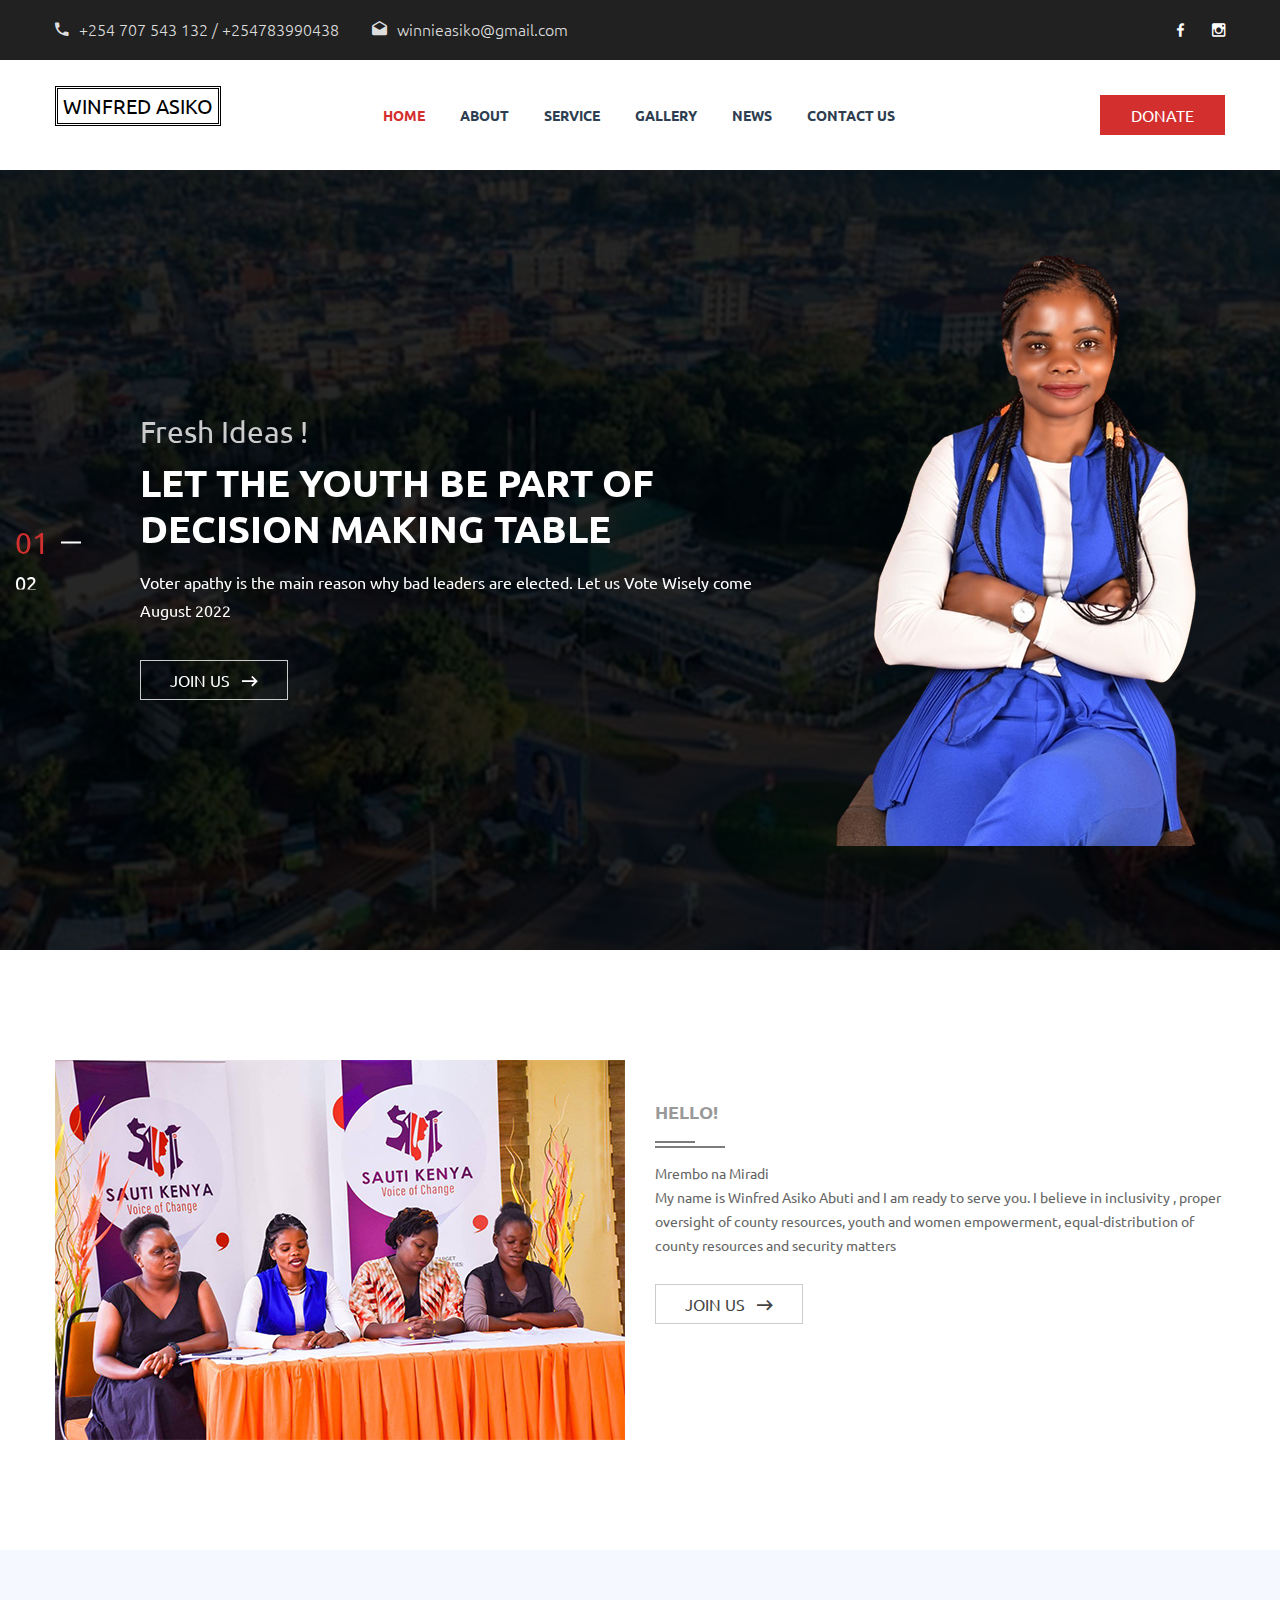
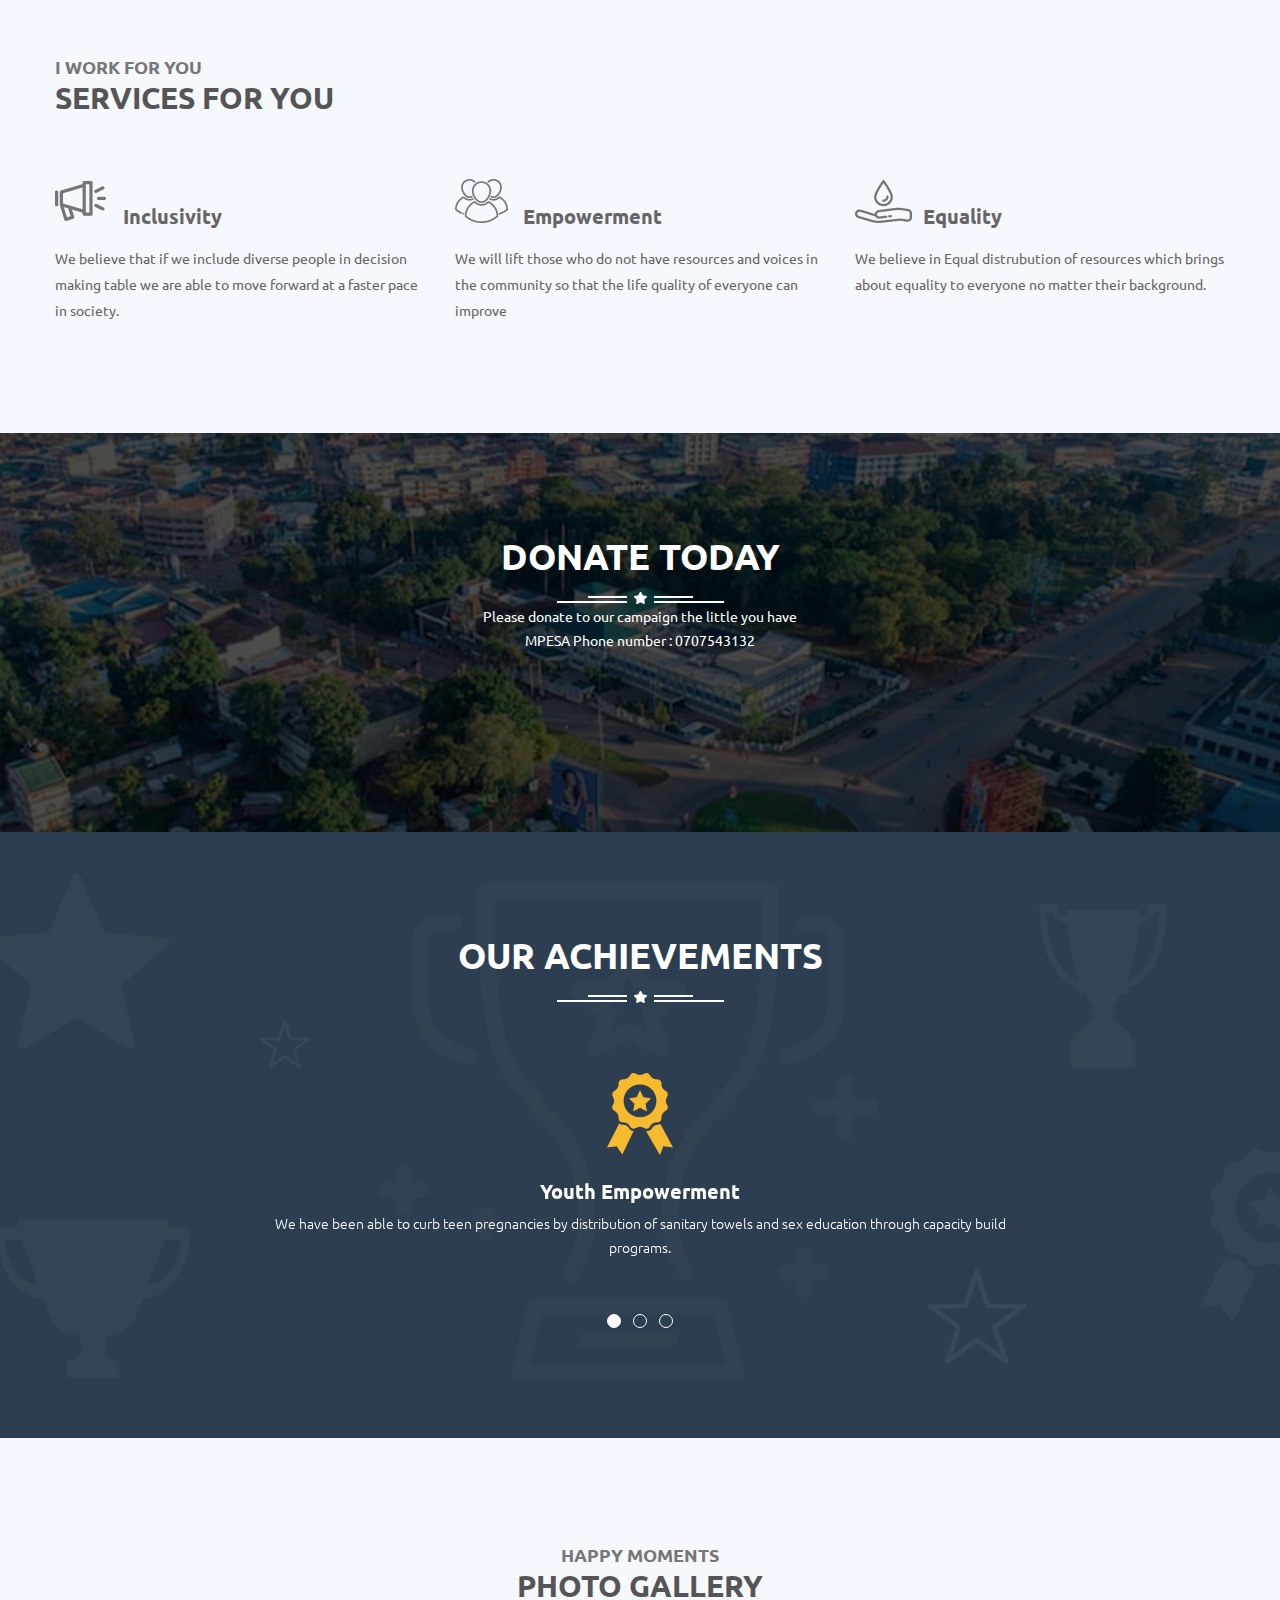
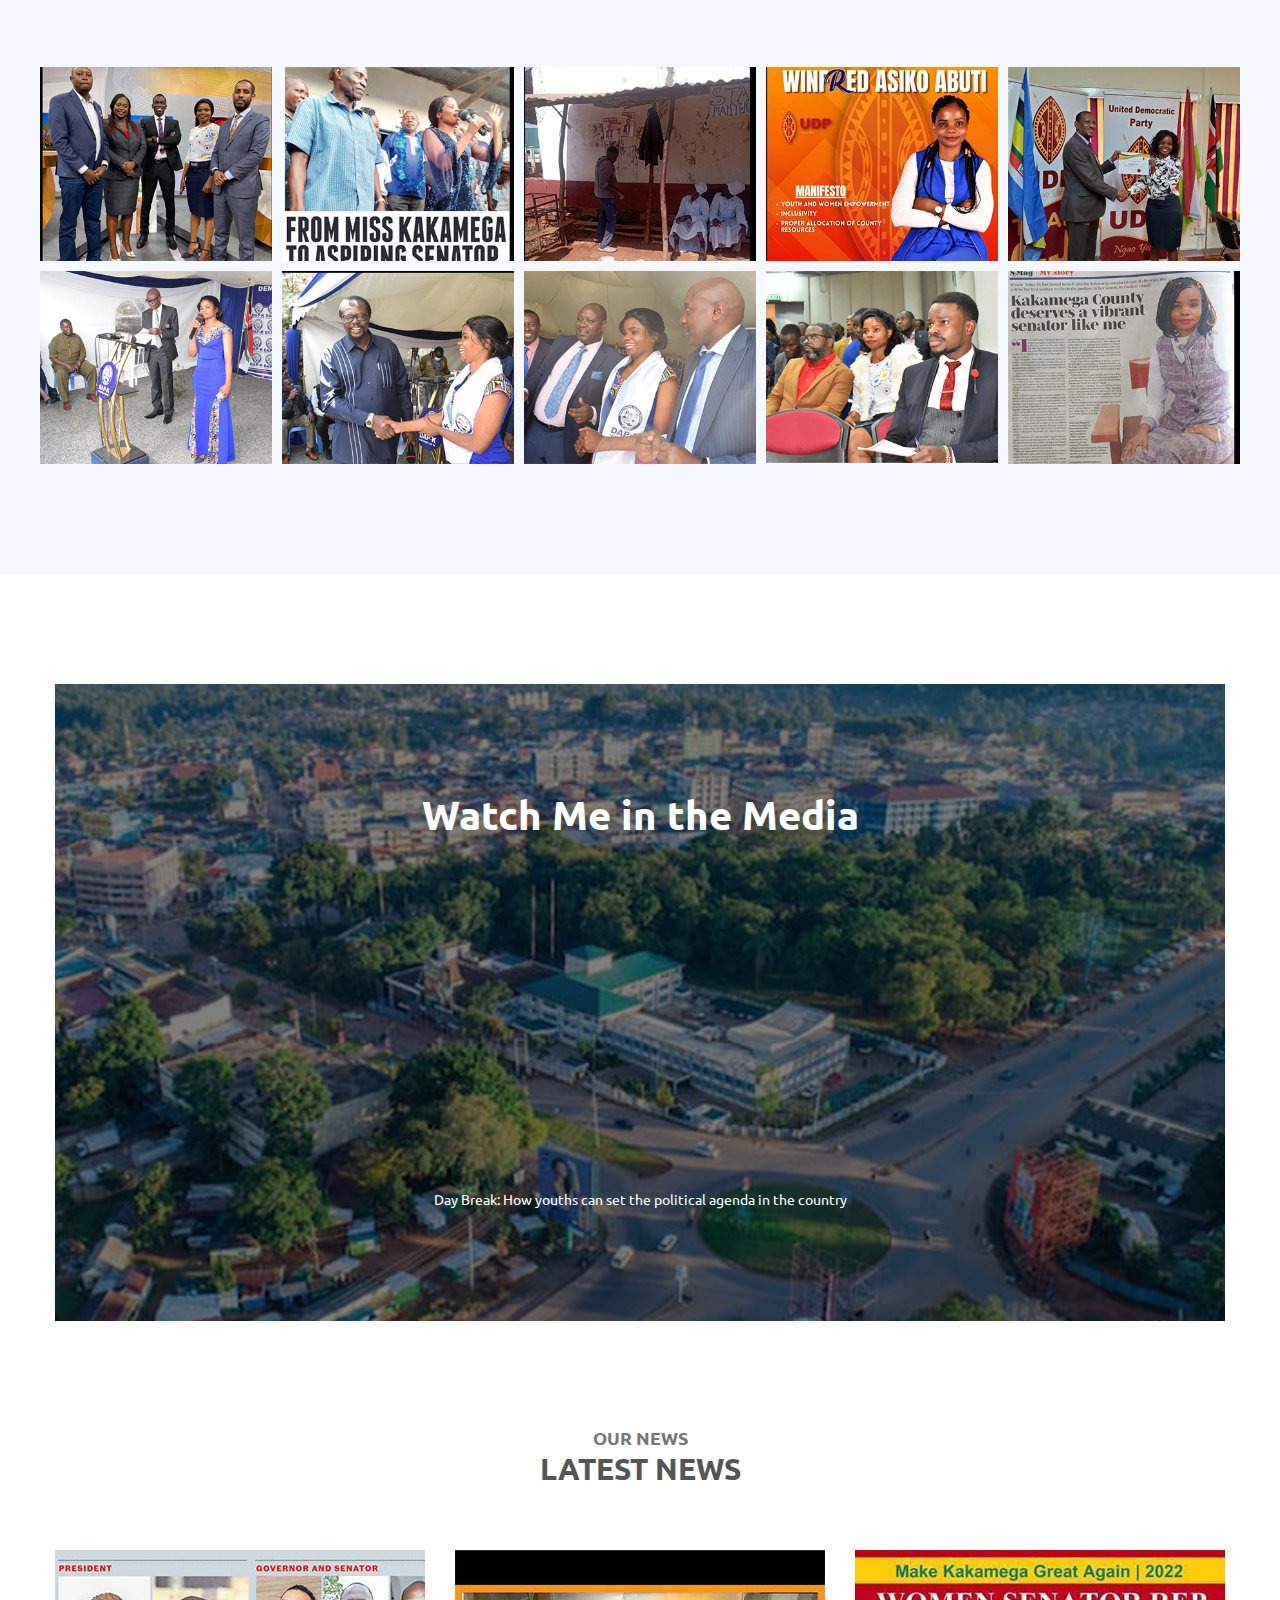
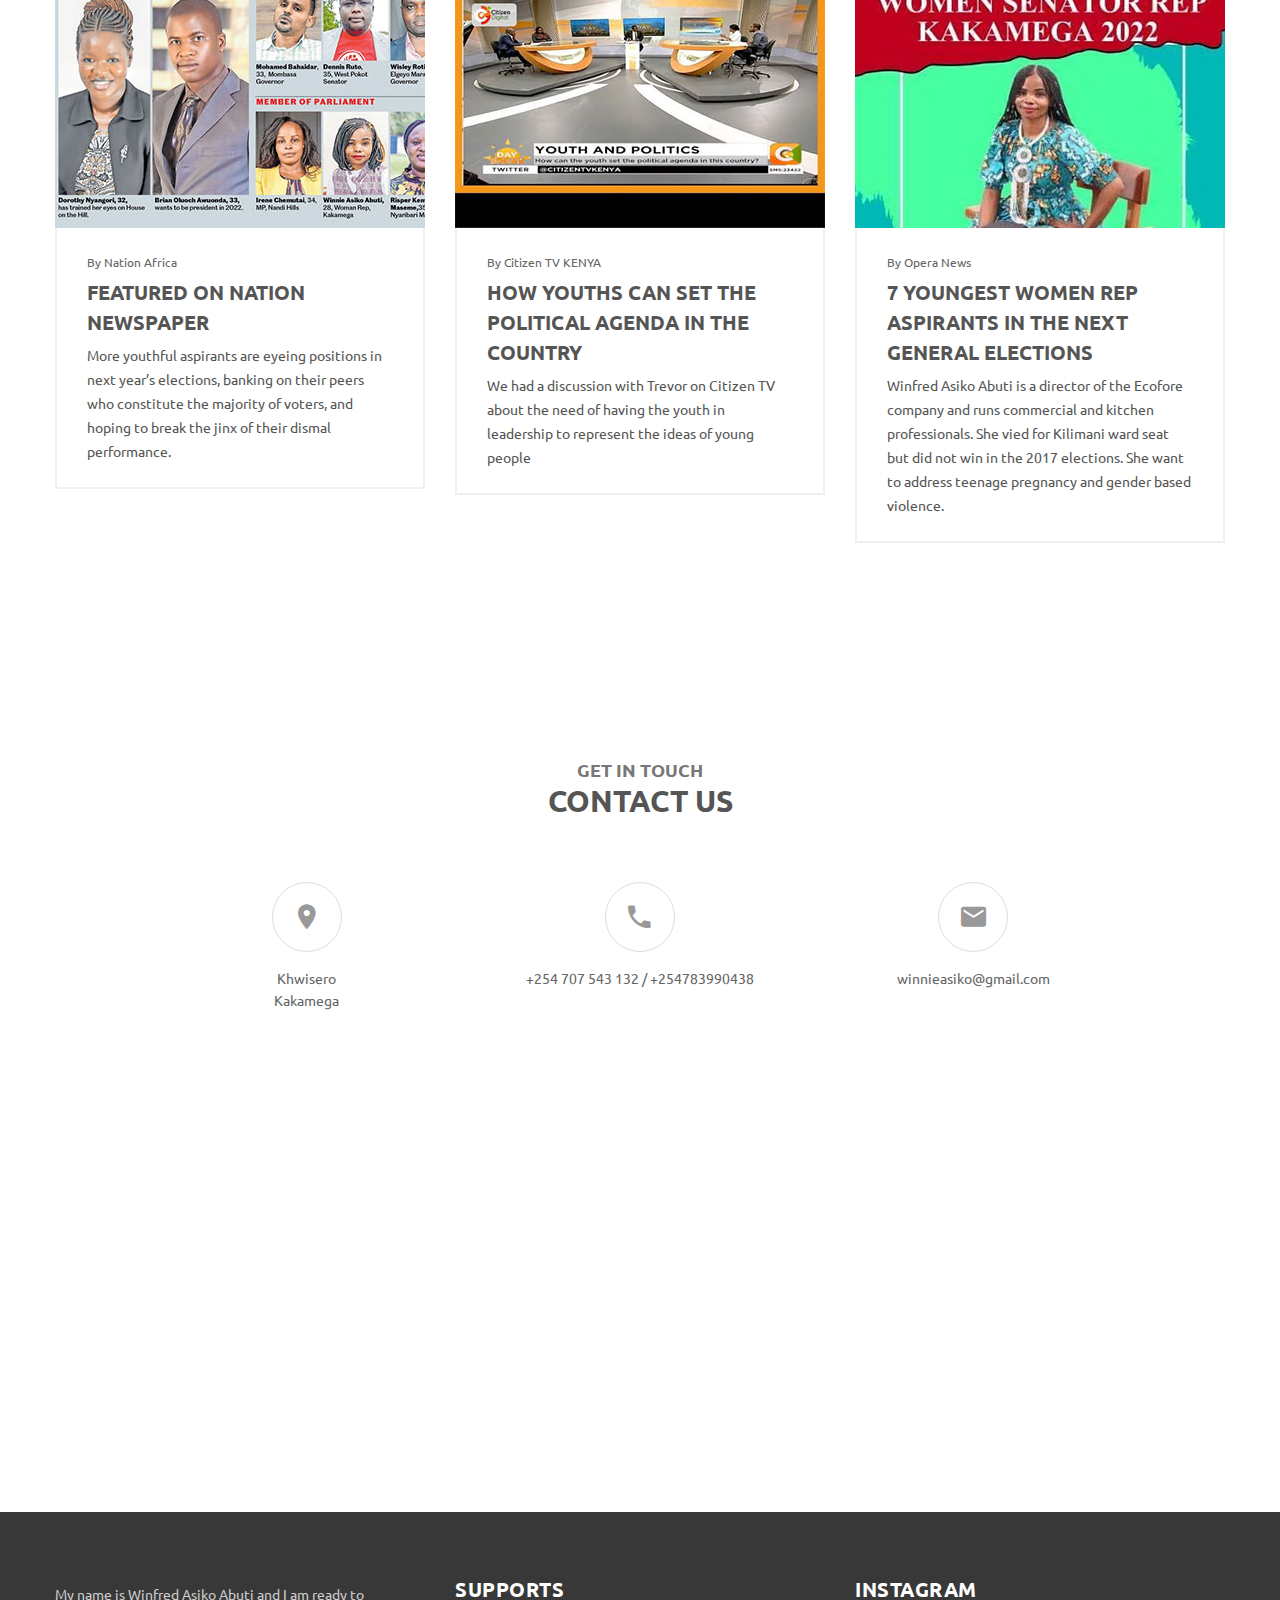
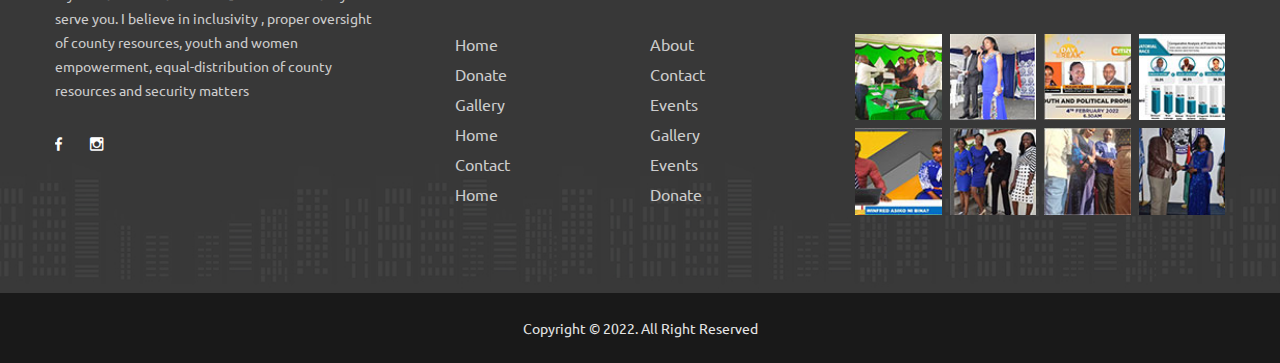
==== index.html @ ddcb1e13 "spelling and phone number" ====
<!doctype html>
<html class="no-js" lang="en">

<head>
    <meta charset="utf-8">
    <meta http-equiv="x-ua-compatible" content="ie=edge">


    <title>Winfred Asiko Abuti</title>



   
    <meta name="viewport" content="width=device-width, initial-scale=1">


    <meta name="keywords" content="Winfred Asiko Abuti, Asiko , Abuti , senator in Kakamega county , Kakamega" />

    <meta name="description" content=" Winfred Asiko Abuti is  an Altruistic Indivividual,a youth activist,an entepreneur 
    who runs Annalisa Commercial kitchen Professionals,  apolitical analyst and politician running for the 
    office of senator in Kakamega county. " />


    <!-- Favicon 
    <link rel="shortcut icon" type="image/x-icon" href="img/favicon.ico"> -->

    <!-- Google Forn -->
    <link href="https://fonts.googleapis.com/css?family=Ubuntu:300,400,500,700" rel="stylesheet">
    <!-- CSS -->
    <!-- Bootstrap CSS -->
    <link rel="stylesheet" href="css/bootstrap.min.css">
    <!-- Icon Font CSS -->
    <link rel="stylesheet" href="css/material-design-iconic-font.min.css">
    <!-- Plugins CSS -->
    <link rel="stylesheet" href="css/plugins.css">
    <!-- Style CSS -->
    <link rel="stylesheet" href="css/style.css">
    <!-- Modernizer JS -->
    <script src="js/vendor/modernizr-2.8.3.min.js"></script>
</head>

<body>
<!-- Body main wrapper start -->
<div class="wrapper fix">

    <!--Header Area Start-->
    <div class="header-area">
    
        <!--Header Top Start-->
        <div class="header-top">
            <div class="container">
                <div class="row justify-content-center justify-content-sm-between align-items-center">
                    
                    <!--Header Info-->
                    <div class="header-info col-auto">
                        <p><i class="zmdi zmdi-phone"></i> +254 707 543 132  / +254783990438 </p>
                        <p><i class="zmdi zmdi-email-open"></i> winnieasiko@gmail.com</p>
                    </div>
                
                    <!--Header Social-->
                    <div class="header-social col-auto">
                        <a href="https://www.facebook.com/Winfred-Asiko-Abuti-113940297450994/?_rdc=1&_rdr

                        "><i class="zmdi zmdi-facebook"></i></a>

                        
                        

                      
                        <a href="https://www.instagram.com/winnieasiko/?hl=en"><i class="zmdi zmdi-instagram"></i></a>
                    </div>
                    
                </div>
            </div>
        </div>
        <!--Header Top End-->
        
        <!--Header Bottom Start-->
        <div class="header-bottom">
            <div class="container">
                <div class="row justify-content-between justify-content-md-center justify-content-lg-between position-relative">

                    <div class="col-md-auto col-12">
                        <!--Header Logo Start-->
                        <div class="navbar-header d-flex justify-content-between">

                            <a href="index.html" class="logo navbar-brand" style="padding:5px; color: #000; border-style: double; text-transform: capitalize !important;text-align: center;">
                                
                               WINFRED ASIKO


                               <!-- <img src="img/logo.png" alt="logo"> -->
                            
                            </a>


                            <button class="navbar-toggle collapsed d-block  d-md-none" data-bs-toggle="collapse" data-bs-target="#main-menu">
                                <i class="zmdi zmdi-menu menu-open"></i>
                                <i class="zmdi zmdi-close menu-close"></i>
                            </button>
                        </div>
                        <!--Header Logo End-->
                    </div>

                    <div class="col-auto">
                        <!--Main Menu Start-->
                        <div class="main-menu collapse" id="main-menu">
                            <nav>
                                <ul>
                                    <li class="active"><a href="#hero-area">home</a></li>
                                    <li><a href="#about-area">about</a></li>
                                    <li><a href="#service-area">service</a></li>
                                    
                                    <li><a href="#gallery-area">gallery</a></li>

                                  <!--  <li><a href="#blog-area">blog</a></li> -->
                                  <li><a href="#blog-area">News</a></li>

                                    <li><a href="#contact-area">contact us</a></li>
                                </ul>
                            </nav>
                        </div>
                        <!--Main Menu End-->
                    </div>

                    <div class="col-auto d-none d-lg-block">
                        <!--Header Donation Button-->
                        <div class="header-donation">
                           <a class="btn" data-scroll href="#donation-area">donate</a>
                       </div>
                       <!--Header Search End-->
                   </div>
                        
                </div>
            </div>
        </div>
        <!--Header Bottom End-->
        
    </div>
    <!--Header Area End-->

    <!--Hero Area Start-->
    <div id="hero-area" class="hero-area section">
    
        <!--Hero Slider-->
        <div class="hero-slider">
        
            <!--Hero Slide Item Start-->
            <div class="hs-item" style="background-image: url(img/cover.png)">
                <div class="container">
                    <div class="row">
                        <!--Hero Slide Content-->
                        <div class="hs-item-wrapper col-12 d-flex">
                            <div class="row">
                                <div class="col-xl-8 col-lg-6 col-md-8 col-9 offset-lg-1 offset-xxl-0">
                                    <div class="hs-content">
                                        <h2>Fresh Ideas !</h2>

                                        <h1>Let the Youth Be Part of Decision Making Table



                                        </h1>


                                        <p>
                                            
                                            Voter apathy is the main reason why bad leaders
                                            are elected. Let us Vote Wisely come August 2022

                                         </p>
                                        
                                        
                                        <a href="#donation-area" data-scroll class="btn btn-xlg">join us <i class="zmdi zmdi-long-arrow-right"></i></a>
                                    </div>
                                </div>
                            </div>
                            <div class="hs-image">
                                <img class="img-fluid" src="img/Asiko2.png" alt="">
                            </div>
                        </div>
                    </div>
                </div>
            </div>
            <!--Hero Slide Item End-->

            <!--Hero Slide Item Start-->
            <div class="hs-item" style="background-image: url(img/cover.png)">
                <div class="container">
                    <div class="row">
                        <!--Hero Slide Content-->
                        <div class="hs-item-wrapper col-12 d-flex">
                            <div class="row">
                                <div class="col-xl-8 col-lg-6 col-md-8 col-9 offset-lg-1 offset-xxl-0">
                                    <div class="hs-content">
                                        <h2>Fresh Ideas        </h2>
                                        <h1> Let the Youth be part of the decision making table
                                        </h1>
                                        <p>
                                            Voter apathy is the main reason why bad leaders
                                            are elected. Let us Vote Wisely come August 2022
                                            
                                        
                                        </p>
                                        <a href="#donation-area" data-scroll class="btn btn-xlg">join with us <i class="zmdi zmdi-long-arrow-right"></i></a>
                                    </div>
                                </div>
                            </div>
                            <div class="hs-image">
                                <img class="img-fluid" src="img/abuti.png" alt="">
                            </div>
                        </div>
                    </div>
                </div>
            </div>
            <!--Hero Slide Item End-->
        </div>
        
    </div>
    <!--Hero Area End-->

    <!--About Area Start-->
    <div id="about-area" class="about-area section pb-110 pt-110">
        <div class="container">
            <div class="row">

                <!--About Image-->
                <div class="about-image col-lg-6 col-12"><img src="img/campaign.png" alt=""></div>

            <!--About Content-->
                <div class="about-content col-lg-6 col-12">
                   <!--<img src="img/icon/flag.png" alt=""> -->
                    <h4>Hello!</h4>
                    <h2></h2>Mrembo na Miradi</h2>
                    <p>
                        My name is Winfred Asiko Abuti and I am ready to serve you.
                        I believe in inclusivity , proper oversight of county resources,
                        youth and women empowerment, equal-distribution of county resources
                        and security matters                        
                    
                    </p>
                    <a href="#donation-area">JOIN US <i class="zmdi zmdi-long-arrow-right"></i></a>
                </div>
                
            </div>
        </div>
    </div>
    <!--About Area End-->

    <!--Service Area Start-->
    <div id="service-area" class="service-area section pb-65 pt-110">
        <div class="container">
        
            <!--Section Title Start-->
            <div class="row">
                <div class="section-title text-start col-12 mb-70">
                <h4>I work for you</h4>
                    <h2> Services for you</h2>
                </div>
            </div>
            <!--Section Title End-->

            <div class="row">
            
                <!--Single Service-->
                <div class="single-service col-lg-4 col-md-6 col-12 mb-45">
                    <span class="image" style="background-image: url('img/service/1.png');"></span>
                    <h4>Inclusivity</h4>
                    <p>
                        We believe that if we include diverse people in decision making 
                        table we are able to move forward at a faster pace in society.
                        

                    </p>
                </div>
                
                <!--Single Service-->
                <div class="single-service col-lg-4 col-md-6 col-12 mb-45">
                    <span class="image" style="background-image: url('img/service/2.png');"></span>
                    <h4>Empowerment</h4>
                    <p>We will lift those who do not have resources and voices in the community so that 
                        the life quality of everyone can improve
                        </p>
                </div>
                
                <!--Single Service-->
                <div class="single-service col-lg-4 col-md-6 col-12 mb-45">
                    <span class="image" style="background-image: url('img/service/3.png');"></span>
                    <h4>Equality</h4>
                    <p>
                        We believe in Equal distrubution of resources which brings about equality to everyone
                        no matter their background.                        

                    </p>
                </div>
            
              
                
            </div>
        
        </div>
    </div>
    <!--Service Area End-->

    <!--Donation Area Start-->
    <div id="donation-area" class="donation-area section pb-110 pt-110">
        <div class="container">
        
            <!--Section Title Start-->
            <div class="row">
                <div class="section-title-2 text-center col-12 mb-70">
                    <h1>DONATE TODAY</h1>

                    <p style="color: white;"> Please donate to our campaign the little you have <br>
                        MPESA Phone number : 0707543132</p>
                </div>
            </div>
            <!--Section Title End-->
        
            <!--Donation Wrapper Start-->
            <div class="donation-wrapper text-center col-12">
      <!--
            <form action="#" id="donation-form">
                    <div class="donation-amount">
                        <div class="input"><input id="label-1" name="donation" type="radio" value="$100"><label for="label-1">$100</label></div>
                        <div class="input"><input id="label-2" name="donation" type="radio" value="$200"><label for="label-2">$200</label></div>
                        <div class="input"><input id="label-3" name="donation" type="radio" value="$300"><label for="label-3">$300</label></div>
                        <div class="input"><input id="label-4" name="donation" type="radio" value="$400"><label for="label-4">$400</label></div>
                        <div class="input"><input id="label-5" name="donation" type="radio" value="$500"><label for="label-5">$500</label></div>
                    </div>
                    <div class="donation-submit">
                        <input type="submit" value="donate now">
                    </div>
                </form> -->




            </div>
            <!--Donation Wrapper End-->
        
        
        </div>
    </div>
    <!--Donation Area End-->

    <!--Event Area Start-->

  
    <!--Event Area End-->

    <!--Achivment Area Start-->
    <div id="achivment-area" class="achivment-area section pb-110 pt-110">
        <div class="container">
        
            <!--Section Title Start-->
            <div class="row">
                <div class="section-title-2 text-center col-12 mb-70">
                    <h1>Our Achievements</h1>
                </div>
            </div>
            <!--Section Title End-->
        
            <!--Donation Wrapper Start-->
            <div class="text-center col-lg-8 col-12 mx-auto">
                <div class="achivment-slider">
                    <div class="single-achivment">
                        <img src="img/achivment.png" alt="">

                        <h4>Youth Empowerment</h4>

                        <p> We have been able to curb teen pregnancies by distribution of sanitary towels and sex education through capacity build programs.
                        </p>
                    </div>
                    <div class="single-achivment">
                        <img src="img/achivment.png" alt="">
                        <h4>Women Empowerment</h4>
                        <p>Organized trainings for women at the grass root levels in Businesses on how they can access credit and even provision of resources to 
                            women who need financial support.

                        </p>
                    </div>
                    <div class="single-achivment">
                        <img src="img/achivment.png" alt="">
                        <h4>Support</h4>
                        <p>Support of vulnerable people in the society including the orphans and vulnerable children , the elderly , single mothers and the poor
                        </p>
                    </div>
                </div>
            </div>
            <!--Donation Wrapper End-->
        
        
        </div>
    </div>
    <!--Achivment Area End-->

    <!--Gallery Area Start-->
    <div id="gallery-area" class="gallery-area section pb-100 pt-110">
        <div class="container">
        
            <!--Section Title Start-->
            <div class="row">
                <div class="section-title text-center col-12 mb-70">
                    <h4>happy moments</h4>
                    <h2>Photo Gallery</h2>
                </div>
            </div>
            <!--Section Title End-->
        
        </div>

        <!-- Gallery Grid -->
        <ul class="gallery-grid">

            <!--Gallery Item-->
            <li>
                <div class="gallery-item">
                    <div class="image"><img src="img/gallery/1.jpg" alt="" /></div>
                    <a href="img/gallery/1.png" class="gallery-popup"><i class="zmdi zmdi-zoom-in"></i></a>
                </div>
            </li>

            <!--Gallery Item-->
            <li>
                <div class="gallery-item">
                    <div class="image"><img src="img/gallery/2.jpg" alt="" /></div>
                    <a href="img/gallery/2.png" class="gallery-popup"><i class="zmdi zmdi-zoom-in"></i></a>
                </div>
            </li>

            <!--Gallery Item-->
            <li>
                <div class="gallery-item">
                    <div class="image"><img src="img/gallery/3.jpg" alt="" /></div>
                    <a href="img/gallery/3.png" class="gallery-popup"><i class="zmdi zmdi-zoom-in"></i></a>
                </div>
            </li>

            <!--Gallery Item-->
            <li>
                <div class="gallery-item">
                    <div class="image"><img src="img/gallery/4.jpg" alt="" /></div>
                    <a href="img/gallery/4.png" class="gallery-popup"><i class="zmdi zmdi-zoom-in"></i></a>
                </div>
            </li>

            <!--Gallery Item-->
            <li>
                <div class="gallery-item">
                    <div class="image"><img src="img/gallery/5.jpg" alt="" /></div>
                    <a href="img/gallery/5.png" class="gallery-popup"><i class="zmdi zmdi-zoom-in"></i></a>
                </div>
            </li>

            <!--Gallery Item-->
            <li>
                <div class="gallery-item">
                    <div class="image"><img src="img/gallery/6.jpg" alt="" /></div>
                    <a href="img/gallery/6.png" class="gallery-popup"><i class="zmdi zmdi-zoom-in"></i></a>
                </div>
            </li>

            <!--Gallery Item-->
            <li>
                <div class="gallery-item">
                    <div class="image"><img src="img/gallery/7.jpg" alt="" /></div>
                    <a href="img/gallery/7.png" class="gallery-popup"><i class="zmdi zmdi-zoom-in"></i></a>
                </div>
            </li>

            <!--Gallery Item-->
            <li>
                <div class="gallery-item">
                    <div class="image"><img src="img/gallery/8.jpg" alt="" /></div>
                    <a href="img/gallery/8.png" class="gallery-popup"><i class="zmdi zmdi-zoom-in"></i></a>
                </div>
            </li>

            <!--Gallery Item-->
            <li>
                <div class="gallery-item">
                    <div class="image"><img src="img/gallery/9.jpg" alt="" /></div>
                    <a href="img/gallery/9.png" class="gallery-popup"><i class="zmdi zmdi-zoom-in"></i></a>
                </div>
            </li>

            <!--Gallery Item-->
            <li>
                <div class="gallery-item">
                    <div class="image"><img src="img/gallery/10.jpg" alt="" /></div>
                    <a href="img/gallery/10.png" class="gallery-popup"><i class="zmdi zmdi-zoom-in"></i></a>
                </div>
            </li>

        </ul>
    </div>
    <!--Gallery Area End-->

    <!--Video Newsletter Area Start-->
    <div id="video-area" class="video-area section pt-110 pb-0">
        <div class="container">
            <div class="row">
                <div class="col-12">
                    <div class="video-wrapper text-center">
                        <h1>Watch  Me in the Media</h1>


                      <!--  <a href="https://youtu.be/7nfhLfN3KPM" class="video-popup"><i class="zmdi zmdi-play-circle-outline"></i></a> -->


                      <iframe width="560" height="315" src="https://www.youtube.com/embed/7nfhLfN3KPM?start=933" title="YouTube video player" frameborder="0"
                       allow="accelerometer; autoplay; clipboard-write; encrypted-media; gyroscope; picture-in-picture"
                       allowfullscreen  id="CitizenTv"></iframe>


                        <p>
                            Day Break: How youths can set the political agenda in the country


                            </p>
                    </div>
                </div>
            </div>
        </div>
    </div>
    <!--Video Area End-->

    <!--Blog Area Start-->
    <div id="blog-area" class="blog-area section pb-80 pt-110">
        <div class="container">
        
            <!--Section Title Start-->
            <div class="row">
                <div class="section-title text-center col-12 mb-70">
                    <h4>Our News</h4>
                    <h2>Latest News</h2>
                </div>
            </div>
            <!--Section Title End-->
        
        <!--Blog Start-->
            <div class="row">
                
                <!--Blog Item-->
                <div class="col-lg-4 col-md-6 col-12 mb-30">
                    <div class="blog-item">
                        <a href="https://nation.africa/kenya/news/politics/ballot-revolution-many-youth-to-vie-f
                        or-political-seats-in-2022-elections-3616702" class="image"><img src="img/blog/1.jpg" alt=""></a>
                        <div class="content">
                            <span class="author">by <a href="https://nation.africa/kenya/news/politics/ballot-revolution-many-youth-to-vie-f
                                or-political-seats-in-2022-elections-3616702">Nation Africa</a></span>
                            <h4><a href="https://nation.africa/kenya/news/politics/ballot-revolution-many-youth-to-vie-f
                                or-political-seats-in-2022-elections-3616702">Featured on Nation Newspaper</a></h4>
                            <p>

                                 More youthful aspirants are eyeing positions in next year’s elections, banking on their peers who constitute the majority of voters,
                                  and hoping to break the jinx of their dismal performance.
                                
                                
                                
                                </p>
                        </div>
                    </div>
                </div>
                
                <!--Blog Item-->
                <div class="col-lg-4 col-md-6 col-12 mb-30">
                    <div class="blog-item">
                        <a href="https://youtu.be/7nfhLfN3KPM" class="image"><img src="img/blog/2.jpg" alt=""></a>
                        <div class="content">
                            <span class="author">by <a href="https://youtu.be/7nfhLfN3KPM">Citizen TV KENYA</a></span>
                            <h4><a href="https://youtu.be/7nfhLfN3KPM">How youths can set the political agenda in the country</a></h4>
                            <p>We had a discussion with Trevor on Citizen TV about the need of having the youth in leadership to represent the ideas of young people</p>
                        </div>
                    </div>
                </div>
                
                <!--Blog Item-->
                <div class="col-lg-4 col-md-6 col-12 mb-30">
                    <div class="blog-item">
                        <a href="https://ke.opera.news/ke/en/politics/1c7085db1d3e0cf41c7bb9c5ab1a5b17" class="image"><img src="img/blog/3.jpg" alt=""></a>
                        <div class="content">
                            <span class="author">by <a href="https://ke.opera.news/ke/en/politics/1c7085db1d3e0cf41c7bb9c5ab1a5b17">Opera News</a></span>
                            <h4><a href="https://ke.opera.news/ke/en/politics/1c7085db1d3e0cf41c7bb9c5ab1a5b17">7 youngest women rep aspirants in the next general 
                                elections</a></h4>
                            <p>Winfred Asiko Abuti is a director of the Ecofore company and runs commercial and kitchen professionals.
                                She  vied for Kilimani ward seat but did not win in the 2017 elections.
                                She want to address teenage pregnancy and gender based violence.      
                            </p>
                        </div>
                    </div>
                </div>
                
            </div>
        <!-- Blog End-->
        
        </div>
    </div>
    <!--Blog Area End-->

    <!--Newsletter Area Start-->

    <!--Newsletter Area End-->

    <!--Contact Area Start-->
    <div id="contact-area" class="contact-area section pb-80 pt-110">
        <div class="container">
        
            <!--Section Title Start-->
            <div class="row">
                <div class="section-title text-center col-12 mb-70">
                    <h4>Get in touch</h4>
                    <h2>Contact us</h2>
                </div>
            </div>
            <!--Section Title End-->
        
        <!--Blog Start-->
            <div class="row">
                <div class="col-lg-10 col-12 mx-auto">
                    <div class="row">
                        <div class="sin-contact col-md-4 col-12 text-center mb-30">
                            <i class="zmdi zmdi-pin"></i>
                            <p>Khwisero <br>Kakamega</p>
                        </div>

                        <div class="sin-contact col-md-4 col-12 text-center mb-30">
                            <i class="zmdi zmdi-phone"></i>
                            <p>+254 707 543 132 / +254783990438</p>
                           
                        </div>

                        <div class="sin-contact col-md-4 col-12 text-center mb-30">
                            <i class="zmdi zmdi-email"></i>
                            <p>winnieasiko@gmail.com</p>
                            
                        </div>
                    </div>
                </div>
                

        
                <div class="col-lg-10 col-12 mt-20 mx-auto">
                    <div class="row">
                        <div class="col-lg-12 col-12 mb-30">
                               
                                <iframe  id="contact-map" style="border: none;" src="https://www.google.com/maps/embed?pb=!1m18!1m12!1m3!1d127673.77129986777!2d34.5703469!3d0.14607794999999998!2m3!1f0!2f0!3f0!3m2!1
                                i1024!2i768!4f13.1!3m3!1m2!1s0x17801cedf6e456d9%3A0x2192cbe423bb6d6b!2sKhwisero!5e0!3m2!1sen!2ske!4v1655665840498!5m2!1sen!2ske"
                               
                                
                               ></iframe>
                        </div>


                      <!--  <div class="col-lg-7 col-12 mb-30">
                            <div class="contact-form">
                                <form id="contact-form" action="mail.php" method="post">
                                    <div class="row">
                                        <div class="col-sm-6 col-xs-12 mb-20"><input type="text" name="name" placeholder="Name"></div>
                                        <div class="col-sm-6 col-xs-12 mb-20"><input type="email" name="email" placeholder="Email"></div>
                                        <div class="col-xs-12 mb-20"><input type="text" name="subject" placeholder="Subject"></div>
                                        <div class="col-xs-12 mb-20"><textarea name="message" placeholder="Message"></textarea></div>
                                        <div class="col-xs-12"><button type="submit">send</button></div>
                                    </div>
                                </form>
                                <p class="form-messege"></p>
                            </div>
                        </div>   -->

                    </div>
                </div>  
                
            </div>
        <!-- Blog End-->
        
        </div>
    </div>
    <!--Contact Area End-->

    <!--Footer Area Start-->
    <div id="footer-area" class="footer-area section">
        
        <!--Footer Top-->
        <div class="footer-top pb-40 pt-70">
            <div class="container">
                <div class="row">
                    
                    <!--Footer Widget Album-->
                    <div class="footer-widget col-lg-4 col-md-6 col-12 mb-30">
                        <div class="about-widget">
                           <!-- <img src="img/footer-logo.png" alt=""> -->
                            <p>
                                
                                My name is Winfred Asiko Abuti and I am ready to serve you. I believe in inclusivity , proper oversight of county resources, youth and women empowerment, 
                                equal-distribution of county resources and security matters

                            </p>
                            <div class="footer-social fix">

                                <a href="https://www.facebook.com/Winfred-Asiko-Abuti-113940297450994/?_rdc=1&_rdr

                                "><i class="zmdi zmdi-facebook"></i></a>
        
                                
                                
        
                              
                                <a href="https://www.instagram.com/winnieasiko/?hl=en"><i class="zmdi zmdi-instagram"></i></a>

                               
                            </div>
                        </div>
                    </div>
                    
                    <!--Footer Widget Album-->
                    <div class="footer-widget col-lg-4 col-md-6 col-12 mb-30">
                        <h4>Supports</h4>
                        <ul class="link-widget">
                            <li><a href="#">Home</a></li>
                            <li><a href="#">About</a></li>
                            <li><a href="#">Donate</a></li>
                            <li><a href="#">Contact</a></li>
                            <li><a href="#">Gallery</a></li>
                            <li><a href="#">Events</a></li>
                            <li><a href="#">Home</a></li>
                            <li><a href="#">Gallery</a></li>
                            <li><a href="#">Contact</a></li>
                            <li><a href="#">Events</a></li>
                            <li><a href="#">Home</a></li>
                            <li><a href="#">Donate</a></li>
                        </ul>
                    </div>
                    
                    <!--Footer Widget Album-->
                    <div class="footer-widget col-lg-4 col-md-6 col-12 mb-30">
                        <h4>INSTAGRAM</h4>
                        <ul class="instagram-widget">

                            
                            <li><a href="https://www.instagram.com/p/CeQ7Y-FtWWd/?hl=en
                                "><img src="img/instagram/1.jpg" alt=""></a></li>
                            <li><a href="https://www.instagram.com/p/Ca1NbYGs6d6/?hl=en
                                "><img src="img/instagram/2.jpg" alt=""></a></li>

                            <li><a href="https://www.instagram.com/p
                                /CZifgEwNtki/?hl=en
                                "><img src="img/instagram/3.jpg" alt=""></a></li>

                            <li><a href="https://www.instagram.com/p/CYtqQX9s7WF/?hl=en
                                "><img src="img/instagram/4.jpg" alt=""></a></li>

                            <li><a href="https://www.instagram.com/p/CWm3r9Rtjqu/?hl=en
                                "><img src="img/instagram/5.jpg" alt=""></a></li>
                            <li><a href="https://www.instagram.com/p/Cb5W2mDsLrD/?hl=en
                                "><img src="img/instagram/6.jpg" alt=""></a></li>
                            <li><a href="https://www.instagram.com/p/CcFBJgTN6so/?hl=en
                                "><img src="img/instagram/7.jpg" alt=""></a></li>
                            <li><a href="https://www.instagram.com/p/CbkWGcXMytY/?hl=en
                                "><img src="img/instagram/8.jpg" alt=""></a></li>
                        </ul>
                    </div>
                    
                </div>
            </div>
        </div>
        
        <!--Footer Copuright-->
        <div class="footer-bottom">
            <div class="container">
                <div class="row">
                
                    <div class="copyright text-center col-xs-12">
                        <p>Copyright &copy; 2022. All Right Reserved</p>
                    </div>
                    
                </div>
            </div>
        </div>
        
    </div>
    <!--Footer Area End-->

</div>
<!-- Body main wrapper end -->

<!-- JS -->

<!-- jQuery JS
============================================ -->
<script src="js/vendor/jquery-1.12.4.min.js"></script>
<!-- Bootstrap JS
============================================ -->
<script src="js/bootstrap.min.js"></script>
<!-- Plugins JS
============================================ -->
<script src="js/plugins.js"></script>
<!-- Ajax Mail JS
============================================ -->
<script src="js/ajax-mail.js"></script>

<!-- Main JS
============================================ -->
<script src="js/main.js"></script>
</body>

</html>
---- css/material-design-iconic-font.min.css ----
@font-face{font-family:Material-Design-Iconic-Font;src:url(../fonts/Material-Design-Iconic-Font.woff2?v=2.2.0) format('woff2'),url(../fonts/Material-Design-Iconic-Font.woff?v=2.2.0) format('woff'),url(../fonts/Material-Design-Iconic-Font.ttf?v=2.2.0) format('truetype')}.zmdi{display:inline-block;font:normal normal normal 14px/1 'Material-Design-Iconic-Font';font-size:inherit;text-rendering:auto;-webkit-font-smoothing:antialiased;-moz-osx-font-smoothing:grayscale}.zmdi-hc-lg{font-size:1.33333333em;line-height:.75em;vertical-align:-15%}.zmdi-hc-2x{font-size:2em}.zmdi-hc-3x{font-size:3em}.zmdi-hc-4x{font-size:4em}.zmdi-hc-5x{font-size:5em}.zmdi-hc-fw{width:1.28571429em;text-align:center}.zmdi-hc-ul{padding-left:0;margin-left:2.14285714em;list-style-type:none}.zmdi-hc-ul>li{position:relative}.zmdi-hc-li{position:absolute;left:-2.14285714em;width:2.14285714em;top:.14285714em;text-align:center}.zmdi-hc-li.zmdi-hc-lg{left:-1.85714286em}.zmdi-hc-border{padding:.1em .25em;border:solid .1em #9e9e9e;border-radius:2px}.zmdi-hc-border-circle{padding:.1em .25em;border:solid .1em #9e9e9e;border-radius:50%}.zmdi.pull-left{float:left;margin-right:.15em}.zmdi.pull-right{float:right;margin-left:.15em}.zmdi-hc-spin{-webkit-animation:zmdi-spin 1.5s infinite linear;animation:zmdi-spin 1.5s infinite linear}.zmdi-hc-spin-reverse{-webkit-animation:zmdi-spin-reverse 1.5s infinite linear;animation:zmdi-spin-reverse 1.5s infinite linear}@-webkit-keyframes zmdi-spin{0%{-webkit-transform:rotate(0deg);transform:rotate(0deg)}100%{-webkit-transform:rotate(359deg);transform:rotate(359deg)}}@keyframes zmdi-spin{0%{-webkit-transform:rotate(0deg);transform:rotate(0deg)}100%{-webkit-transform:rotate(359deg);transform:rotate(359deg)}}@-webkit-keyframes zmdi-spin-reverse{0%{-webkit-transform:rotate(0deg);transform:rotate(0deg)}100%{-webkit-transform:rotate(-359deg);transform:rotate(-359deg)}}@keyframes zmdi-spin-reverse{0%{-webkit-transform:rotate(0deg);transform:rotate(0deg)}100%{-webkit-transform:rotate(-359deg);transform:rotate(-359deg)}}.zmdi-hc-rotate-90{-webkit-transform:rotate(90deg);-ms-transform:rotate(90deg);transform:rotate(90deg)}.zmdi-hc-rotate-180{-webkit-transform:rotate(180deg);-ms-transform:rotate(180deg);transform:rotate(180deg)}.zmdi-hc-rotate-270{-webkit-transform:rotate(270deg);-ms-transform:rotate(270deg);transform:rotate(270deg)}.zmdi-hc-flip-horizontal{-webkit-transform:scale(-1,1);-ms-transform:scale(-1,1);transform:scale(-1,1)}.zmdi-hc-flip-vertical{-webkit-transform:scale(1,-1);-ms-transform:scale(1,-1);transform:scale(1,-1)}.zmdi-hc-stack{position:relative;display:inline-block;width:2em;height:2em;line-height:2em;vertical-align:middle}.zmdi-hc-stack-1x,.zmdi-hc-stack-2x{position:absolute;left:0;width:100%;text-align:center}.zmdi-hc-stack-1x{line-height:inherit}.zmdi-hc-stack-2x{font-size:2em}.zmdi-hc-inverse{color:#fff}.zmdi-3d-rotation:before{content:'\f101'}.zmdi-airplane-off:before{content:'\f102'}.zmdi-airplane:before{content:'\f103'}.zmdi-album:before{content:'\f104'}.zmdi-archive:before{content:'\f105'}.zmdi-assignment-account:before{content:'\f106'}.zmdi-assignment-alert:before{content:'\f107'}.zmdi-assignment-check:before{content:'\f108'}.zmdi-assignment-o:before{content:'\f109'}.zmdi-assignment-return:before{content:'\f10a'}.zmdi-assignment-returned:before{content:'\f10b'}.zmdi-assignment:before{content:'\f10c'}.zmdi-attachment-alt:before{content:'\f10d'}.zmdi-attachment:before{content:'\f10e'}.zmdi-audio:before{content:'\f10f'}.zmdi-badge-check:before{content:'\f110'}.zmdi-balance-wallet:before{content:'\f111'}.zmdi-balance:before{content:'\f112'}.zmdi-battery-alert:before{content:'\f113'}.zmdi-battery-flash:before{content:'\f114'}.zmdi-battery-unknown:before{content:'\f115'}.zmdi-battery:before{content:'\f116'}.zmdi-bike:before{content:'\f117'}.zmdi-block-alt:before{content:'\f118'}.zmdi-block:before{content:'\f119'}.zmdi-boat:before{content:'\f11a'}.zmdi-book-image:before{content:'\f11b'}.zmdi-book:before{content:'\f11c'}.zmdi-bookmark-outline:before{content:'\f11d'}.zmdi-bookmark:before{content:'\f11e'}.zmdi-brush:before{content:'\f11f'}.zmdi-bug:before{content:'\f120'}.zmdi-bus:before{content:'\f121'}.zmdi-cake:before{content:'\f122'}.zmdi-car-taxi:before{content:'\f123'}.zmdi-car-wash:before{content:'\f124'}.zmdi-car:before{content:'\f125'}.zmdi-card-giftcard:before{content:'\f126'}.zmdi-card-membership:before{content:'\f127'}.zmdi-card-travel:before{content:'\f128'}.zmdi-card:before{content:'\f129'}.zmdi-case-check:before{content:'\f12a'}.zmdi-case-download:before{content:'\f12b'}.zmdi-case-play:before{content:'\f12c'}.zmdi-case:before{content:'\f12d'}.zmdi-cast-connected:before{content:'\f12e'}.zmdi-cast:before{content:'\f12f'}.zmdi-chart-donut:before{content:'\f130'}.zmdi-chart:before{content:'\f131'}.zmdi-city-alt:before{content:'\f132'}.zmdi-city:before{content:'\f133'}.zmdi-close-circle-o:before{content:'\f134'}.zmdi-close-circle:before{content:'\f135'}.zmdi-close:before{content:'\f136'}.zmdi-cocktail:before{content:'\f137'}.zmdi-code-setting:before{content:'\f138'}.zmdi-code-smartphone:before{content:'\f139'}.zmdi-code:before{content:'\f13a'}.zmdi-coffee:before{content:'\f13b'}.zmdi-collection-bookmark:before{content:'\f13c'}.zmdi-collection-case-play:before{content:'\f13d'}.zmdi-collection-folder-image:before{content:'\f13e'}.zmdi-collection-image-o:before{content:'\f13f'}.zmdi-collection-image:before{content:'\f140'}.zmdi-collection-item-1:before{content:'\f141'}.zmdi-collection-item-2:before{content:'\f142'}.zmdi-collection-item-3:before{content:'\f143'}.zmdi-collection-item-4:before{content:'\f144'}.zmdi-collection-item-5:before{content:'\f145'}.zmdi-collection-item-6:before{content:'\f146'}.zmdi-collection-item-7:before{content:'\f147'}.zmdi-collection-item-8:before{content:'\f148'}.zmdi-collection-item-9-plus:before{content:'\f149'}.zmdi-collection-item-9:before{content:'\f14a'}.zmdi-collection-item:before{content:'\f14b'}.zmdi-collection-music:before{content:'\f14c'}.zmdi-collection-pdf:before{content:'\f14d'}.zmdi-collection-plus:before{content:'\f14e'}.zmdi-collection-speaker:before{content:'\f14f'}.zmdi-collection-text:before{content:'\f150'}.zmdi-collection-video:before{content:'\f151'}.zmdi-compass:before{content:'\f152'}.zmdi-cutlery:before{content:'\f153'}.zmdi-delete:before{content:'\f154'}.zmdi-dialpad:before{content:'\f155'}.zmdi-dns:before{content:'\f156'}.zmdi-drink:before{content:'\f157'}.zmdi-edit:before{content:'\f158'}.zmdi-email-open:before{content:'\f159'}.zmdi-email:before{content:'\f15a'}.zmdi-eye-off:before{content:'\f15b'}.zmdi-eye:before{content:'\f15c'}.zmdi-eyedropper:before{content:'\f15d'}.zmdi-favorite-outline:before{content:'\f15e'}.zmdi-favorite:before{content:'\f15f'}.zmdi-filter-list:before{content:'\f160'}.zmdi-fire:before{content:'\f161'}.zmdi-flag:before{content:'\f162'}.zmdi-flare:before{content:'\f163'}.zmdi-flash-auto:before{content:'\f164'}.zmdi-flash-off:before{content:'\f165'}.zmdi-flash:before{content:'\f166'}.zmdi-flip:before{content:'\f167'}.zmdi-flower-alt:before{content:'\f168'}.zmdi-flower:before{content:'\f169'}.zmdi-font:before{content:'\f16a'}.zmdi-fullscreen-alt:before{content:'\f16b'}.zmdi-fullscreen-exit:before{content:'\f16c'}.zmdi-fullscreen:before{content:'\f16d'}.zmdi-functions:before{content:'\f16e'}.zmdi-gas-station:before{content:'\f16f'}.zmdi-gesture:before{content:'\f170'}.zmdi-globe-alt:before{content:'\f171'}.zmdi-globe-lock:before{content:'\f172'}.zmdi-globe:before{content:'\f173'}.zmdi-graduation-cap:before{content:'\f174'}.zmdi-home:before{content:'\f175'}.zmdi-hospital-alt:before{content:'\f176'}.zmdi-hospital:before{content:'\f177'}.zmdi-hotel:before{content:'\f178'}.zmdi-hourglass-alt:before{content:'\f179'}.zmdi-hourglass-outline:before{content:'\f17a'}.zmdi-hourglass:before{content:'\f17b'}.zmdi-http:before{content:'\f17c'}.zmdi-image-alt:before{content:'\f17d'}.zmdi-image-o:before{content:'\f17e'}.zmdi-image:before{content:'\f17f'}.zmdi-inbox:before{content:'\f180'}.zmdi-invert-colors-off:before{content:'\f181'}.zmdi-invert-colors:before{content:'\f182'}.zmdi-key:before{content:'\f183'}.zmdi-label-alt-outline:before{content:'\f184'}.zmdi-label-alt:before{content:'\f185'}.zmdi-label-heart:before{content:'\f186'}.zmdi-label:before{content:'\f187'}.zmdi-labels:before{content:'\f188'}.zmdi-lamp:before{content:'\f189'}.zmdi-landscape:before{content:'\f18a'}.zmdi-layers-off:before{content:'\f18b'}.zmdi-layers:before{content:'\f18c'}.zmdi-library:before{content:'\f18d'}.zmdi-link:before{content:'\f18e'}.zmdi-lock-open:before{content:'\f18f'}.zmdi-lock-outline:before{content:'\f190'}.zmdi-lock:before{content:'\f191'}.zmdi-mail-reply-all:before{content:'\f192'}.zmdi-mail-reply:before{content:'\f193'}.zmdi-mail-send:before{content:'\f194'}.zmdi-mall:before{content:'\f195'}.zmdi-map:before{content:'\f196'}.zmdi-menu:before{content:'\f197'}.zmdi-money-box:before{content:'\f198'}.zmdi-money-off:before{content:'\f199'}.zmdi-money:before{content:'\f19a'}.zmdi-more-vert:before{content:'\f19b'}.zmdi-more:before{content:'\f19c'}.zmdi-movie-alt:before{content:'\f19d'}.zmdi-movie:before{content:'\f19e'}.zmdi-nature-people:before{content:'\f19f'}.zmdi-nature:before{content:'\f1a0'}.zmdi-navigation:before{content:'\f1a1'}.zmdi-open-in-browser:before{content:'\f1a2'}.zmdi-open-in-new:before{content:'\f1a3'}.zmdi-palette:before{content:'\f1a4'}.zmdi-parking:before{content:'\f1a5'}.zmdi-pin-account:before{content:'\f1a6'}.zmdi-pin-assistant:before{content:'\f1a7'}.zmdi-pin-drop:before{content:'\f1a8'}.zmdi-pin-help:before{content:'\f1a9'}.zmdi-pin-off:before{content:'\f1aa'}.zmdi-pin:before{content:'\f1ab'}.zmdi-pizza:before{content:'\f1ac'}.zmdi-plaster:before{content:'\f1ad'}.zmdi-power-setting:before{content:'\f1ae'}.zmdi-power:before{content:'\f1af'}.zmdi-print:before{content:'\f1b0'}.zmdi-puzzle-piece:before{content:'\f1b1'}.zmdi-quote:before{content:'\f1b2'}.zmdi-railway:before{content:'\f1b3'}.zmdi-receipt:before{content:'\f1b4'}.zmdi-refresh-alt:before{content:'\f1b5'}.zmdi-refresh-sync-alert:before{content:'\f1b6'}.zmdi-refresh-sync-off:before{content:'\f1b7'}.zmdi-refresh-sync:before{content:'\f1b8'}.zmdi-refresh:before{content:'\f1b9'}.zmdi-roller:before{content:'\f1ba'}.zmdi-ruler:before{content:'\f1bb'}.zmdi-scissors:before{content:'\f1bc'}.zmdi-screen-rotation-lock:before{content:'\f1bd'}.zmdi-screen-rotation:before{content:'\f1be'}.zmdi-search-for:before{content:'\f1bf'}.zmdi-search-in-file:before{content:'\f1c0'}.zmdi-search-in-page:before{content:'\f1c1'}.zmdi-search-replace:before{content:'\f1c2'}.zmdi-search:before{content:'\f1c3'}.zmdi-seat:before{content:'\f1c4'}.zmdi-settings-square:before{content:'\f1c5'}.zmdi-settings:before{content:'\f1c6'}.zmdi-shield-check:before{content:'\f1c7'}.zmdi-shield-security:before{content:'\f1c8'}.zmdi-shopping-basket:before{content:'\f1c9'}.zmdi-shopping-cart-plus:before{content:'\f1ca'}.zmdi-shopping-cart:before{content:'\f1cb'}.zmdi-sign-in:before{content:'\f1cc'}.zmdi-sort-amount-asc:before{content:'\f1cd'}.zmdi-sort-amount-desc:before{content:'\f1ce'}.zmdi-sort-asc:before{content:'\f1cf'}.zmdi-sort-desc:before{content:'\f1d0'}.zmdi-spellcheck:before{content:'\f1d1'}.zmdi-storage:before{content:'\f1d2'}.zmdi-store-24:before{content:'\f1d3'}.zmdi-store:before{content:'\f1d4'}.zmdi-subway:before{content:'\f1d5'}.zmdi-sun:before{content:'\f1d6'}.zmdi-tab-unselected:before{content:'\f1d7'}.zmdi-tab:before{content:'\f1d8'}.zmdi-tag-close:before{content:'\f1d9'}.zmdi-tag-more:before{content:'\f1da'}.zmdi-tag:before{content:'\f1db'}.zmdi-thumb-down:before{content:'\f1dc'}.zmdi-thumb-up-down:before{content:'\f1dd'}.zmdi-thumb-up:before{content:'\f1de'}.zmdi-ticket-star:before{content:'\f1df'}.zmdi-toll:before{content:'\f1e0'}.zmdi-toys:before{content:'\f1e1'}.zmdi-traffic:before{content:'\f1e2'}.zmdi-translate:before{content:'\f1e3'}.zmdi-triangle-down:before{content:'\f1e4'}.zmdi-triangle-up:before{content:'\f1e5'}.zmdi-truck:before{content:'\f1e6'}.zmdi-turning-sign:before{content:'\f1e7'}.zmdi-wallpaper:before{content:'\f1e8'}.zmdi-washing-machine:before{content:'\f1e9'}.zmdi-window-maximize:before{content:'\f1ea'}.zmdi-window-minimize:before{content:'\f1eb'}.zmdi-window-restore:before{content:'\f1ec'}.zmdi-wrench:before{content:'\f1ed'}.zmdi-zoom-in:before{content:'\f1ee'}.zmdi-zoom-out:before{content:'\f1ef'}.zmdi-alert-circle-o:before{content:'\f1f0'}.zmdi-alert-circle:before{content:'\f1f1'}.zmdi-alert-octagon:before{content:'\f1f2'}.zmdi-alert-polygon:before{content:'\f1f3'}.zmdi-alert-triangle:before{content:'\f1f4'}.zmdi-help-outline:before{content:'\f1f5'}.zmdi-help:before{content:'\f1f6'}.zmdi-info-outline:before{content:'\f1f7'}.zmdi-info:before{content:'\f1f8'}.zmdi-notifications-active:before{content:'\f1f9'}.zmdi-notifications-add:before{content:'\f1fa'}.zmdi-notifications-none:before{content:'\f1fb'}.zmdi-notifications-off:before{content:'\f1fc'}.zmdi-notifications-paused:before{content:'\f1fd'}.zmdi-notifications:before{content:'\f1fe'}.zmdi-account-add:before{content:'\f1ff'}.zmdi-account-box-mail:before{content:'\f200'}.zmdi-account-box-o:before{content:'\f201'}.zmdi-account-box-phone:before{content:'\f202'}.zmdi-account-box:before{content:'\f203'}.zmdi-account-calendar:before{content:'\f204'}.zmdi-account-circle:before{content:'\f205'}.zmdi-account-o:before{content:'\f206'}.zmdi-account:before{content:'\f207'}.zmdi-accounts-add:before{content:'\f208'}.zmdi-accounts-alt:before{content:'\f209'}.zmdi-accounts-list-alt:before{content:'\f20a'}.zmdi-accounts-list:before{content:'\f20b'}.zmdi-accounts-outline:before{content:'\f20c'}.zmdi-accounts:before{content:'\f20d'}.zmdi-face:before{content:'\f20e'}.zmdi-female:before{content:'\f20f'}.zmdi-male-alt:before{content:'\f210'}.zmdi-male-female:before{content:'\f211'}.zmdi-male:before{content:'\f212'}.zmdi-mood-bad:before{content:'\f213'}.zmdi-mood:before{content:'\f214'}.zmdi-run:before{content:'\f215'}.zmdi-walk:before{content:'\f216'}.zmdi-cloud-box:before{content:'\f217'}.zmdi-cloud-circle:before{content:'\f218'}.zmdi-cloud-done:before{content:'\f219'}.zmdi-cloud-download:before{content:'\f21a'}.zmdi-cloud-off:before{content:'\f21b'}.zmdi-cloud-outline-alt:before{content:'\f21c'}.zmdi-cloud-outline:before{content:'\f21d'}.zmdi-cloud-upload:before{content:'\f21e'}.zmdi-cloud:before{content:'\f21f'}.zmdi-download:before{content:'\f220'}.zmdi-file-plus:before{content:'\f221'}.zmdi-file-text:before{content:'\f222'}.zmdi-file:before{content:'\f223'}.zmdi-folder-outline:before{content:'\f224'}.zmdi-folder-person:before{content:'\f225'}.zmdi-folder-star-alt:before{content:'\f226'}.zmdi-folder-star:before{content:'\f227'}.zmdi-folder:before{content:'\f228'}.zmdi-gif:before{content:'\f229'}.zmdi-upload:before{content:'\f22a'}.zmdi-border-all:before{content:'\f22b'}.zmdi-border-bottom:before{content:'\f22c'}.zmdi-border-clear:before{content:'\f22d'}.zmdi-border-color:before{content:'\f22e'}.zmdi-border-horizontal:before{content:'\f22f'}.zmdi-border-inner:before{content:'\f230'}.zmdi-border-left:before{content:'\f231'}.zmdi-border-outer:before{content:'\f232'}.zmdi-border-right:before{content:'\f233'}.zmdi-border-style:before{content:'\f234'}.zmdi-border-top:before{content:'\f235'}.zmdi-border-vertical:before{content:'\f236'}.zmdi-copy:before{content:'\f237'}.zmdi-crop:before{content:'\f238'}.zmdi-format-align-center:before{content:'\f239'}.zmdi-format-align-justify:before{content:'\f23a'}.zmdi-format-align-left:before{content:'\f23b'}.zmdi-format-align-right:before{content:'\f23c'}.zmdi-format-bold:before{content:'\f23d'}.zmdi-format-clear-all:before{content:'\f23e'}.zmdi-format-clear:before{content:'\f23f'}.zmdi-format-color-fill:before{content:'\f240'}.zmdi-format-color-reset:before{content:'\f241'}.zmdi-format-color-text:before{content:'\f242'}.zmdi-format-indent-decrease:before{content:'\f243'}.zmdi-format-indent-increase:before{content:'\f244'}.zmdi-format-italic:before{content:'\f245'}.zmdi-format-line-spacing:before{content:'\f246'}.zmdi-format-list-bulleted:before{content:'\f247'}.zmdi-format-list-numbered:before{content:'\f248'}.zmdi-format-ltr:before{content:'\f249'}.zmdi-format-rtl:before{content:'\f24a'}.zmdi-format-size:before{content:'\f24b'}.zmdi-format-strikethrough-s:before{content:'\f24c'}.zmdi-format-strikethrough:before{content:'\f24d'}.zmdi-format-subject:before{content:'\f24e'}.zmdi-format-underlined:before{content:'\f24f'}.zmdi-format-valign-bottom:before{content:'\f250'}.zmdi-format-valign-center:before{content:'\f251'}.zmdi-format-valign-top:before{content:'\f252'}.zmdi-redo:before{content:'\f253'}.zmdi-select-all:before{content:'\f254'}.zmdi-space-bar:before{content:'\f255'}.zmdi-text-format:before{content:'\f256'}.zmdi-transform:before{content:'\f257'}.zmdi-undo:before{content:'\f258'}.zmdi-wrap-text:before{content:'\f259'}.zmdi-comment-alert:before{content:'\f25a'}.zmdi-comment-alt-text:before{content:'\f25b'}.zmdi-comment-alt:before{content:'\f25c'}.zmdi-comment-edit:before{content:'\f25d'}.zmdi-comment-image:before{content:'\f25e'}.zmdi-comment-list:before{content:'\f25f'}.zmdi-comment-more:before{content:'\f260'}.zmdi-comment-outline:before{content:'\f261'}.zmdi-comment-text-alt:before{content:'\f262'}.zmdi-comment-text:before{content:'\f263'}.zmdi-comment-video:before{content:'\f264'}.zmdi-comment:before{content:'\f265'}.zmdi-comments:before{content:'\f266'}.zmdi-check-all:before{content:'\f267'}.zmdi-check-circle-u:before{content:'\f268'}.zmdi-check-circle:before{content:'\f269'}.zmdi-check-square:before{content:'\f26a'}.zmdi-check:before{content:'\f26b'}.zmdi-circle-o:before{content:'\f26c'}.zmdi-circle:before{content:'\f26d'}.zmdi-dot-circle-alt:before{content:'\f26e'}.zmdi-dot-circle:before{content:'\f26f'}.zmdi-minus-circle-outline:before{content:'\f270'}.zmdi-minus-circle:before{content:'\f271'}.zmdi-minus-square:before{content:'\f272'}.zmdi-minus:before{content:'\f273'}.zmdi-plus-circle-o-duplicate:before{content:'\f274'}.zmdi-plus-circle-o:before{content:'\f275'}.zmdi-plus-circle:before{content:'\f276'}.zmdi-plus-square:before{content:'\f277'}.zmdi-plus:before{content:'\f278'}.zmdi-square-o:before{content:'\f279'}.zmdi-star-circle:before{content:'\f27a'}.zmdi-star-half:before{content:'\f27b'}.zmdi-star-outline:before{content:'\f27c'}.zmdi-star:before{content:'\f27d'}.zmdi-bluetooth-connected:before{content:'\f27e'}.zmdi-bluetooth-off:before{content:'\f27f'}.zmdi-bluetooth-search:before{content:'\f280'}.zmdi-bluetooth-setting:before{content:'\f281'}.zmdi-bluetooth:before{content:'\f282'}.zmdi-camera-add:before{content:'\f283'}.zmdi-camera-alt:before{content:'\f284'}.zmdi-camera-bw:before{content:'\f285'}.zmdi-camera-front:before{content:'\f286'}.zmdi-camera-mic:before{content:'\f287'}.zmdi-camera-party-mode:before{content:'\f288'}.zmdi-camera-rear:before{content:'\f289'}.zmdi-camera-roll:before{content:'\f28a'}.zmdi-camera-switch:before{content:'\f28b'}.zmdi-camera:before{content:'\f28c'}.zmdi-card-alert:before{content:'\f28d'}.zmdi-card-off:before{content:'\f28e'}.zmdi-card-sd:before{content:'\f28f'}.zmdi-card-sim:before{content:'\f290'}.zmdi-desktop-mac:before{content:'\f291'}.zmdi-desktop-windows:before{content:'\f292'}.zmdi-device-hub:before{content:'\f293'}.zmdi-devices-off:before{content:'\f294'}.zmdi-devices:before{content:'\f295'}.zmdi-dock:before{content:'\f296'}.zmdi-floppy:before{content:'\f297'}.zmdi-gamepad:before{content:'\f298'}.zmdi-gps-dot:before{content:'\f299'}.zmdi-gps-off:before{content:'\f29a'}.zmdi-gps:before{content:'\f29b'}.zmdi-headset-mic:before{content:'\f29c'}.zmdi-headset:before{content:'\f29d'}.zmdi-input-antenna:before{content:'\f29e'}.zmdi-input-composite:before{content:'\f29f'}.zmdi-input-hdmi:before{content:'\f2a0'}.zmdi-input-power:before{content:'\f2a1'}.zmdi-input-svideo:before{content:'\f2a2'}.zmdi-keyboard-hide:before{content:'\f2a3'}.zmdi-keyboard:before{content:'\f2a4'}.zmdi-laptop-chromebook:before{content:'\f2a5'}.zmdi-laptop-mac:before{content:'\f2a6'}.zmdi-laptop:before{content:'\f2a7'}.zmdi-mic-off:before{content:'\f2a8'}.zmdi-mic-outline:before{content:'\f2a9'}.zmdi-mic-setting:before{content:'\f2aa'}.zmdi-mic:before{content:'\f2ab'}.zmdi-mouse:before{content:'\f2ac'}.zmdi-network-alert:before{content:'\f2ad'}.zmdi-network-locked:before{content:'\f2ae'}.zmdi-network-off:before{content:'\f2af'}.zmdi-network-outline:before{content:'\f2b0'}.zmdi-network-setting:before{content:'\f2b1'}.zmdi-network:before{content:'\f2b2'}.zmdi-phone-bluetooth:before{content:'\f2b3'}.zmdi-phone-end:before{content:'\f2b4'}.zmdi-phone-forwarded:before{content:'\f2b5'}.zmdi-phone-in-talk:before{content:'\f2b6'}.zmdi-phone-locked:before{content:'\f2b7'}.zmdi-phone-missed:before{content:'\f2b8'}.zmdi-phone-msg:before{content:'\f2b9'}.zmdi-phone-paused:before{content:'\f2ba'}.zmdi-phone-ring:before{content:'\f2bb'}.zmdi-phone-setting:before{content:'\f2bc'}.zmdi-phone-sip:before{content:'\f2bd'}.zmdi-phone:before{content:'\f2be'}.zmdi-portable-wifi-changes:before{content:'\f2bf'}.zmdi-portable-wifi-off:before{content:'\f2c0'}.zmdi-portable-wifi:before{content:'\f2c1'}.zmdi-radio:before{content:'\f2c2'}.zmdi-reader:before{content:'\f2c3'}.zmdi-remote-control-alt:before{content:'\f2c4'}.zmdi-remote-control:before{content:'\f2c5'}.zmdi-router:before{content:'\f2c6'}.zmdi-scanner:before{content:'\f2c7'}.zmdi-smartphone-android:before{content:'\f2c8'}.zmdi-smartphone-download:before{content:'\f2c9'}.zmdi-smartphone-erase:before{content:'\f2ca'}.zmdi-smartphone-info:before{content:'\f2cb'}.zmdi-smartphone-iphone:before{content:'\f2cc'}.zmdi-smartphone-landscape-lock:before{content:'\f2cd'}.zmdi-smartphone-landscape:before{content:'\f2ce'}.zmdi-smartphone-lock:before{content:'\f2cf'}.zmdi-smartphone-portrait-lock:before{content:'\f2d0'}.zmdi-smartphone-ring:before{content:'\f2d1'}.zmdi-smartphone-setting:before{content:'\f2d2'}.zmdi-smartphone-setup:before{content:'\f2d3'}.zmdi-smartphone:before{content:'\f2d4'}.zmdi-speaker:before{content:'\f2d5'}.zmdi-tablet-android:before{content:'\f2d6'}.zmdi-tablet-mac:before{content:'\f2d7'}.zmdi-tablet:before{content:'\f2d8'}.zmdi-tv-alt-play:before{content:'\f2d9'}.zmdi-tv-list:before{content:'\f2da'}.zmdi-tv-play:before{content:'\f2db'}.zmdi-tv:before{content:'\f2dc'}.zmdi-usb:before{content:'\f2dd'}.zmdi-videocam-off:before{content:'\f2de'}.zmdi-videocam-switch:before{content:'\f2df'}.zmdi-videocam:before{content:'\f2e0'}.zmdi-watch:before{content:'\f2e1'}.zmdi-wifi-alt-2:before{content:'\f2e2'}.zmdi-wifi-alt:before{content:'\f2e3'}.zmdi-wifi-info:before{content:'\f2e4'}.zmdi-wifi-lock:before{content:'\f2e5'}.zmdi-wifi-off:before{content:'\f2e6'}.zmdi-wifi-outline:before{content:'\f2e7'}.zmdi-wifi:before{content:'\f2e8'}.zmdi-arrow-left-bottom:before{content:'\f2e9'}.zmdi-arrow-left:before{content:'\f2ea'}.zmdi-arrow-merge:before{content:'\f2eb'}.zmdi-arrow-missed:before{content:'\f2ec'}.zmdi-arrow-right-top:before{content:'\f2ed'}.zmdi-arrow-right:before{content:'\f2ee'}.zmdi-arrow-split:before{content:'\f2ef'}.zmdi-arrows:before{content:'\f2f0'}.zmdi-caret-down-circle:before{content:'\f2f1'}.zmdi-caret-down:before{content:'\f2f2'}.zmdi-caret-left-circle:before{content:'\f2f3'}.zmdi-caret-left:before{content:'\f2f4'}.zmdi-caret-right-circle:before{content:'\f2f5'}.zmdi-caret-right:before{content:'\f2f6'}.zmdi-caret-up-circle:before{content:'\f2f7'}.zmdi-caret-up:before{content:'\f2f8'}.zmdi-chevron-down:before{content:'\f2f9'}.zmdi-chevron-left:before{content:'\f2fa'}.zmdi-chevron-right:before{content:'\f2fb'}.zmdi-chevron-up:before{content:'\f2fc'}.zmdi-forward:before{content:'\f2fd'}.zmdi-long-arrow-down:before{content:'\f2fe'}.zmdi-long-arrow-left:before{content:'\f2ff'}.zmdi-long-arrow-return:before{content:'\f300'}.zmdi-long-arrow-right:before{content:'\f301'}.zmdi-long-arrow-tab:before{content:'\f302'}.zmdi-long-arrow-up:before{content:'\f303'}.zmdi-rotate-ccw:before{content:'\f304'}.zmdi-rotate-cw:before{content:'\f305'}.zmdi-rotate-left:before{content:'\f306'}.zmdi-rotate-right:before{content:'\f307'}.zmdi-square-down:before{content:'\f308'}.zmdi-square-right:before{content:'\f309'}.zmdi-swap-alt:before{content:'\f30a'}.zmdi-swap-vertical-circle:before{content:'\f30b'}.zmdi-swap-vertical:before{content:'\f30c'}.zmdi-swap:before{content:'\f30d'}.zmdi-trending-down:before{content:'\f30e'}.zmdi-trending-flat:before{content:'\f30f'}.zmdi-trending-up:before{content:'\f310'}.zmdi-unfold-less:before{content:'\f311'}.zmdi-unfold-more:before{content:'\f312'}.zmdi-apps:before{content:'\f313'}.zmdi-grid-off:before{content:'\f314'}.zmdi-grid:before{content:'\f315'}.zmdi-view-agenda:before{content:'\f316'}.zmdi-view-array:before{content:'\f317'}.zmdi-view-carousel:before{content:'\f318'}.zmdi-view-column:before{content:'\f319'}.zmdi-view-comfy:before{content:'\f31a'}.zmdi-view-compact:before{content:'\f31b'}.zmdi-view-dashboard:before{content:'\f31c'}.zmdi-view-day:before{content:'\f31d'}.zmdi-view-headline:before{content:'\f31e'}.zmdi-view-list-alt:before{content:'\f31f'}.zmdi-view-list:before{content:'\f320'}.zmdi-view-module:before{content:'\f321'}.zmdi-view-quilt:before{content:'\f322'}.zmdi-view-stream:before{content:'\f323'}.zmdi-view-subtitles:before{content:'\f324'}.zmdi-view-toc:before{content:'\f325'}.zmdi-view-web:before{content:'\f326'}.zmdi-view-week:before{content:'\f327'}.zmdi-widgets:before{content:'\f328'}.zmdi-alarm-check:before{content:'\f329'}.zmdi-alarm-off:before{content:'\f32a'}.zmdi-alarm-plus:before{content:'\f32b'}.zmdi-alarm-snooze:before{content:'\f32c'}.zmdi-alarm:before{content:'\f32d'}.zmdi-calendar-alt:before{content:'\f32e'}.zmdi-calendar-check:before{content:'\f32f'}.zmdi-calendar-close:before{content:'\f330'}.zmdi-calendar-note:before{content:'\f331'}.zmdi-calendar:before{content:'\f332'}.zmdi-time-countdown:before{content:'\f333'}.zmdi-time-interval:before{content:'\f334'}.zmdi-time-restore-setting:before{content:'\f335'}.zmdi-time-restore:before{content:'\f336'}.zmdi-time:before{content:'\f337'}.zmdi-timer-off:before{content:'\f338'}.zmdi-timer:before{content:'\f339'}.zmdi-android-alt:before{content:'\f33a'}.zmdi-android:before{content:'\f33b'}.zmdi-apple:before{content:'\f33c'}.zmdi-behance:before{content:'\f33d'}.zmdi-codepen:before{content:'\f33e'}.zmdi-dribbble:before{content:'\f33f'}.zmdi-dropbox:before{content:'\f340'}.zmdi-evernote:before{content:'\f341'}.zmdi-facebook-box:before{content:'\f342'}.zmdi-facebook:before{content:'\f343'}.zmdi-github-box:before{content:'\f344'}.zmdi-github:before{content:'\f345'}.zmdi-google-drive:before{content:'\f346'}.zmdi-google-earth:before{content:'\f347'}.zmdi-google-glass:before{content:'\f348'}.zmdi-google-maps:before{content:'\f349'}.zmdi-google-pages:before{content:'\f34a'}.zmdi-google-play:before{content:'\f34b'}.zmdi-google-plus-box:before{content:'\f34c'}.zmdi-google-plus:before{content:'\f34d'}.zmdi-google:before{content:'\f34e'}.zmdi-instagram:before{content:'\f34f'}.zmdi-language-css3:before{content:'\f350'}.zmdi-language-html5:before{content:'\f351'}.zmdi-language-javascript:before{content:'\f352'}.zmdi-language-python-alt:before{content:'\f353'}.zmdi-language-python:before{content:'\f354'}.zmdi-lastfm:before{content:'\f355'}.zmdi-linkedin-box:before{content:'\f356'}.zmdi-paypal:before{content:'\f357'}.zmdi-pinterest-box:before{content:'\f358'}.zmdi-pocket:before{content:'\f359'}.zmdi-polymer:before{content:'\f35a'}.zmdi-share:before{content:'\f35b'}.zmdi-stackoverflow:before{content:'\f35c'}.zmdi-steam-square:before{content:'\f35d'}.zmdi-steam:before{content:'\f35e'}.zmdi-twitter-box:before{content:'\f35f'}.zmdi-twitter:before{content:'\f360'}.zmdi-vk:before{content:'\f361'}.zmdi-wikipedia:before{content:'\f362'}.zmdi-windows:before{content:'\f363'}.zmdi-aspect-ratio-alt:before{content:'\f364'}.zmdi-aspect-ratio:before{content:'\f365'}.zmdi-blur-circular:before{content:'\f366'}.zmdi-blur-linear:before{content:'\f367'}.zmdi-blur-off:before{content:'\f368'}.zmdi-blur:before{content:'\f369'}.zmdi-brightness-2:before{content:'\f36a'}.zmdi-brightness-3:before{content:'\f36b'}.zmdi-brightness-4:before{content:'\f36c'}.zmdi-brightness-5:before{content:'\f36d'}.zmdi-brightness-6:before{content:'\f36e'}.zmdi-brightness-7:before{content:'\f36f'}.zmdi-brightness-auto:before{content:'\f370'}.zmdi-brightness-setting:before{content:'\f371'}.zmdi-broken-image:before{content:'\f372'}.zmdi-center-focus-strong:before{content:'\f373'}.zmdi-center-focus-weak:before{content:'\f374'}.zmdi-compare:before{content:'\f375'}.zmdi-crop-16-9:before{content:'\f376'}.zmdi-crop-3-2:before{content:'\f377'}.zmdi-crop-5-4:before{content:'\f378'}.zmdi-crop-7-5:before{content:'\f379'}.zmdi-crop-din:before{content:'\f37a'}.zmdi-crop-free:before{content:'\f37b'}.zmdi-crop-landscape:before{content:'\f37c'}.zmdi-crop-portrait:before{content:'\f37d'}.zmdi-crop-square:before{content:'\f37e'}.zmdi-exposure-alt:before{content:'\f37f'}.zmdi-exposure:before{content:'\f380'}.zmdi-filter-b-and-w:before{content:'\f381'}.zmdi-filter-center-focus:before{content:'\f382'}.zmdi-filter-frames:before{content:'\f383'}.zmdi-filter-tilt-shift:before{content:'\f384'}.zmdi-gradient:before{content:'\f385'}.zmdi-grain:before{content:'\f386'}.zmdi-graphic-eq:before{content:'\f387'}.zmdi-hdr-off:before{content:'\f388'}.zmdi-hdr-strong:before{content:'\f389'}.zmdi-hdr-weak:before{content:'\f38a'}.zmdi-hdr:before{content:'\f38b'}.zmdi-iridescent:before{content:'\f38c'}.zmdi-leak-off:before{content:'\f38d'}.zmdi-leak:before{content:'\f38e'}.zmdi-looks:before{content:'\f38f'}.zmdi-loupe:before{content:'\f390'}.zmdi-panorama-horizontal:before{content:'\f391'}.zmdi-panorama-vertical:before{content:'\f392'}.zmdi-panorama-wide-angle:before{content:'\f393'}.zmdi-photo-size-select-large:before{content:'\f394'}.zmdi-photo-size-select-small:before{content:'\f395'}.zmdi-picture-in-picture:before{content:'\f396'}.zmdi-slideshow:before{content:'\f397'}.zmdi-texture:before{content:'\f398'}.zmdi-tonality:before{content:'\f399'}.zmdi-vignette:before{content:'\f39a'}.zmdi-wb-auto:before{content:'\f39b'}.zmdi-eject-alt:before{content:'\f39c'}.zmdi-eject:before{content:'\f39d'}.zmdi-equalizer:before{content:'\f39e'}.zmdi-fast-forward:before{content:'\f39f'}.zmdi-fast-rewind:before{content:'\f3a0'}.zmdi-forward-10:before{content:'\f3a1'}.zmdi-forward-30:before{content:'\f3a2'}.zmdi-forward-5:before{content:'\f3a3'}.zmdi-hearing:before{content:'\f3a4'}.zmdi-pause-circle-outline:before{content:'\f3a5'}.zmdi-pause-circle:before{content:'\f3a6'}.zmdi-pause:before{content:'\f3a7'}.zmdi-play-circle-outline:before{content:'\f3a8'}.zmdi-play-circle:before{content:'\f3a9'}.zmdi-play:before{content:'\f3aa'}.zmdi-playlist-audio:before{content:'\f3ab'}.zmdi-playlist-plus:before{content:'\f3ac'}.zmdi-repeat-one:before{content:'\f3ad'}.zmdi-repeat:before{content:'\f3ae'}.zmdi-replay-10:before{content:'\f3af'}.zmdi-replay-30:before{content:'\f3b0'}.zmdi-replay-5:before{content:'\f3b1'}.zmdi-replay:before{content:'\f3b2'}.zmdi-shuffle:before{content:'\f3b3'}.zmdi-skip-next:before{content:'\f3b4'}.zmdi-skip-previous:before{content:'\f3b5'}.zmdi-stop:before{content:'\f3b6'}.zmdi-surround-sound:before{content:'\f3b7'}.zmdi-tune:before{content:'\f3b8'}.zmdi-volume-down:before{content:'\f3b9'}.zmdi-volume-mute:before{content:'\f3ba'}.zmdi-volume-off:before{content:'\f3bb'}.zmdi-volume-up:before{content:'\f3bc'}.zmdi-n-1-square:before{content:'\f3bd'}.zmdi-n-2-square:before{content:'\f3be'}.zmdi-n-3-square:before{content:'\f3bf'}.zmdi-n-4-square:before{content:'\f3c0'}.zmdi-n-5-square:before{content:'\f3c1'}.zmdi-n-6-square:before{content:'\f3c2'}.zmdi-neg-1:before{content:'\f3c3'}.zmdi-neg-2:before{content:'\f3c4'}.zmdi-plus-1:before{content:'\f3c5'}.zmdi-plus-2:before{content:'\f3c6'}.zmdi-sec-10:before{content:'\f3c7'}.zmdi-sec-3:before{content:'\f3c8'}.zmdi-zero:before{content:'\f3c9'}.zmdi-airline-seat-flat-angled:before{content:'\f3ca'}.zmdi-airline-seat-flat:before{content:'\f3cb'}.zmdi-airline-seat-individual-suite:before{content:'\f3cc'}.zmdi-airline-seat-legroom-extra:before{content:'\f3cd'}.zmdi-airline-seat-legroom-normal:before{content:'\f3ce'}.zmdi-airline-seat-legroom-reduced:before{content:'\f3cf'}.zmdi-airline-seat-recline-extra:before{content:'\f3d0'}.zmdi-airline-seat-recline-normal:before{content:'\f3d1'}.zmdi-airplay:before{content:'\f3d2'}.zmdi-closed-caption:before{content:'\f3d3'}.zmdi-confirmation-number:before{content:'\f3d4'}.zmdi-developer-board:before{content:'\f3d5'}.zmdi-disc-full:before{content:'\f3d6'}.zmdi-explicit:before{content:'\f3d7'}.zmdi-flight-land:before{content:'\f3d8'}.zmdi-flight-takeoff:before{content:'\f3d9'}.zmdi-flip-to-back:before{content:'\f3da'}.zmdi-flip-to-front:before{content:'\f3db'}.zmdi-group-work:before{content:'\f3dc'}.zmdi-hd:before{content:'\f3dd'}.zmdi-hq:before{content:'\f3de'}.zmdi-markunread-mailbox:before{content:'\f3df'}.zmdi-memory:before{content:'\f3e0'}.zmdi-nfc:before{content:'\f3e1'}.zmdi-play-for-work:before{content:'\f3e2'}.zmdi-power-input:before{content:'\f3e3'}.zmdi-present-to-all:before{content:'\f3e4'}.zmdi-satellite:before{content:'\f3e5'}.zmdi-tap-and-play:before{content:'\f3e6'}.zmdi-vibration:before{content:'\f3e7'}.zmdi-voicemail:before{content:'\f3e8'}.zmdi-group:before{content:'\f3e9'}.zmdi-rss:before{content:'\f3ea'}.zmdi-shape:before{content:'\f3eb'}.zmdi-spinner:before{content:'\f3ec'}.zmdi-ungroup:before{content:'\f3ed'}.zmdi-500px:before{content:'\f3ee'}.zmdi-8tracks:before{content:'\f3ef'}.zmdi-amazon:before{content:'\f3f0'}.zmdi-blogger:before{content:'\f3f1'}.zmdi-delicious:before{content:'\f3f2'}.zmdi-disqus:before{content:'\f3f3'}.zmdi-flattr:before{content:'\f3f4'}.zmdi-flickr:before{content:'\f3f5'}.zmdi-github-alt:before{content:'\f3f6'}.zmdi-google-old:before{content:'\f3f7'}.zmdi-linkedin:before{content:'\f3f8'}.zmdi-odnoklassniki:before{content:'\f3f9'}.zmdi-outlook:before{content:'\f3fa'}.zmdi-paypal-alt:before{content:'\f3fb'}.zmdi-pinterest:before{content:'\f3fc'}.zmdi-playstation:before{content:'\f3fd'}.zmdi-reddit:before{content:'\f3fe'}.zmdi-skype:before{content:'\f3ff'}.zmdi-slideshare:before{content:'\f400'}.zmdi-soundcloud:before{content:'\f401'}.zmdi-tumblr:before{content:'\f402'}.zmdi-twitch:before{content:'\f403'}.zmdi-vimeo:before{content:'\f404'}.zmdi-whatsapp:before{content:'\f405'}.zmdi-xbox:before{content:'\f406'}.zmdi-yahoo:before{content:'\f407'}.zmdi-youtube-play:before{content:'\f408'}.zmdi-youtube:before{content:'\f409'}.zmdi-3d-rotation:before{content:'\f101'}.zmdi-airplane-off:before{content:'\f102'}.zmdi-airplane:before{content:'\f103'}.zmdi-album:before{content:'\f104'}.zmdi-archive:before{content:'\f105'}.zmdi-assignment-account:before{content:'\f106'}.zmdi-assignment-alert:before{content:'\f107'}.zmdi-assignment-check:before{content:'\f108'}.zmdi-assignment-o:before{content:'\f109'}.zmdi-assignment-return:before{content:'\f10a'}.zmdi-assignment-returned:before{content:'\f10b'}.zmdi-assignment:before{content:'\f10c'}.zmdi-attachment-alt:before{content:'\f10d'}.zmdi-attachment:before{content:'\f10e'}.zmdi-audio:before{content:'\f10f'}.zmdi-badge-check:before{content:'\f110'}.zmdi-balance-wallet:before{content:'\f111'}.zmdi-balance:before{content:'\f112'}.zmdi-battery-alert:before{content:'\f113'}.zmdi-battery-flash:before{content:'\f114'}.zmdi-battery-unknown:before{content:'\f115'}.zmdi-battery:before{content:'\f116'}.zmdi-bike:before{content:'\f117'}.zmdi-block-alt:before{content:'\f118'}.zmdi-block:before{content:'\f119'}.zmdi-boat:before{content:'\f11a'}.zmdi-book-image:before{content:'\f11b'}.zmdi-book:before{content:'\f11c'}.zmdi-bookmark-outline:before{content:'\f11d'}.zmdi-bookmark:before{content:'\f11e'}.zmdi-brush:before{content:'\f11f'}.zmdi-bug:before{content:'\f120'}.zmdi-bus:before{content:'\f121'}.zmdi-cake:before{content:'\f122'}.zmdi-car-taxi:before{content:'\f123'}.zmdi-car-wash:before{content:'\f124'}.zmdi-car:before{content:'\f125'}.zmdi-card-giftcard:before{content:'\f126'}.zmdi-card-membership:before{content:'\f127'}.zmdi-card-travel:before{content:'\f128'}.zmdi-card:before{content:'\f129'}.zmdi-case-check:before{content:'\f12a'}.zmdi-case-download:before{content:'\f12b'}.zmdi-case-play:before{content:'\f12c'}.zmdi-case:before{content:'\f12d'}.zmdi-cast-connected:before{content:'\f12e'}.zmdi-cast:before{content:'\f12f'}.zmdi-chart-donut:before{content:'\f130'}.zmdi-chart:before{content:'\f131'}.zmdi-city-alt:before{content:'\f132'}.zmdi-city:before{content:'\f133'}.zmdi-close-circle-o:before{content:'\f134'}.zmdi-close-circle:before{content:'\f135'}.zmdi-close:before{content:'\f136'}.zmdi-cocktail:before{content:'\f137'}.zmdi-code-setting:before{content:'\f138'}.zmdi-code-smartphone:before{content:'\f139'}.zmdi-code:before{content:'\f13a'}.zmdi-coffee:before{content:'\f13b'}.zmdi-collection-bookmark:before{content:'\f13c'}.zmdi-collection-case-play:before{content:'\f13d'}.zmdi-collection-folder-image:before{content:'\f13e'}.zmdi-collection-image-o:before{content:'\f13f'}.zmdi-collection-image:before{content:'\f140'}.zmdi-collection-item-1:before{content:'\f141'}.zmdi-collection-item-2:before{content:'\f142'}.zmdi-collection-item-3:before{content:'\f143'}.zmdi-collection-item-4:before{content:'\f144'}.zmdi-collection-item-5:before{content:'\f145'}.zmdi-collection-item-6:before{content:'\f146'}.zmdi-collection-item-7:before{content:'\f147'}.zmdi-collection-item-8:before{content:'\f148'}.zmdi-collection-item-9-plus:before{content:'\f149'}.zmdi-collection-item-9:before{content:'\f14a'}.zmdi-collection-item:before{content:'\f14b'}.zmdi-collection-music:before{content:'\f14c'}.zmdi-collection-pdf:before{content:'\f14d'}.zmdi-collection-plus:before{content:'\f14e'}.zmdi-collection-speaker:before{content:'\f14f'}.zmdi-collection-text:before{content:'\f150'}.zmdi-collection-video:before{content:'\f151'}.zmdi-compass:before{content:'\f152'}.zmdi-cutlery:before{content:'\f153'}.zmdi-delete:before{content:'\f154'}.zmdi-dialpad:before{content:'\f155'}.zmdi-dns:before{content:'\f156'}.zmdi-drink:before{content:'\f157'}.zmdi-edit:before{content:'\f158'}.zmdi-email-open:before{content:'\f159'}.zmdi-email:before{content:'\f15a'}.zmdi-eye-off:before{content:'\f15b'}.zmdi-eye:before{content:'\f15c'}.zmdi-eyedropper:before{content:'\f15d'}.zmdi-favorite-outline:before{content:'\f15e'}.zmdi-favorite:before{content:'\f15f'}.zmdi-filter-list:before{content:'\f160'}.zmdi-fire:before{content:'\f161'}.zmdi-flag:before{content:'\f162'}.zmdi-flare:before{content:'\f163'}.zmdi-flash-auto:before{content:'\f164'}.zmdi-flash-off:before{content:'\f165'}.zmdi-flash:before{content:'\f166'}.zmdi-flip:before{content:'\f167'}.zmdi-flower-alt:before{content:'\f168'}.zmdi-flower:before{content:'\f169'}.zmdi-font:before{content:'\f16a'}.zmdi-fullscreen-alt:before{content:'\f16b'}.zmdi-fullscreen-exit:before{content:'\f16c'}.zmdi-fullscreen:before{content:'\f16d'}.zmdi-functions:before{content:'\f16e'}.zmdi-gas-station:before{content:'\f16f'}.zmdi-gesture:before{content:'\f170'}.zmdi-globe-alt:before{content:'\f171'}.zmdi-globe-lock:before{content:'\f172'}.zmdi-globe:before{content:'\f173'}.zmdi-graduation-cap:before{content:'\f174'}.zmdi-home:before{content:'\f175'}.zmdi-hospital-alt:before{content:'\f176'}.zmdi-hospital:before{content:'\f177'}.zmdi-hotel:before{content:'\f178'}.zmdi-hourglass-alt:before{content:'\f179'}.zmdi-hourglass-outline:before{content:'\f17a'}.zmdi-hourglass:before{content:'\f17b'}.zmdi-http:before{content:'\f17c'}.zmdi-image-alt:before{content:'\f17d'}.zmdi-image-o:before{content:'\f17e'}.zmdi-image:before{content:'\f17f'}.zmdi-inbox:before{content:'\f180'}.zmdi-invert-colors-off:before{content:'\f181'}.zmdi-invert-colors:before{content:'\f182'}.zmdi-key:before{content:'\f183'}.zmdi-label-alt-outline:before{content:'\f184'}.zmdi-label-alt:before{content:'\f185'}.zmdi-label-heart:before{content:'\f186'}.zmdi-label:before{content:'\f187'}.zmdi-labels:before{content:'\f188'}.zmdi-lamp:before{content:'\f189'}.zmdi-landscape:before{content:'\f18a'}.zmdi-layers-off:before{content:'\f18b'}.zmdi-layers:before{content:'\f18c'}.zmdi-library:before{content:'\f18d'}.zmdi-link:before{content:'\f18e'}.zmdi-lock-open:before{content:'\f18f'}.zmdi-lock-outline:before{content:'\f190'}.zmdi-lock:before{content:'\f191'}.zmdi-mail-reply-all:before{content:'\f192'}.zmdi-mail-reply:before{content:'\f193'}.zmdi-mail-send:before{content:'\f194'}.zmdi-mall:before{content:'\f195'}.zmdi-map:before{content:'\f196'}.zmdi-menu:before{content:'\f197'}.zmdi-money-box:before{content:'\f198'}.zmdi-money-off:before{content:'\f199'}.zmdi-money:before{content:'\f19a'}.zmdi-more-vert:before{content:'\f19b'}.zmdi-more:before{content:'\f19c'}.zmdi-movie-alt:before{content:'\f19d'}.zmdi-movie:before{content:'\f19e'}.zmdi-nature-people:before{content:'\f19f'}.zmdi-nature:before{content:'\f1a0'}.zmdi-navigation:before{content:'\f1a1'}.zmdi-open-in-browser:before{content:'\f1a2'}.zmdi-open-in-new:before{content:'\f1a3'}.zmdi-palette:before{content:'\f1a4'}.zmdi-parking:before{content:'\f1a5'}.zmdi-pin-account:before{content:'\f1a6'}.zmdi-pin-assistant:before{content:'\f1a7'}.zmdi-pin-drop:before{content:'\f1a8'}.zmdi-pin-help:before{content:'\f1a9'}.zmdi-pin-off:before{content:'\f1aa'}.zmdi-pin:before{content:'\f1ab'}.zmdi-pizza:before{content:'\f1ac'}.zmdi-plaster:before{content:'\f1ad'}.zmdi-power-setting:before{content:'\f1ae'}.zmdi-power:before{content:'\f1af'}.zmdi-print:before{content:'\f1b0'}.zmdi-puzzle-piece:before{content:'\f1b1'}.zmdi-quote:before{content:'\f1b2'}.zmdi-railway:before{content:'\f1b3'}.zmdi-receipt:before{content:'\f1b4'}.zmdi-refresh-alt:before{content:'\f1b5'}.zmdi-refresh-sync-alert:before{content:'\f1b6'}.zmdi-refresh-sync-off:before{content:'\f1b7'}.zmdi-refresh-sync:before{content:'\f1b8'}.zmdi-refresh:before{content:'\f1b9'}.zmdi-roller:before{content:'\f1ba'}.zmdi-ruler:before{content:'\f1bb'}.zmdi-scissors:before{content:'\f1bc'}.zmdi-screen-rotation-lock:before{content:'\f1bd'}.zmdi-screen-rotation:before{content:'\f1be'}.zmdi-search-for:before{content:'\f1bf'}.zmdi-search-in-file:before{content:'\f1c0'}.zmdi-search-in-page:before{content:'\f1c1'}.zmdi-search-replace:before{content:'\f1c2'}.zmdi-search:before{content:'\f1c3'}.zmdi-seat:before{content:'\f1c4'}.zmdi-settings-square:before{content:'\f1c5'}.zmdi-settings:before{content:'\f1c6'}.zmdi-shield-check:before{content:'\f1c7'}.zmdi-shield-security:before{content:'\f1c8'}.zmdi-shopping-basket:before{content:'\f1c9'}.zmdi-shopping-cart-plus:before{content:'\f1ca'}.zmdi-shopping-cart:before{content:'\f1cb'}.zmdi-sign-in:before{content:'\f1cc'}.zmdi-sort-amount-asc:before{content:'\f1cd'}.zmdi-sort-amount-desc:before{content:'\f1ce'}.zmdi-sort-asc:before{content:'\f1cf'}.zmdi-sort-desc:before{content:'\f1d0'}.zmdi-spellcheck:before{content:'\f1d1'}.zmdi-storage:before{content:'\f1d2'}.zmdi-store-24:before{content:'\f1d3'}.zmdi-store:before{content:'\f1d4'}.zmdi-subway:before{content:'\f1d5'}.zmdi-sun:before{content:'\f1d6'}.zmdi-tab-unselected:before{content:'\f1d7'}.zmdi-tab:before{content:'\f1d8'}.zmdi-tag-close:before{content:'\f1d9'}.zmdi-tag-more:before{content:'\f1da'}.zmdi-tag:before{content:'\f1db'}.zmdi-thumb-down:before{content:'\f1dc'}.zmdi-thumb-up-down:before{content:'\f1dd'}.zmdi-thumb-up:before{content:'\f1de'}.zmdi-ticket-star:before{content:'\f1df'}.zmdi-toll:before{content:'\f1e0'}.zmdi-toys:before{content:'\f1e1'}.zmdi-traffic:before{content:'\f1e2'}.zmdi-translate:before{content:'\f1e3'}.zmdi-triangle-down:before{content:'\f1e4'}.zmdi-triangle-up:before{content:'\f1e5'}.zmdi-truck:before{content:'\f1e6'}.zmdi-turning-sign:before{content:'\f1e7'}.zmdi-wallpaper:before{content:'\f1e8'}.zmdi-washing-machine:before{content:'\f1e9'}.zmdi-window-maximize:before{content:'\f1ea'}.zmdi-window-minimize:before{content:'\f1eb'}.zmdi-window-restore:before{content:'\f1ec'}.zmdi-wrench:before{content:'\f1ed'}.zmdi-zoom-in:before{content:'\f1ee'}.zmdi-zoom-out:before{content:'\f1ef'}.zmdi-alert-circle-o:before{content:'\f1f0'}.zmdi-alert-circle:before{content:'\f1f1'}.zmdi-alert-octagon:before{content:'\f1f2'}.zmdi-alert-polygon:before{content:'\f1f3'}.zmdi-alert-triangle:before{content:'\f1f4'}.zmdi-help-outline:before{content:'\f1f5'}.zmdi-help:before{content:'\f1f6'}.zmdi-info-outline:before{content:'\f1f7'}.zmdi-info:before{content:'\f1f8'}.zmdi-notifications-active:before{content:'\f1f9'}.zmdi-notifications-add:before{content:'\f1fa'}.zmdi-notifications-none:before{content:'\f1fb'}.zmdi-notifications-off:before{content:'\f1fc'}.zmdi-notifications-paused:before{content:'\f1fd'}.zmdi-notifications:before{content:'\f1fe'}.zmdi-account-add:before{content:'\f1ff'}.zmdi-account-box-mail:before{content:'\f200'}.zmdi-account-box-o:before{content:'\f201'}.zmdi-account-box-phone:before{content:'\f202'}.zmdi-account-box:before{content:'\f203'}.zmdi-account-calendar:before{content:'\f204'}.zmdi-account-circle:before{content:'\f205'}.zmdi-account-o:before{content:'\f206'}.zmdi-account:before{content:'\f207'}.zmdi-accounts-add:before{content:'\f208'}.zmdi-accounts-alt:before{content:'\f209'}.zmdi-accounts-list-alt:before{content:'\f20a'}.zmdi-accounts-list:before{content:'\f20b'}.zmdi-accounts-outline:before{content:'\f20c'}.zmdi-accounts:before{content:'\f20d'}.zmdi-face:before{content:'\f20e'}.zmdi-female:before{content:'\f20f'}.zmdi-male-alt:before{content:'\f210'}.zmdi-male-female:before{content:'\f211'}.zmdi-male:before{content:'\f212'}.zmdi-mood-bad:before{content:'\f213'}.zmdi-mood:before{content:'\f214'}.zmdi-run:before{content:'\f215'}.zmdi-walk:before{content:'\f216'}.zmdi-cloud-box:before{content:'\f217'}.zmdi-cloud-circle:before{content:'\f218'}.zmdi-cloud-done:before{content:'\f219'}.zmdi-cloud-download:before{content:'\f21a'}.zmdi-cloud-off:before{content:'\f21b'}.zmdi-cloud-outline-alt:before{content:'\f21c'}.zmdi-cloud-outline:before{content:'\f21d'}.zmdi-cloud-upload:before{content:'\f21e'}.zmdi-cloud:before{content:'\f21f'}.zmdi-download:before{content:'\f220'}.zmdi-file-plus:before{content:'\f221'}.zmdi-file-text:before{content:'\f222'}.zmdi-file:before{content:'\f223'}.zmdi-folder-outline:before{content:'\f224'}.zmdi-folder-person:before{content:'\f225'}.zmdi-folder-star-alt:before{content:'\f226'}.zmdi-folder-star:before{content:'\f227'}.zmdi-folder:before{content:'\f228'}.zmdi-gif:before{content:'\f229'}.zmdi-upload:before{content:'\f22a'}.zmdi-border-all:before{content:'\f22b'}.zmdi-border-bottom:before{content:'\f22c'}.zmdi-border-clear:before{content:'\f22d'}.zmdi-border-color:before{content:'\f22e'}.zmdi-border-horizontal:before{content:'\f22f'}.zmdi-border-inner:before{content:'\f230'}.zmdi-border-left:before{content:'\f231'}.zmdi-border-outer:before{content:'\f232'}.zmdi-border-right:before{content:'\f233'}.zmdi-border-style:before{content:'\f234'}.zmdi-border-top:before{content:'\f235'}.zmdi-border-vertical:before{content:'\f236'}.zmdi-copy:before{content:'\f237'}.zmdi-crop:before{content:'\f238'}.zmdi-format-align-center:before{content:'\f239'}.zmdi-format-align-justify:before{content:'\f23a'}.zmdi-format-align-left:before{content:'\f23b'}.zmdi-format-align-right:before{content:'\f23c'}.zmdi-format-bold:before{content:'\f23d'}.zmdi-format-clear-all:before{content:'\f23e'}.zmdi-format-clear:before{content:'\f23f'}.zmdi-format-color-fill:before{content:'\f240'}.zmdi-format-color-reset:before{content:'\f241'}.zmdi-format-color-text:before{content:'\f242'}.zmdi-format-indent-decrease:before{content:'\f243'}.zmdi-format-indent-increase:before{content:'\f244'}.zmdi-format-italic:before{content:'\f245'}.zmdi-format-line-spacing:before{content:'\f246'}.zmdi-format-list-bulleted:before{content:'\f247'}.zmdi-format-list-numbered:before{content:'\f248'}.zmdi-format-ltr:before{content:'\f249'}.zmdi-format-rtl:before{content:'\f24a'}.zmdi-format-size:before{content:'\f24b'}.zmdi-format-strikethrough-s:before{content:'\f24c'}.zmdi-format-strikethrough:before{content:'\f24d'}.zmdi-format-subject:before{content:'\f24e'}.zmdi-format-underlined:before{content:'\f24f'}.zmdi-format-valign-bottom:before{content:'\f250'}.zmdi-format-valign-center:before{content:'\f251'}.zmdi-format-valign-top:before{content:'\f252'}.zmdi-redo:before{content:'\f253'}.zmdi-select-all:before{content:'\f254'}.zmdi-space-bar:before{content:'\f255'}.zmdi-text-format:before{content:'\f256'}.zmdi-transform:before{content:'\f257'}.zmdi-undo:before{content:'\f258'}.zmdi-wrap-text:before{content:'\f259'}.zmdi-comment-alert:before{content:'\f25a'}.zmdi-comment-alt-text:before{content:'\f25b'}.zmdi-comment-alt:before{content:'\f25c'}.zmdi-comment-edit:before{content:'\f25d'}.zmdi-comment-image:before{content:'\f25e'}.zmdi-comment-list:before{content:'\f25f'}.zmdi-comment-more:before{content:'\f260'}.zmdi-comment-outline:before{content:'\f261'}.zmdi-comment-text-alt:before{content:'\f262'}.zmdi-comment-text:before{content:'\f263'}.zmdi-comment-video:before{content:'\f264'}.zmdi-comment:before{content:'\f265'}.zmdi-comments:before{content:'\f266'}.zmdi-check-all:before{content:'\f267'}.zmdi-check-circle-u:before{content:'\f268'}.zmdi-check-circle:before{content:'\f269'}.zmdi-check-square:before{content:'\f26a'}.zmdi-check:before{content:'\f26b'}.zmdi-circle-o:before{content:'\f26c'}.zmdi-circle:before{content:'\f26d'}.zmdi-dot-circle-alt:before{content:'\f26e'}.zmdi-dot-circle:before{content:'\f26f'}.zmdi-minus-circle-outline:before{content:'\f270'}.zmdi-minus-circle:before{content:'\f271'}.zmdi-minus-square:before{content:'\f272'}.zmdi-minus:before{content:'\f273'}.zmdi-plus-circle-o-duplicate:before{content:'\f274'}.zmdi-plus-circle-o:before{content:'\f275'}.zmdi-plus-circle:before{content:'\f276'}.zmdi-plus-square:before{content:'\f277'}.zmdi-plus:before{content:'\f278'}.zmdi-square-o:before{content:'\f279'}.zmdi-star-circle:before{content:'\f27a'}.zmdi-star-half:before{content:'\f27b'}.zmdi-star-outline:before{content:'\f27c'}.zmdi-star:before{content:'\f27d'}.zmdi-bluetooth-connected:before{content:'\f27e'}.zmdi-bluetooth-off:before{content:'\f27f'}.zmdi-bluetooth-search:before{content:'\f280'}.zmdi-bluetooth-setting:before{content:'\f281'}.zmdi-bluetooth:before{content:'\f282'}.zmdi-camera-add:before{content:'\f283'}.zmdi-camera-alt:before{content:'\f284'}.zmdi-camera-bw:before{content:'\f285'}.zmdi-camera-front:before{content:'\f286'}.zmdi-camera-mic:before{content:'\f287'}.zmdi-camera-party-mode:before{content:'\f288'}.zmdi-camera-rear:before{content:'\f289'}.zmdi-camera-roll:before{content:'\f28a'}.zmdi-camera-switch:before{content:'\f28b'}.zmdi-camera:before{content:'\f28c'}.zmdi-card-alert:before{content:'\f28d'}.zmdi-card-off:before{content:'\f28e'}.zmdi-card-sd:before{content:'\f28f'}.zmdi-card-sim:before{content:'\f290'}.zmdi-desktop-mac:before{content:'\f291'}.zmdi-desktop-windows:before{content:'\f292'}.zmdi-device-hub:before{content:'\f293'}.zmdi-devices-off:before{content:'\f294'}.zmdi-devices:before{content:'\f295'}.zmdi-dock:before{content:'\f296'}.zmdi-floppy:before{content:'\f297'}.zmdi-gamepad:before{content:'\f298'}.zmdi-gps-dot:before{content:'\f299'}.zmdi-gps-off:before{content:'\f29a'}.zmdi-gps:before{content:'\f29b'}.zmdi-headset-mic:before{content:'\f29c'}.zmdi-headset:before{content:'\f29d'}.zmdi-input-antenna:before{content:'\f29e'}.zmdi-input-composite:before{content:'\f29f'}.zmdi-input-hdmi:before{content:'\f2a0'}.zmdi-input-power:before{content:'\f2a1'}.zmdi-input-svideo:before{content:'\f2a2'}.zmdi-keyboard-hide:before{content:'\f2a3'}.zmdi-keyboard:before{content:'\f2a4'}.zmdi-laptop-chromebook:before{content:'\f2a5'}.zmdi-laptop-mac:before{content:'\f2a6'}.zmdi-laptop:before{content:'\f2a7'}.zmdi-mic-off:before{content:'\f2a8'}.zmdi-mic-outline:before{content:'\f2a9'}.zmdi-mic-setting:before{content:'\f2aa'}.zmdi-mic:before{content:'\f2ab'}.zmdi-mouse:before{content:'\f2ac'}.zmdi-network-alert:before{content:'\f2ad'}.zmdi-network-locked:before{content:'\f2ae'}.zmdi-network-off:before{content:'\f2af'}.zmdi-network-outline:before{content:'\f2b0'}.zmdi-network-setting:before{content:'\f2b1'}.zmdi-network:before{content:'\f2b2'}.zmdi-phone-bluetooth:before{content:'\f2b3'}.zmdi-phone-end:before{content:'\f2b4'}.zmdi-phone-forwarded:before{content:'\f2b5'}.zmdi-phone-in-talk:before{content:'\f2b6'}.zmdi-phone-locked:before{content:'\f2b7'}.zmdi-phone-missed:before{content:'\f2b8'}.zmdi-phone-msg:before{content:'\f2b9'}.zmdi-phone-paused:before{content:'\f2ba'}.zmdi-phone-ring:before{content:'\f2bb'}.zmdi-phone-setting:before{content:'\f2bc'}.zmdi-phone-sip:before{content:'\f2bd'}.zmdi-phone:before{content:'\f2be'}.zmdi-portable-wifi-changes:before{content:'\f2bf'}.zmdi-portable-wifi-off:before{content:'\f2c0'}.zmdi-portable-wifi:before{content:'\f2c1'}.zmdi-radio:before{content:'\f2c2'}.zmdi-reader:before{content:'\f2c3'}.zmdi-remote-control-alt:before{content:'\f2c4'}.zmdi-remote-control:before{content:'\f2c5'}.zmdi-router:before{content:'\f2c6'}.zmdi-scanner:before{content:'\f2c7'}.zmdi-smartphone-android:before{content:'\f2c8'}.zmdi-smartphone-download:before{content:'\f2c9'}.zmdi-smartphone-erase:before{content:'\f2ca'}.zmdi-smartphone-info:before{content:'\f2cb'}.zmdi-smartphone-iphone:before{content:'\f2cc'}.zmdi-smartphone-landscape-lock:before{content:'\f2cd'}.zmdi-smartphone-landscape:before{content:'\f2ce'}.zmdi-smartphone-lock:before{content:'\f2cf'}.zmdi-smartphone-portrait-lock:before{content:'\f2d0'}.zmdi-smartphone-ring:before{content:'\f2d1'}.zmdi-smartphone-setting:before{content:'\f2d2'}.zmdi-smartphone-setup:before{content:'\f2d3'}.zmdi-smartphone:before{content:'\f2d4'}.zmdi-speaker:before{content:'\f2d5'}.zmdi-tablet-android:before{content:'\f2d6'}.zmdi-tablet-mac:before{content:'\f2d7'}.zmdi-tablet:before{content:'\f2d8'}.zmdi-tv-alt-play:before{content:'\f2d9'}.zmdi-tv-list:before{content:'\f2da'}.zmdi-tv-play:before{content:'\f2db'}.zmdi-tv:before{content:'\f2dc'}.zmdi-usb:before{content:'\f2dd'}.zmdi-videocam-off:before{content:'\f2de'}.zmdi-videocam-switch:before{content:'\f2df'}.zmdi-videocam:before{content:'\f2e0'}.zmdi-watch:before{content:'\f2e1'}.zmdi-wifi-alt-2:before{content:'\f2e2'}.zmdi-wifi-alt:before{content:'\f2e3'}.zmdi-wifi-info:before{content:'\f2e4'}.zmdi-wifi-lock:before{content:'\f2e5'}.zmdi-wifi-off:before{content:'\f2e6'}.zmdi-wifi-outline:before{content:'\f2e7'}.zmdi-wifi:before{content:'\f2e8'}.zmdi-arrow-left-bottom:before{content:'\f2e9'}.zmdi-arrow-left:before{content:'\f2ea'}.zmdi-arrow-merge:before{content:'\f2eb'}.zmdi-arrow-missed:before{content:'\f2ec'}.zmdi-arrow-right-top:before{content:'\f2ed'}.zmdi-arrow-right:before{content:'\f2ee'}.zmdi-arrow-split:before{content:'\f2ef'}.zmdi-arrows:before{content:'\f2f0'}.zmdi-caret-down-circle:before{content:'\f2f1'}.zmdi-caret-down:before{content:'\f2f2'}.zmdi-caret-left-circle:before{content:'\f2f3'}.zmdi-caret-left:before{content:'\f2f4'}.zmdi-caret-right-circle:before{content:'\f2f5'}.zmdi-caret-right:before{content:'\f2f6'}.zmdi-caret-up-circle:before{content:'\f2f7'}.zmdi-caret-up:before{content:'\f2f8'}.zmdi-chevron-down:before{content:'\f2f9'}.zmdi-chevron-left:before{content:'\f2fa'}.zmdi-chevron-right:before{content:'\f2fb'}.zmdi-chevron-up:before{content:'\f2fc'}.zmdi-forward:before{content:'\f2fd'}.zmdi-long-arrow-down:before{content:'\f2fe'}.zmdi-long-arrow-left:before{content:'\f2ff'}.zmdi-long-arrow-return:before{content:'\f300'}.zmdi-long-arrow-right:before{content:'\f301'}.zmdi-long-arrow-tab:before{content:'\f302'}.zmdi-long-arrow-up:before{content:'\f303'}.zmdi-rotate-ccw:before{content:'\f304'}.zmdi-rotate-cw:before{content:'\f305'}.zmdi-rotate-left:before{content:'\f306'}.zmdi-rotate-right:before{content:'\f307'}.zmdi-square-down:before{content:'\f308'}.zmdi-square-right:before{content:'\f309'}.zmdi-swap-alt:before{content:'\f30a'}.zmdi-swap-vertical-circle:before{content:'\f30b'}.zmdi-swap-vertical:before{content:'\f30c'}.zmdi-swap:before{content:'\f30d'}.zmdi-trending-down:before{content:'\f30e'}.zmdi-trending-flat:before{content:'\f30f'}.zmdi-trending-up:before{content:'\f310'}.zmdi-unfold-less:before{content:'\f311'}.zmdi-unfold-more:before{content:'\f312'}.zmdi-apps:before{content:'\f313'}.zmdi-grid-off:before{content:'\f314'}.zmdi-grid:before{content:'\f315'}.zmdi-view-agenda:before{content:'\f316'}.zmdi-view-array:before{content:'\f317'}.zmdi-view-carousel:before{content:'\f318'}.zmdi-view-column:before{content:'\f319'}.zmdi-view-comfy:before{content:'\f31a'}.zmdi-view-compact:before{content:'\f31b'}.zmdi-view-dashboard:before{content:'\f31c'}.zmdi-view-day:before{content:'\f31d'}.zmdi-view-headline:before{content:'\f31e'}.zmdi-view-list-alt:before{content:'\f31f'}.zmdi-view-list:before{content:'\f320'}.zmdi-view-module:before{content:'\f321'}.zmdi-view-quilt:before{content:'\f322'}.zmdi-view-stream:before{content:'\f323'}.zmdi-view-subtitles:before{content:'\f324'}.zmdi-view-toc:before{content:'\f325'}.zmdi-view-web:before{content:'\f326'}.zmdi-view-week:before{content:'\f327'}.zmdi-widgets:before{content:'\f328'}.zmdi-alarm-check:before{content:'\f329'}.zmdi-alarm-off:before{content:'\f32a'}.zmdi-alarm-plus:before{content:'\f32b'}.zmdi-alarm-snooze:before{content:'\f32c'}.zmdi-alarm:before{content:'\f32d'}.zmdi-calendar-alt:before{content:'\f32e'}.zmdi-calendar-check:before{content:'\f32f'}.zmdi-calendar-close:before{content:'\f330'}.zmdi-calendar-note:before{content:'\f331'}.zmdi-calendar:before{content:'\f332'}.zmdi-time-countdown:before{content:'\f333'}.zmdi-time-interval:before{content:'\f334'}.zmdi-time-restore-setting:before{content:'\f335'}.zmdi-time-restore:before{content:'\f336'}.zmdi-time:before{content:'\f337'}.zmdi-timer-off:before{content:'\f338'}.zmdi-timer:before{content:'\f339'}.zmdi-android-alt:before{content:'\f33a'}.zmdi-android:before{content:'\f33b'}.zmdi-apple:before{content:'\f33c'}.zmdi-behance:before{content:'\f33d'}.zmdi-codepen:before{content:'\f33e'}.zmdi-dribbble:before{content:'\f33f'}.zmdi-dropbox:before{content:'\f340'}.zmdi-evernote:before{content:'\f341'}.zmdi-facebook-box:before{content:'\f342'}.zmdi-facebook:before{content:'\f343'}.zmdi-github-box:before{content:'\f344'}.zmdi-github:before{content:'\f345'}.zmdi-google-drive:before{content:'\f346'}.zmdi-google-earth:before{content:'\f347'}.zmdi-google-glass:before{content:'\f348'}.zmdi-google-maps:before{content:'\f349'}.zmdi-google-pages:before{content:'\f34a'}.zmdi-google-play:before{content:'\f34b'}.zmdi-google-plus-box:before{content:'\f34c'}.zmdi-google-plus:before{content:'\f34d'}.zmdi-google:before{content:'\f34e'}.zmdi-instagram:before{content:'\f34f'}.zmdi-language-css3:before{content:'\f350'}.zmdi-language-html5:before{content:'\f351'}.zmdi-language-javascript:before{content:'\f352'}.zmdi-language-python-alt:before{content:'\f353'}.zmdi-language-python:before{content:'\f354'}.zmdi-lastfm:before{content:'\f355'}.zmdi-linkedin-box:before{content:'\f356'}.zmdi-paypal:before{content:'\f357'}.zmdi-pinterest-box:before{content:'\f358'}.zmdi-pocket:before{content:'\f359'}.zmdi-polymer:before{content:'\f35a'}.zmdi-share:before{content:'\f35b'}.zmdi-stackoverflow:before{content:'\f35c'}.zmdi-steam-square:before{content:'\f35d'}.zmdi-steam:before{content:'\f35e'}.zmdi-twitter-box:before{content:'\f35f'}.zmdi-twitter:before{content:'\f360'}.zmdi-vk:before{content:'\f361'}.zmdi-wikipedia:before{content:'\f362'}.zmdi-windows:before{content:'\f363'}.zmdi-aspect-ratio-alt:before{content:'\f364'}.zmdi-aspect-ratio:before{content:'\f365'}.zmdi-blur-circular:before{content:'\f366'}.zmdi-blur-linear:before{content:'\f367'}.zmdi-blur-off:before{content:'\f368'}.zmdi-blur:before{content:'\f369'}.zmdi-brightness-2:before{content:'\f36a'}.zmdi-brightness-3:before{content:'\f36b'}.zmdi-brightness-4:before{content:'\f36c'}.zmdi-brightness-5:before{content:'\f36d'}.zmdi-brightness-6:before{content:'\f36e'}.zmdi-brightness-7:before{content:'\f36f'}.zmdi-brightness-auto:before{content:'\f370'}.zmdi-brightness-setting:before{content:'\f371'}.zmdi-broken-image:before{content:'\f372'}.zmdi-center-focus-strong:before{content:'\f373'}.zmdi-center-focus-weak:before{content:'\f374'}.zmdi-compare:before{content:'\f375'}.zmdi-crop-16-9:before{content:'\f376'}.zmdi-crop-3-2:before{content:'\f377'}.zmdi-crop-5-4:before{content:'\f378'}.zmdi-crop-7-5:before{content:'\f379'}.zmdi-crop-din:before{content:'\f37a'}.zmdi-crop-free:before{content:'\f37b'}.zmdi-crop-landscape:before{content:'\f37c'}.zmdi-crop-portrait:before{content:'\f37d'}.zmdi-crop-square:before{content:'\f37e'}.zmdi-exposure-alt:before{content:'\f37f'}.zmdi-exposure:before{content:'\f380'}.zmdi-filter-b-and-w:before{content:'\f381'}.zmdi-filter-center-focus:before{content:'\f382'}.zmdi-filter-frames:before{content:'\f383'}.zmdi-filter-tilt-shift:before{content:'\f384'}.zmdi-gradient:before{content:'\f385'}.zmdi-grain:before{content:'\f386'}.zmdi-graphic-eq:before{content:'\f387'}.zmdi-hdr-off:before{content:'\f388'}.zmdi-hdr-strong:before{content:'\f389'}.zmdi-hdr-weak:before{content:'\f38a'}.zmdi-hdr:before{content:'\f38b'}.zmdi-iridescent:before{content:'\f38c'}.zmdi-leak-off:before{content:'\f38d'}.zmdi-leak:before{content:'\f38e'}.zmdi-looks:before{content:'\f38f'}.zmdi-loupe:before{content:'\f390'}.zmdi-panorama-horizontal:before{content:'\f391'}.zmdi-panorama-vertical:before{content:'\f392'}.zmdi-panorama-wide-angle:before{content:'\f393'}.zmdi-photo-size-select-large:before{content:'\f394'}.zmdi-photo-size-select-small:before{content:'\f395'}.zmdi-picture-in-picture:before{content:'\f396'}.zmdi-slideshow:before{content:'\f397'}.zmdi-texture:before{content:'\f398'}.zmdi-tonality:before{content:'\f399'}.zmdi-vignette:before{content:'\f39a'}.zmdi-wb-auto:before{content:'\f39b'}.zmdi-eject-alt:before{content:'\f39c'}.zmdi-eject:before{content:'\f39d'}.zmdi-equalizer:before{content:'\f39e'}.zmdi-fast-forward:before{content:'\f39f'}.zmdi-fast-rewind:before{content:'\f3a0'}.zmdi-forward-10:before{content:'\f3a1'}.zmdi-forward-30:before{content:'\f3a2'}.zmdi-forward-5:before{content:'\f3a3'}.zmdi-hearing:before{content:'\f3a4'}.zmdi-pause-circle-outline:before{content:'\f3a5'}.zmdi-pause-circle:before{content:'\f3a6'}.zmdi-pause:before{content:'\f3a7'}.zmdi-play-circle-outline:before{content:'\f3a8'}.zmdi-play-circle:before{content:'\f3a9'}.zmdi-play:before{content:'\f3aa'}.zmdi-playlist-audio:before{content:'\f3ab'}.zmdi-playlist-plus:before{content:'\f3ac'}.zmdi-repeat-one:before{content:'\f3ad'}.zmdi-repeat:before{content:'\f3ae'}.zmdi-replay-10:before{content:'\f3af'}.zmdi-replay-30:before{content:'\f3b0'}.zmdi-replay-5:before{content:'\f3b1'}.zmdi-replay:before{content:'\f3b2'}.zmdi-shuffle:before{content:'\f3b3'}.zmdi-skip-next:before{content:'\f3b4'}.zmdi-skip-previous:before{content:'\f3b5'}.zmdi-stop:before{content:'\f3b6'}.zmdi-surround-sound:before{content:'\f3b7'}.zmdi-tune:before{content:'\f3b8'}.zmdi-volume-down:before{content:'\f3b9'}.zmdi-volume-mute:before{content:'\f3ba'}.zmdi-volume-off:before{content:'\f3bb'}.zmdi-volume-up:before{content:'\f3bc'}.zmdi-n-1-square:before{content:'\f3bd'}.zmdi-n-2-square:before{content:'\f3be'}.zmdi-n-3-square:before{content:'\f3bf'}.zmdi-n-4-square:before{content:'\f3c0'}.zmdi-n-5-square:before{content:'\f3c1'}.zmdi-n-6-square:before{content:'\f3c2'}.zmdi-neg-1:before{content:'\f3c3'}.zmdi-neg-2:before{content:'\f3c4'}.zmdi-plus-1:before{content:'\f3c5'}.zmdi-plus-2:before{content:'\f3c6'}.zmdi-sec-10:before{content:'\f3c7'}.zmdi-sec-3:before{content:'\f3c8'}.zmdi-zero:before{content:'\f3c9'}.zmdi-airline-seat-flat-angled:before{content:'\f3ca'}.zmdi-airline-seat-flat:before{content:'\f3cb'}.zmdi-airline-seat-individual-suite:before{content:'\f3cc'}.zmdi-airline-seat-legroom-extra:before{content:'\f3cd'}.zmdi-airline-seat-legroom-normal:before{content:'\f3ce'}.zmdi-airline-seat-legroom-reduced:before{content:'\f3cf'}.zmdi-airline-seat-recline-extra:before{content:'\f3d0'}.zmdi-airline-seat-recline-normal:before{content:'\f3d1'}.zmdi-airplay:before{content:'\f3d2'}.zmdi-closed-caption:before{content:'\f3d3'}.zmdi-confirmation-number:before{content:'\f3d4'}.zmdi-developer-board:before{content:'\f3d5'}.zmdi-disc-full:before{content:'\f3d6'}.zmdi-explicit:before{content:'\f3d7'}.zmdi-flight-land:before{content:'\f3d8'}.zmdi-flight-takeoff:before{content:'\f3d9'}.zmdi-flip-to-back:before{content:'\f3da'}.zmdi-flip-to-front:before{content:'\f3db'}.zmdi-group-work:before{content:'\f3dc'}.zmdi-hd:before{content:'\f3dd'}.zmdi-hq:before{content:'\f3de'}.zmdi-markunread-mailbox:before{content:'\f3df'}.zmdi-memory:before{content:'\f3e0'}.zmdi-nfc:before{content:'\f3e1'}.zmdi-play-for-work:before{content:'\f3e2'}.zmdi-power-input:before{content:'\f3e3'}.zmdi-present-to-all:before{content:'\f3e4'}.zmdi-satellite:before{content:'\f3e5'}.zmdi-tap-and-play:before{content:'\f3e6'}.zmdi-vibration:before{content:'\f3e7'}.zmdi-voicemail:before{content:'\f3e8'}.zmdi-group:before{content:'\f3e9'}.zmdi-rss:before{content:'\f3ea'}.zmdi-shape:before{content:'\f3eb'}.zmdi-spinner:before{content:'\f3ec'}.zmdi-ungroup:before{content:'\f3ed'}.zmdi-500px:before{content:'\f3ee'}.zmdi-8tracks:before{content:'\f3ef'}.zmdi-amazon:before{content:'\f3f0'}.zmdi-blogger:before{content:'\f3f1'}.zmdi-delicious:before{content:'\f3f2'}.zmdi-disqus:before{content:'\f3f3'}.zmdi-flattr:before{content:'\f3f4'}.zmdi-flickr:before{content:'\f3f5'}.zmdi-github-alt:before{content:'\f3f6'}.zmdi-google-old:before{content:'\f3f7'}.zmdi-linkedin:before{content:'\f3f8'}.zmdi-odnoklassniki:before{content:'\f3f9'}.zmdi-outlook:before{content:'\f3fa'}.zmdi-paypal-alt:before{content:'\f3fb'}.zmdi-pinterest:before{content:'\f3fc'}.zmdi-playstation:before{content:'\f3fd'}.zmdi-reddit:before{content:'\f3fe'}.zmdi-skype:before{content:'\f3ff'}.zmdi-slideshare:before{content:'\f400'}.zmdi-soundcloud:before{content:'\f401'}.zmdi-tumblr:before{content:'\f402'}.zmdi-twitch:before{content:'\f403'}.zmdi-vimeo:before{content:'\f404'}.zmdi-whatsapp:before{content:'\f405'}.zmdi-xbox:before{content:'\f406'}.zmdi-yahoo:before{content:'\f407'}.zmdi-youtube-play:before{content:'\f408'}.zmdi-youtube:before{content:'\f409'}.zmdi-import-export:before{content:'\f30c'}.zmdi-swap-vertical-:before{content:'\f30c'}.zmdi-airplanemode-inactive:before{content:'\f102'}.zmdi-airplanemode-active:before{content:'\f103'}.zmdi-rate-review:before{content:'\f103'}.zmdi-comment-sign:before{content:'\f25a'}.zmdi-network-warning:before{content:'\f2ad'}.zmdi-shopping-cart-add:before{content:'\f1ca'}.zmdi-file-add:before{content:'\f221'}.zmdi-network-wifi-scan:before{content:'\f2e4'}.zmdi-collection-add:before{content:'\f14e'}.zmdi-format-playlist-add:before{content:'\f3ac'}.zmdi-format-queue-music:before{content:'\f3ab'}.zmdi-plus-box:before{content:'\f277'}.zmdi-tag-backspace:before{content:'\f1d9'}.zmdi-alarm-add:before{content:'\f32b'}.zmdi-battery-charging:before{content:'\f114'}.zmdi-daydream-setting:before{content:'\f217'}.zmdi-more-horiz:before{content:'\f19c'}.zmdi-book-photo:before{content:'\f11b'}.zmdi-incandescent:before{content:'\f189'}.zmdi-wb-iridescent:before{content:'\f38c'}.zmdi-calendar-remove:before{content:'\f330'}.zmdi-refresh-sync-disabled:before{content:'\f1b7'}.zmdi-refresh-sync-problem:before{content:'\f1b6'}.zmdi-crop-original:before{content:'\f17e'}.zmdi-power-off:before{content:'\f1af'}.zmdi-power-off-setting:before{content:'\f1ae'}.zmdi-leak-remove:before{content:'\f38d'}.zmdi-star-border:before{content:'\f27c'}.zmdi-brightness-low:before{content:'\f36d'}.zmdi-brightness-medium:before{content:'\f36e'}.zmdi-brightness-high:before{content:'\f36f'}.zmdi-smartphone-portrait:before{content:'\f2d4'}.zmdi-live-tv:before{content:'\f2d9'}.zmdi-format-textdirection-l-to-r:before{content:'\f249'}.zmdi-format-textdirection-r-to-l:before{content:'\f24a'}.zmdi-arrow-back:before{content:'\f2ea'}.zmdi-arrow-forward:before{content:'\f2ee'}.zmdi-arrow-in:before{content:'\f2e9'}.zmdi-arrow-out:before{content:'\f2ed'}.zmdi-rotate-90-degrees-ccw:before{content:'\f304'}.zmdi-adb:before{content:'\f33a'}.zmdi-network-wifi:before{content:'\f2e8'}.zmdi-network-wifi-alt:before{content:'\f2e3'}.zmdi-network-wifi-lock:before{content:'\f2e5'}.zmdi-network-wifi-off:before{content:'\f2e6'}.zmdi-network-wifi-outline:before{content:'\f2e7'}.zmdi-network-wifi-info:before{content:'\f2e4'}.zmdi-layers-clear:before{content:'\f18b'}.zmdi-colorize:before{content:'\f15d'}.zmdi-format-paint:before{content:'\f1ba'}.zmdi-format-quote:before{content:'\f1b2'}.zmdi-camera-monochrome-photos:before{content:'\f285'}.zmdi-sort-by-alpha:before{content:'\f1cf'}.zmdi-folder-shared:before{content:'\f225'}.zmdi-folder-special:before{content:'\f226'}.zmdi-comment-dots:before{content:'\f260'}.zmdi-reorder:before{content:'\f31e'}.zmdi-dehaze:before{content:'\f197'}.zmdi-sort:before{content:'\f1ce'}.zmdi-pages:before{content:'\f34a'}.zmdi-stack-overflow:before{content:'\f35c'}.zmdi-calendar-account:before{content:'\f204'}.zmdi-paste:before{content:'\f109'}.zmdi-cut:before{content:'\f1bc'}.zmdi-save:before{content:'\f297'}.zmdi-smartphone-code:before{content:'\f139'}.zmdi-directions-bike:before{content:'\f117'}.zmdi-directions-boat:before{content:'\f11a'}.zmdi-directions-bus:before{content:'\f121'}.zmdi-directions-car:before{content:'\f125'}.zmdi-directions-railway:before{content:'\f1b3'}.zmdi-directions-run:before{content:'\f215'}.zmdi-directions-subway:before{content:'\f1d5'}.zmdi-directions-walk:before{content:'\f216'}.zmdi-local-hotel:before{content:'\f178'}.zmdi-local-activity:before{content:'\f1df'}.zmdi-local-play:before{content:'\f1df'}.zmdi-local-airport:before{content:'\f103'}.zmdi-local-atm:before{content:'\f198'}.zmdi-local-bar:before{content:'\f137'}.zmdi-local-cafe:before{content:'\f13b'}.zmdi-local-car-wash:before{content:'\f124'}.zmdi-local-convenience-store:before{content:'\f1d3'}.zmdi-local-dining:before{content:'\f153'}.zmdi-local-drink:before{content:'\f157'}.zmdi-local-florist:before{content:'\f168'}.zmdi-local-gas-station:before{content:'\f16f'}.zmdi-local-grocery-store:before{content:'\f1cb'}.zmdi-local-hospital:before{content:'\f177'}.zmdi-local-laundry-service:before{content:'\f1e9'}.zmdi-local-library:before{content:'\f18d'}.zmdi-local-mall:before{content:'\f195'}.zmdi-local-movies:before{content:'\f19d'}.zmdi-local-offer:before{content:'\f187'}.zmdi-local-parking:before{content:'\f1a5'}.zmdi-local-parking:before{content:'\f1a5'}.zmdi-local-pharmacy:before{content:'\f176'}.zmdi-local-phone:before{content:'\f2be'}.zmdi-local-pizza:before{content:'\f1ac'}.zmdi-local-post-office:before{content:'\f15a'}.zmdi-local-printshop:before{content:'\f1b0'}.zmdi-local-see:before{content:'\f28c'}.zmdi-local-shipping:before{content:'\f1e6'}.zmdi-local-store:before{content:'\f1d4'}.zmdi-local-taxi:before{content:'\f123'}.zmdi-local-wc:before{content:'\f211'}.zmdi-my-location:before{content:'\f299'}.zmdi-directions:before{content:'\f1e7'}
---- css/plugins.css ----
@charset "UTF-8";
/*!
 * animate.css - https://animate.style/
 * Version - 4.0.0
 * Licensed under the MIT license - http://opensource.org/licenses/MIT
 *
 * Copyright (c) 2020 Animate.css
 */:root{--animate-duration:1s;--animate-delay:1s;--animate-repeat:1}.animated{-webkit-animation-duration:1s;animation-duration:1s;-webkit-animation-duration:var(--animate-duration);animation-duration:var(--animate-duration);-webkit-animation-fill-mode:both;animation-fill-mode:both}.animated.infinite{-webkit-animation-iteration-count:infinite;animation-iteration-count:infinite}.animated.repeat-1{-webkit-animation-iteration-count:1;animation-iteration-count:1;-webkit-animation-iteration-count:var(--animate-repeat);animation-iteration-count:var(--animate-repeat)}.animated.repeat-2{-webkit-animation-iteration-count:2;animation-iteration-count:2;-webkit-animation-iteration-count:calc(var(--animate-repeat)*2);animation-iteration-count:calc(var(--animate-repeat)*2)}.animated.repeat-3{-webkit-animation-iteration-count:3;animation-iteration-count:3;-webkit-animation-iteration-count:calc(var(--animate-repeat)*3);animation-iteration-count:calc(var(--animate-repeat)*3)}.animated.delay-1s{-webkit-animation-delay:1s;animation-delay:1s;-webkit-animation-delay:var(--animate-delay);animation-delay:var(--animate-delay)}.animated.delay-2s{-webkit-animation-delay:2s;animation-delay:2s;-webkit-animation-delay:calc(var(--animate-delay)*2);animation-delay:calc(var(--animate-delay)*2)}.animated.delay-3s{-webkit-animation-delay:3s;animation-delay:3s;-webkit-animation-delay:calc(var(--animate-delay)*3);animation-delay:calc(var(--animate-delay)*3)}.animated.delay-4s{-webkit-animation-delay:4s;animation-delay:4s;-webkit-animation-delay:calc(var(--animate-delay)*4);animation-delay:calc(var(--animate-delay)*4)}.animated.delay-5s{-webkit-animation-delay:5s;animation-delay:5s;-webkit-animation-delay:calc(var(--animate-delay)*5);animation-delay:calc(var(--animate-delay)*5)}.animated.faster{-webkit-animation-duration:.5s;animation-duration:.5s;-webkit-animation-duration:calc(var(--animate-duration)/2);animation-duration:calc(var(--animate-duration)/2)}.animated.fast{-webkit-animation-duration:.8s;animation-duration:.8s;-webkit-animation-duration:calc(var(--animate-duration)*0.8);animation-duration:calc(var(--animate-duration)*0.8)}.animated.slow{-webkit-animation-duration:2s;animation-duration:2s;-webkit-animation-duration:calc(var(--animate-duration)*2);animation-duration:calc(var(--animate-duration)*2)}.animated.slower{-webkit-animation-duration:3s;animation-duration:3s;-webkit-animation-duration:calc(var(--animate-duration)*3);animation-duration:calc(var(--animate-duration)*3)}@media (prefers-reduced-motion:reduce),print{.animated{-webkit-animation-duration:1ms!important;animation-duration:1ms!important;-webkit-transition-duration:1ms!important;transition-duration:1ms!important;-webkit-animation-iteration-count:1!important;animation-iteration-count:1!important}.animated[class*=Out]{opacity:0}}@-webkit-keyframes bounce{0%,20%,53%,to{-webkit-animation-timing-function:cubic-bezier(.215,.61,.355,1);animation-timing-function:cubic-bezier(.215,.61,.355,1);-webkit-transform:translateZ(0);transform:translateZ(0)}40%,43%{-webkit-animation-timing-function:cubic-bezier(.755,.05,.855,.06);animation-timing-function:cubic-bezier(.755,.05,.855,.06);-webkit-transform:translate3d(0,-30px,0) scaleY(1.1);transform:translate3d(0,-30px,0) scaleY(1.1)}70%{-webkit-animation-timing-function:cubic-bezier(.755,.05,.855,.06);animation-timing-function:cubic-bezier(.755,.05,.855,.06);-webkit-transform:translate3d(0,-15px,0) scaleY(1.05);transform:translate3d(0,-15px,0) scaleY(1.05)}80%{-webkit-transition-timing-function:cubic-bezier(.215,.61,.355,1);transition-timing-function:cubic-bezier(.215,.61,.355,1);-webkit-transform:translateZ(0) scaleY(.95);transform:translateZ(0) scaleY(.95)}90%{-webkit-transform:translate3d(0,-4px,0) scaleY(1.02);transform:translate3d(0,-4px,0) scaleY(1.02)}}@keyframes bounce{0%,20%,53%,to{-webkit-animation-timing-function:cubic-bezier(.215,.61,.355,1);animation-timing-function:cubic-bezier(.215,.61,.355,1);-webkit-transform:translateZ(0);transform:translateZ(0)}40%,43%{-webkit-animation-timing-function:cubic-bezier(.755,.05,.855,.06);animation-timing-function:cubic-bezier(.755,.05,.855,.06);-webkit-transform:translate3d(0,-30px,0) scaleY(1.1);transform:translate3d(0,-30px,0) scaleY(1.1)}70%{-webkit-animation-timing-function:cubic-bezier(.755,.05,.855,.06);animation-timing-function:cubic-bezier(.755,.05,.855,.06);-webkit-transform:translate3d(0,-15px,0) scaleY(1.05);transform:translate3d(0,-15px,0) scaleY(1.05)}80%{-webkit-transition-timing-function:cubic-bezier(.215,.61,.355,1);transition-timing-function:cubic-bezier(.215,.61,.355,1);-webkit-transform:translateZ(0) scaleY(.95);transform:translateZ(0) scaleY(.95)}90%{-webkit-transform:translate3d(0,-4px,0) scaleY(1.02);transform:translate3d(0,-4px,0) scaleY(1.02)}}.bounce{-webkit-animation-name:bounce;animation-name:bounce;-webkit-transform-origin:center bottom;transform-origin:center bottom}@-webkit-keyframes flash{0%,50%,to{opacity:1}25%,75%{opacity:0}}@keyframes flash{0%,50%,to{opacity:1}25%,75%{opacity:0}}.flash{-webkit-animation-name:flash;animation-name:flash}@-webkit-keyframes pulse{0%{-webkit-transform:scaleX(1);transform:scaleX(1)}50%{-webkit-transform:scale3d(1.05,1.05,1.05);transform:scale3d(1.05,1.05,1.05)}to{-webkit-transform:scaleX(1);transform:scaleX(1)}}@keyframes pulse{0%{-webkit-transform:scaleX(1);transform:scaleX(1)}50%{-webkit-transform:scale3d(1.05,1.05,1.05);transform:scale3d(1.05,1.05,1.05)}to{-webkit-transform:scaleX(1);transform:scaleX(1)}}.pulse{-webkit-animation-name:pulse;animation-name:pulse;-webkit-animation-timing-function:ease-in-out;animation-timing-function:ease-in-out}@-webkit-keyframes rubberBand{0%{-webkit-transform:scaleX(1);transform:scaleX(1)}30%{-webkit-transform:scale3d(1.25,.75,1);transform:scale3d(1.25,.75,1)}40%{-webkit-transform:scale3d(.75,1.25,1);transform:scale3d(.75,1.25,1)}50%{-webkit-transform:scale3d(1.15,.85,1);transform:scale3d(1.15,.85,1)}65%{-webkit-transform:scale3d(.95,1.05,1);transform:scale3d(.95,1.05,1)}75%{-webkit-transform:scale3d(1.05,.95,1);transform:scale3d(1.05,.95,1)}to{-webkit-transform:scaleX(1);transform:scaleX(1)}}@keyframes rubberBand{0%{-webkit-transform:scaleX(1);transform:scaleX(1)}30%{-webkit-transform:scale3d(1.25,.75,1);transform:scale3d(1.25,.75,1)}40%{-webkit-transform:scale3d(.75,1.25,1);transform:scale3d(.75,1.25,1)}50%{-webkit-transform:scale3d(1.15,.85,1);transform:scale3d(1.15,.85,1)}65%{-webkit-transform:scale3d(.95,1.05,1);transform:scale3d(.95,1.05,1)}75%{-webkit-transform:scale3d(1.05,.95,1);transform:scale3d(1.05,.95,1)}to{-webkit-transform:scaleX(1);transform:scaleX(1)}}.rubberBand{-webkit-animation-name:rubberBand;animation-name:rubberBand}@-webkit-keyframes shakeX{0%,to{-webkit-transform:translateZ(0);transform:translateZ(0)}10%,30%,50%,70%,90%{-webkit-transform:translate3d(-10px,0,0);transform:translate3d(-10px,0,0)}20%,40%,60%,80%{-webkit-transform:translate3d(10px,0,0);transform:translate3d(10px,0,0)}}@keyframes shakeX{0%,to{-webkit-transform:translateZ(0);transform:translateZ(0)}10%,30%,50%,70%,90%{-webkit-transform:translate3d(-10px,0,0);transform:translate3d(-10px,0,0)}20%,40%,60%,80%{-webkit-transform:translate3d(10px,0,0);transform:translate3d(10px,0,0)}}.shakeX{-webkit-animation-name:shakeX;animation-name:shakeX}@-webkit-keyframes shakeY{0%,to{-webkit-transform:translateZ(0);transform:translateZ(0)}10%,30%,50%,70%,90%{-webkit-transform:translate3d(0,-10px,0);transform:translate3d(0,-10px,0)}20%,40%,60%,80%{-webkit-transform:translate3d(0,10px,0);transform:translate3d(0,10px,0)}}@keyframes shakeY{0%,to{-webkit-transform:translateZ(0);transform:translateZ(0)}10%,30%,50%,70%,90%{-webkit-transform:translate3d(0,-10px,0);transform:translate3d(0,-10px,0)}20%,40%,60%,80%{-webkit-transform:translate3d(0,10px,0);transform:translate3d(0,10px,0)}}.shakeY{-webkit-animation-name:shakeY;animation-name:shakeY}@-webkit-keyframes headShake{0%{-webkit-transform:translateX(0);transform:translateX(0)}6.5%{-webkit-transform:translateX(-6px) rotateY(-9deg);transform:translateX(-6px) rotateY(-9deg)}18.5%{-webkit-transform:translateX(5px) rotateY(7deg);transform:translateX(5px) rotateY(7deg)}31.5%{-webkit-transform:translateX(-3px) rotateY(-5deg);transform:translateX(-3px) rotateY(-5deg)}43.5%{-webkit-transform:translateX(2px) rotateY(3deg);transform:translateX(2px) rotateY(3deg)}50%{-webkit-transform:translateX(0);transform:translateX(0)}}@keyframes headShake{0%{-webkit-transform:translateX(0);transform:translateX(0)}6.5%{-webkit-transform:translateX(-6px) rotateY(-9deg);transform:translateX(-6px) rotateY(-9deg)}18.5%{-webkit-transform:translateX(5px) rotateY(7deg);transform:translateX(5px) rotateY(7deg)}31.5%{-webkit-transform:translateX(-3px) rotateY(-5deg);transform:translateX(-3px) rotateY(-5deg)}43.5%{-webkit-transform:translateX(2px) rotateY(3deg);transform:translateX(2px) rotateY(3deg)}50%{-webkit-transform:translateX(0);transform:translateX(0)}}.headShake{-webkit-animation-timing-function:ease-in-out;animation-timing-function:ease-in-out;-webkit-animation-name:headShake;animation-name:headShake}@-webkit-keyframes swing{20%{-webkit-transform:rotate(15deg);transform:rotate(15deg)}40%{-webkit-transform:rotate(-10deg);transform:rotate(-10deg)}60%{-webkit-transform:rotate(5deg);transform:rotate(5deg)}80%{-webkit-transform:rotate(-5deg);transform:rotate(-5deg)}to{-webkit-transform:rotate(0deg);transform:rotate(0deg)}}@keyframes swing{20%{-webkit-transform:rotate(15deg);transform:rotate(15deg)}40%{-webkit-transform:rotate(-10deg);transform:rotate(-10deg)}60%{-webkit-transform:rotate(5deg);transform:rotate(5deg)}80%{-webkit-transform:rotate(-5deg);transform:rotate(-5deg)}to{-webkit-transform:rotate(0deg);transform:rotate(0deg)}}.swing{-webkit-transform-origin:top center;transform-origin:top center;-webkit-animation-name:swing;animation-name:swing}@-webkit-keyframes tada{0%{-webkit-transform:scaleX(1);transform:scaleX(1)}10%,20%{-webkit-transform:scale3d(.9,.9,.9) rotate(-3deg);transform:scale3d(.9,.9,.9) rotate(-3deg)}30%,50%,70%,90%{-webkit-transform:scale3d(1.1,1.1,1.1) rotate(3deg);transform:scale3d(1.1,1.1,1.1) rotate(3deg)}40%,60%,80%{-webkit-transform:scale3d(1.1,1.1,1.1) rotate(-3deg);transform:scale3d(1.1,1.1,1.1) rotate(-3deg)}to{-webkit-transform:scaleX(1);transform:scaleX(1)}}@keyframes tada{0%{-webkit-transform:scaleX(1);transform:scaleX(1)}10%,20%{-webkit-transform:scale3d(.9,.9,.9) rotate(-3deg);transform:scale3d(.9,.9,.9) rotate(-3deg)}30%,50%,70%,90%{-webkit-transform:scale3d(1.1,1.1,1.1) rotate(3deg);transform:scale3d(1.1,1.1,1.1) rotate(3deg)}40%,60%,80%{-webkit-transform:scale3d(1.1,1.1,1.1) rotate(-3deg);transform:scale3d(1.1,1.1,1.1) rotate(-3deg)}to{-webkit-transform:scaleX(1);transform:scaleX(1)}}.tada{-webkit-animation-name:tada;animation-name:tada}@-webkit-keyframes wobble{0%{-webkit-transform:translateZ(0);transform:translateZ(0)}15%{-webkit-transform:translate3d(-25%,0,0) rotate(-5deg);transform:translate3d(-25%,0,0) rotate(-5deg)}30%{-webkit-transform:translate3d(20%,0,0) rotate(3deg);transform:translate3d(20%,0,0) rotate(3deg)}45%{-webkit-transform:translate3d(-15%,0,0) rotate(-3deg);transform:translate3d(-15%,0,0) rotate(-3deg)}60%{-webkit-transform:translate3d(10%,0,0) rotate(2deg);transform:translate3d(10%,0,0) rotate(2deg)}75%{-webkit-transform:translate3d(-5%,0,0) rotate(-1deg);transform:translate3d(-5%,0,0) rotate(-1deg)}to{-webkit-transform:translateZ(0);transform:translateZ(0)}}@keyframes wobble{0%{-webkit-transform:translateZ(0);transform:translateZ(0)}15%{-webkit-transform:translate3d(-25%,0,0) rotate(-5deg);transform:translate3d(-25%,0,0) rotate(-5deg)}30%{-webkit-transform:translate3d(20%,0,0) rotate(3deg);transform:translate3d(20%,0,0) rotate(3deg)}45%{-webkit-transform:translate3d(-15%,0,0) rotate(-3deg);transform:translate3d(-15%,0,0) rotate(-3deg)}60%{-webkit-transform:translate3d(10%,0,0) rotate(2deg);transform:translate3d(10%,0,0) rotate(2deg)}75%{-webkit-transform:translate3d(-5%,0,0) rotate(-1deg);transform:translate3d(-5%,0,0) rotate(-1deg)}to{-webkit-transform:translateZ(0);transform:translateZ(0)}}.wobble{-webkit-animation-name:wobble;animation-name:wobble}@-webkit-keyframes jello{0%,11.1%,to{-webkit-transform:translateZ(0);transform:translateZ(0)}22.2%{-webkit-transform:skewX(-12.5deg) skewY(-12.5deg);transform:skewX(-12.5deg) skewY(-12.5deg)}33.3%{-webkit-transform:skewX(6.25deg) skewY(6.25deg);transform:skewX(6.25deg) skewY(6.25deg)}44.4%{-webkit-transform:skewX(-3.125deg) skewY(-3.125deg);transform:skewX(-3.125deg) skewY(-3.125deg)}55.5%{-webkit-transform:skewX(1.5625deg) skewY(1.5625deg);transform:skewX(1.5625deg) skewY(1.5625deg)}66.6%{-webkit-transform:skewX(-.78125deg) skewY(-.78125deg);transform:skewX(-.78125deg) skewY(-.78125deg)}77.7%{-webkit-transform:skewX(.390625deg) skewY(.390625deg);transform:skewX(.390625deg) skewY(.390625deg)}88.8%{-webkit-transform:skewX(-.1953125deg) skewY(-.1953125deg);transform:skewX(-.1953125deg) skewY(-.1953125deg)}}@keyframes jello{0%,11.1%,to{-webkit-transform:translateZ(0);transform:translateZ(0)}22.2%{-webkit-transform:skewX(-12.5deg) skewY(-12.5deg);transform:skewX(-12.5deg) skewY(-12.5deg)}33.3%{-webkit-transform:skewX(6.25deg) skewY(6.25deg);transform:skewX(6.25deg) skewY(6.25deg)}44.4%{-webkit-transform:skewX(-3.125deg) skewY(-3.125deg);transform:skewX(-3.125deg) skewY(-3.125deg)}55.5%{-webkit-transform:skewX(1.5625deg) skewY(1.5625deg);transform:skewX(1.5625deg) skewY(1.5625deg)}66.6%{-webkit-transform:skewX(-.78125deg) skewY(-.78125deg);transform:skewX(-.78125deg) skewY(-.78125deg)}77.7%{-webkit-transform:skewX(.390625deg) skewY(.390625deg);transform:skewX(.390625deg) skewY(.390625deg)}88.8%{-webkit-transform:skewX(-.1953125deg) skewY(-.1953125deg);transform:skewX(-.1953125deg) skewY(-.1953125deg)}}.jello{-webkit-animation-name:jello;animation-name:jello;-webkit-transform-origin:center;transform-origin:center}@-webkit-keyframes heartBeat{0%{-webkit-transform:scale(1);transform:scale(1)}14%{-webkit-transform:scale(1.3);transform:scale(1.3)}28%{-webkit-transform:scale(1);transform:scale(1)}42%{-webkit-transform:scale(1.3);transform:scale(1.3)}70%{-webkit-transform:scale(1);transform:scale(1)}}@keyframes heartBeat{0%{-webkit-transform:scale(1);transform:scale(1)}14%{-webkit-transform:scale(1.3);transform:scale(1.3)}28%{-webkit-transform:scale(1);transform:scale(1)}42%{-webkit-transform:scale(1.3);transform:scale(1.3)}70%{-webkit-transform:scale(1);transform:scale(1)}}.heartBeat{-webkit-animation-name:heartBeat;animation-name:heartBeat;-webkit-animation-duration:1.3s;animation-duration:1.3s;-webkit-animation-duration:calc(var(--animate-duration)*1.3);animation-duration:calc(var(--animate-duration)*1.3);-webkit-animation-timing-function:ease-in-out;animation-timing-function:ease-in-out}@-webkit-keyframes backInDown{0%{-webkit-transform:translateY(-1200px) scale(.7);transform:translateY(-1200px) scale(.7);opacity:.7}80%{-webkit-transform:translateY(0) scale(.7);transform:translateY(0) scale(.7);opacity:.7}to{-webkit-transform:scale(1);transform:scale(1);opacity:1}}@keyframes backInDown{0%{-webkit-transform:translateY(-1200px) scale(.7);transform:translateY(-1200px) scale(.7);opacity:.7}80%{-webkit-transform:translateY(0) scale(.7);transform:translateY(0) scale(.7);opacity:.7}to{-webkit-transform:scale(1);transform:scale(1);opacity:1}}.backInDown{-webkit-animation-name:backInDown;animation-name:backInDown}@-webkit-keyframes backInLeft{0%{-webkit-transform:translateX(-2000px) scale(.7);transform:translateX(-2000px) scale(.7);opacity:.7}80%{-webkit-transform:translateX(0) scale(.7);transform:translateX(0) scale(.7);opacity:.7}to{-webkit-transform:scale(1);transform:scale(1);opacity:1}}@keyframes backInLeft{0%{-webkit-transform:translateX(-2000px) scale(.7);transform:translateX(-2000px) scale(.7);opacity:.7}80%{-webkit-transform:translateX(0) scale(.7);transform:translateX(0) scale(.7);opacity:.7}to{-webkit-transform:scale(1);transform:scale(1);opacity:1}}.backInLeft{-webkit-animation-name:backInLeft;animation-name:backInLeft}@-webkit-keyframes backInRight{0%{-webkit-transform:translateX(2000px) scale(.7);transform:translateX(2000px) scale(.7);opacity:.7}80%{-webkit-transform:translateX(0) scale(.7);transform:translateX(0) scale(.7);opacity:.7}to{-webkit-transform:scale(1);transform:scale(1);opacity:1}}@keyframes backInRight{0%{-webkit-transform:translateX(2000px) scale(.7);transform:translateX(2000px) scale(.7);opacity:.7}80%{-webkit-transform:translateX(0) scale(.7);transform:translateX(0) scale(.7);opacity:.7}to{-webkit-transform:scale(1);transform:scale(1);opacity:1}}.backInRight{-webkit-animation-name:backInRight;animation-name:backInRight}@-webkit-keyframes backInUp{0%{-webkit-transform:translateY(1200px) scale(.7);transform:translateY(1200px) scale(.7);opacity:.7}80%{-webkit-transform:translateY(0) scale(.7);transform:translateY(0) scale(.7);opacity:.7}to{-webkit-transform:scale(1);transform:scale(1);opacity:1}}@keyframes backInUp{0%{-webkit-transform:translateY(1200px) scale(.7);transform:translateY(1200px) scale(.7);opacity:.7}80%{-webkit-transform:translateY(0) scale(.7);transform:translateY(0) scale(.7);opacity:.7}to{-webkit-transform:scale(1);transform:scale(1);opacity:1}}.backInUp{-webkit-animation-name:backInUp;animation-name:backInUp}@-webkit-keyframes backOutDown{0%{-webkit-transform:scale(1);transform:scale(1);opacity:1}20%{-webkit-transform:translateY(0) scale(.7);transform:translateY(0) scale(.7);opacity:.7}to{-webkit-transform:translateY(700px) scale(.7);transform:translateY(700px) scale(.7);opacity:.7}}@keyframes backOutDown{0%{-webkit-transform:scale(1);transform:scale(1);opacity:1}20%{-webkit-transform:translateY(0) scale(.7);transform:translateY(0) scale(.7);opacity:.7}to{-webkit-transform:translateY(700px) scale(.7);transform:translateY(700px) scale(.7);opacity:.7}}.backOutDown{-webkit-animation-name:backOutDown;animation-name:backOutDown}@-webkit-keyframes backOutLeft{0%{-webkit-transform:scale(1);transform:scale(1);opacity:1}20%{-webkit-transform:translateX(0) scale(.7);transform:translateX(0) scale(.7);opacity:.7}to{-webkit-transform:translateX(-2000px) scale(.7);transform:translateX(-2000px) scale(.7);opacity:.7}}@keyframes backOutLeft{0%{-webkit-transform:scale(1);transform:scale(1);opacity:1}20%{-webkit-transform:translateX(0) scale(.7);transform:translateX(0) scale(.7);opacity:.7}to{-webkit-transform:translateX(-2000px) scale(.7);transform:translateX(-2000px) scale(.7);opacity:.7}}.backOutLeft{-webkit-animation-name:backOutLeft;animation-name:backOutLeft}@-webkit-keyframes backOutRight{0%{-webkit-transform:scale(1);transform:scale(1);opacity:1}20%{-webkit-transform:translateX(0) scale(.7);transform:translateX(0) scale(.7);opacity:.7}to{-webkit-transform:translateX(2000px) scale(.7);transform:translateX(2000px) scale(.7);opacity:.7}}@keyframes backOutRight{0%{-webkit-transform:scale(1);transform:scale(1);opacity:1}20%{-webkit-transform:translateX(0) scale(.7);transform:translateX(0) scale(.7);opacity:.7}to{-webkit-transform:translateX(2000px) scale(.7);transform:translateX(2000px) scale(.7);opacity:.7}}.backOutRight{-webkit-animation-name:backOutRight;animation-name:backOutRight}@-webkit-keyframes backOutUp{0%{-webkit-transform:scale(1);transform:scale(1);opacity:1}20%{-webkit-transform:translateY(0) scale(.7);transform:translateY(0) scale(.7);opacity:.7}to{-webkit-transform:translateY(-700px) scale(.7);transform:translateY(-700px) scale(.7);opacity:.7}}@keyframes backOutUp{0%{-webkit-transform:scale(1);transform:scale(1);opacity:1}20%{-webkit-transform:translateY(0) scale(.7);transform:translateY(0) scale(.7);opacity:.7}to{-webkit-transform:translateY(-700px) scale(.7);transform:translateY(-700px) scale(.7);opacity:.7}}.backOutUp{-webkit-animation-name:backOutUp;animation-name:backOutUp}@-webkit-keyframes bounceIn{0%,20%,40%,60%,80%,to{-webkit-animation-timing-function:cubic-bezier(.215,.61,.355,1);animation-timing-function:cubic-bezier(.215,.61,.355,1)}0%{opacity:0;-webkit-transform:scale3d(.3,.3,.3);transform:scale3d(.3,.3,.3)}20%{-webkit-transform:scale3d(1.1,1.1,1.1);transform:scale3d(1.1,1.1,1.1)}40%{-webkit-transform:scale3d(.9,.9,.9);transform:scale3d(.9,.9,.9)}60%{opacity:1;-webkit-transform:scale3d(1.03,1.03,1.03);transform:scale3d(1.03,1.03,1.03)}80%{-webkit-transform:scale3d(.97,.97,.97);transform:scale3d(.97,.97,.97)}to{opacity:1;-webkit-transform:scaleX(1);transform:scaleX(1)}}@keyframes bounceIn{0%,20%,40%,60%,80%,to{-webkit-animation-timing-function:cubic-bezier(.215,.61,.355,1);animation-timing-function:cubic-bezier(.215,.61,.355,1)}0%{opacity:0;-webkit-transform:scale3d(.3,.3,.3);transform:scale3d(.3,.3,.3)}20%{-webkit-transform:scale3d(1.1,1.1,1.1);transform:scale3d(1.1,1.1,1.1)}40%{-webkit-transform:scale3d(.9,.9,.9);transform:scale3d(.9,.9,.9)}60%{opacity:1;-webkit-transform:scale3d(1.03,1.03,1.03);transform:scale3d(1.03,1.03,1.03)}80%{-webkit-transform:scale3d(.97,.97,.97);transform:scale3d(.97,.97,.97)}to{opacity:1;-webkit-transform:scaleX(1);transform:scaleX(1)}}.bounceIn{-webkit-animation-duration:.75s;animation-duration:.75s;-webkit-animation-duration:calc(var(--animate-duration)*0.75);animation-duration:calc(var(--animate-duration)*0.75);-webkit-animation-name:bounceIn;animation-name:bounceIn}@-webkit-keyframes bounceInDown{0%,60%,75%,90%,to{-webkit-animation-timing-function:cubic-bezier(.215,.61,.355,1);animation-timing-function:cubic-bezier(.215,.61,.355,1)}0%{opacity:0;-webkit-transform:translate3d(0,-3000px,0) scaleY(3);transform:translate3d(0,-3000px,0) scaleY(3)}60%{opacity:1;-webkit-transform:translate3d(0,25px,0) scaleY(.9);transform:translate3d(0,25px,0) scaleY(.9)}75%{-webkit-transform:translate3d(0,-10px,0) scaleY(.95);transform:translate3d(0,-10px,0) scaleY(.95)}90%{-webkit-transform:translate3d(0,5px,0) scaleY(.985);transform:translate3d(0,5px,0) scaleY(.985)}to{-webkit-transform:translateZ(0);transform:translateZ(0)}}@keyframes bounceInDown{0%,60%,75%,90%,to{-webkit-animation-timing-function:cubic-bezier(.215,.61,.355,1);animation-timing-function:cubic-bezier(.215,.61,.355,1)}0%{opacity:0;-webkit-transform:translate3d(0,-3000px,0) scaleY(3);transform:translate3d(0,-3000px,0) scaleY(3)}60%{opacity:1;-webkit-transform:translate3d(0,25px,0) scaleY(.9);transform:translate3d(0,25px,0) scaleY(.9)}75%{-webkit-transform:translate3d(0,-10px,0) scaleY(.95);transform:translate3d(0,-10px,0) scaleY(.95)}90%{-webkit-transform:translate3d(0,5px,0) scaleY(.985);transform:translate3d(0,5px,0) scaleY(.985)}to{-webkit-transform:translateZ(0);transform:translateZ(0)}}.bounceInDown{-webkit-animation-name:bounceInDown;animation-name:bounceInDown}@-webkit-keyframes bounceInLeft{0%,60%,75%,90%,to{-webkit-animation-timing-function:cubic-bezier(.215,.61,.355,1);animation-timing-function:cubic-bezier(.215,.61,.355,1)}0%{opacity:0;-webkit-transform:translate3d(-3000px,0,0) scaleX(3);transform:translate3d(-3000px,0,0) scaleX(3)}60%{opacity:1;-webkit-transform:translate3d(25px,0,0) scaleX(1);transform:translate3d(25px,0,0) scaleX(1)}75%{-webkit-transform:translate3d(-10px,0,0) scaleX(.98);transform:translate3d(-10px,0,0) scaleX(.98)}90%{-webkit-transform:translate3d(5px,0,0) scaleX(.995);transform:translate3d(5px,0,0) scaleX(.995)}to{-webkit-transform:translateZ(0);transform:translateZ(0)}}@keyframes bounceInLeft{0%,60%,75%,90%,to{-webkit-animation-timing-function:cubic-bezier(.215,.61,.355,1);animation-timing-function:cubic-bezier(.215,.61,.355,1)}0%{opacity:0;-webkit-transform:translate3d(-3000px,0,0) scaleX(3);transform:translate3d(-3000px,0,0) scaleX(3)}60%{opacity:1;-webkit-transform:translate3d(25px,0,0) scaleX(1);transform:translate3d(25px,0,0) scaleX(1)}75%{-webkit-transform:translate3d(-10px,0,0) scaleX(.98);transform:translate3d(-10px,0,0) scaleX(.98)}90%{-webkit-transform:translate3d(5px,0,0) scaleX(.995);transform:translate3d(5px,0,0) scaleX(.995)}to{-webkit-transform:translateZ(0);transform:translateZ(0)}}.bounceInLeft{-webkit-animation-name:bounceInLeft;animation-name:bounceInLeft}@-webkit-keyframes bounceInRight{0%,60%,75%,90%,to{-webkit-animation-timing-function:cubic-bezier(.215,.61,.355,1);animation-timing-function:cubic-bezier(.215,.61,.355,1)}0%{opacity:0;-webkit-transform:translate3d(3000px,0,0) scaleX(3);transform:translate3d(3000px,0,0) scaleX(3)}60%{opacity:1;-webkit-transform:translate3d(-25px,0,0) scaleX(1);transform:translate3d(-25px,0,0) scaleX(1)}75%{-webkit-transform:translate3d(10px,0,0) scaleX(.98);transform:translate3d(10px,0,0) scaleX(.98)}90%{-webkit-transform:translate3d(-5px,0,0) scaleX(.995);transform:translate3d(-5px,0,0) scaleX(.995)}to{-webkit-transform:translateZ(0);transform:translateZ(0)}}@keyframes bounceInRight{0%,60%,75%,90%,to{-webkit-animation-timing-function:cubic-bezier(.215,.61,.355,1);animation-timing-function:cubic-bezier(.215,.61,.355,1)}0%{opacity:0;-webkit-transform:translate3d(3000px,0,0) scaleX(3);transform:translate3d(3000px,0,0) scaleX(3)}60%{opacity:1;-webkit-transform:translate3d(-25px,0,0) scaleX(1);transform:translate3d(-25px,0,0) scaleX(1)}75%{-webkit-transform:translate3d(10px,0,0) scaleX(.98);transform:translate3d(10px,0,0) scaleX(.98)}90%{-webkit-transform:translate3d(-5px,0,0) scaleX(.995);transform:translate3d(-5px,0,0) scaleX(.995)}to{-webkit-transform:translateZ(0);transform:translateZ(0)}}.bounceInRight{-webkit-animation-name:bounceInRight;animation-name:bounceInRight}@-webkit-keyframes bounceInUp{0%,60%,75%,90%,to{-webkit-animation-timing-function:cubic-bezier(.215,.61,.355,1);animation-timing-function:cubic-bezier(.215,.61,.355,1)}0%{opacity:0;-webkit-transform:translate3d(0,3000px,0) scaleY(5);transform:translate3d(0,3000px,0) scaleY(5)}60%{opacity:1;-webkit-transform:translate3d(0,-20px,0) scaleY(.9);transform:translate3d(0,-20px,0) scaleY(.9)}75%{-webkit-transform:translate3d(0,10px,0) scaleY(.95);transform:translate3d(0,10px,0) scaleY(.95)}90%{-webkit-transform:translate3d(0,-5px,0) scaleY(.985);transform:translate3d(0,-5px,0) scaleY(.985)}to{-webkit-transform:translateZ(0);transform:translateZ(0)}}@keyframes bounceInUp{0%,60%,75%,90%,to{-webkit-animation-timing-function:cubic-bezier(.215,.61,.355,1);animation-timing-function:cubic-bezier(.215,.61,.355,1)}0%{opacity:0;-webkit-transform:translate3d(0,3000px,0) scaleY(5);transform:translate3d(0,3000px,0) scaleY(5)}60%{opacity:1;-webkit-transform:translate3d(0,-20px,0) scaleY(.9);transform:translate3d(0,-20px,0) scaleY(.9)}75%{-webkit-transform:translate3d(0,10px,0) scaleY(.95);transform:translate3d(0,10px,0) scaleY(.95)}90%{-webkit-transform:translate3d(0,-5px,0) scaleY(.985);transform:translate3d(0,-5px,0) scaleY(.985)}to{-webkit-transform:translateZ(0);transform:translateZ(0)}}.bounceInUp{-webkit-animation-name:bounceInUp;animation-name:bounceInUp}@-webkit-keyframes bounceOut{20%{-webkit-transform:scale3d(.9,.9,.9);transform:scale3d(.9,.9,.9)}50%,55%{opacity:1;-webkit-transform:scale3d(1.1,1.1,1.1);transform:scale3d(1.1,1.1,1.1)}to{opacity:0;-webkit-transform:scale3d(.3,.3,.3);transform:scale3d(.3,.3,.3)}}@keyframes bounceOut{20%{-webkit-transform:scale3d(.9,.9,.9);transform:scale3d(.9,.9,.9)}50%,55%{opacity:1;-webkit-transform:scale3d(1.1,1.1,1.1);transform:scale3d(1.1,1.1,1.1)}to{opacity:0;-webkit-transform:scale3d(.3,.3,.3);transform:scale3d(.3,.3,.3)}}.bounceOut{-webkit-animation-duration:.75s;animation-duration:.75s;-webkit-animation-duration:calc(var(--animate-duration)*0.75);animation-duration:calc(var(--animate-duration)*0.75);-webkit-animation-name:bounceOut;animation-name:bounceOut}@-webkit-keyframes bounceOutDown{20%{-webkit-transform:translate3d(0,10px,0) scaleY(.985);transform:translate3d(0,10px,0) scaleY(.985)}40%,45%{opacity:1;-webkit-transform:translate3d(0,-20px,0) scaleY(.9);transform:translate3d(0,-20px,0) scaleY(.9)}to{opacity:0;-webkit-transform:translate3d(0,2000px,0) scaleY(3);transform:translate3d(0,2000px,0) scaleY(3)}}@keyframes bounceOutDown{20%{-webkit-transform:translate3d(0,10px,0) scaleY(.985);transform:translate3d(0,10px,0) scaleY(.985)}40%,45%{opacity:1;-webkit-transform:translate3d(0,-20px,0) scaleY(.9);transform:translate3d(0,-20px,0) scaleY(.9)}to{opacity:0;-webkit-transform:translate3d(0,2000px,0) scaleY(3);transform:translate3d(0,2000px,0) scaleY(3)}}.bounceOutDown{-webkit-animation-name:bounceOutDown;animation-name:bounceOutDown}@-webkit-keyframes bounceOutLeft{20%{opacity:1;-webkit-transform:translate3d(20px,0,0) scaleX(.9);transform:translate3d(20px,0,0) scaleX(.9)}to{opacity:0;-webkit-transform:translate3d(-2000px,0,0) scaleX(2);transform:translate3d(-2000px,0,0) scaleX(2)}}@keyframes bounceOutLeft{20%{opacity:1;-webkit-transform:translate3d(20px,0,0) scaleX(.9);transform:translate3d(20px,0,0) scaleX(.9)}to{opacity:0;-webkit-transform:translate3d(-2000px,0,0) scaleX(2);transform:translate3d(-2000px,0,0) scaleX(2)}}.bounceOutLeft{-webkit-animation-name:bounceOutLeft;animation-name:bounceOutLeft}@-webkit-keyframes bounceOutRight{20%{opacity:1;-webkit-transform:translate3d(-20px,0,0) scaleX(.9);transform:translate3d(-20px,0,0) scaleX(.9)}to{opacity:0;-webkit-transform:translate3d(2000px,0,0) scaleX(2);transform:translate3d(2000px,0,0) scaleX(2)}}@keyframes bounceOutRight{20%{opacity:1;-webkit-transform:translate3d(-20px,0,0) scaleX(.9);transform:translate3d(-20px,0,0) scaleX(.9)}to{opacity:0;-webkit-transform:translate3d(2000px,0,0) scaleX(2);transform:translate3d(2000px,0,0) scaleX(2)}}.bounceOutRight{-webkit-animation-name:bounceOutRight;animation-name:bounceOutRight}@-webkit-keyframes bounceOutUp{20%{-webkit-transform:translate3d(0,-10px,0) scaleY(.985);transform:translate3d(0,-10px,0) scaleY(.985)}40%,45%{opacity:1;-webkit-transform:translate3d(0,20px,0) scaleY(.9);transform:translate3d(0,20px,0) scaleY(.9)}to{opacity:0;-webkit-transform:translate3d(0,-2000px,0) scaleY(3);transform:translate3d(0,-2000px,0) scaleY(3)}}@keyframes bounceOutUp{20%{-webkit-transform:translate3d(0,-10px,0) scaleY(.985);transform:translate3d(0,-10px,0) scaleY(.985)}40%,45%{opacity:1;-webkit-transform:translate3d(0,20px,0) scaleY(.9);transform:translate3d(0,20px,0) scaleY(.9)}to{opacity:0;-webkit-transform:translate3d(0,-2000px,0) scaleY(3);transform:translate3d(0,-2000px,0) scaleY(3)}}.bounceOutUp{-webkit-animation-name:bounceOutUp;animation-name:bounceOutUp}@-webkit-keyframes fadeIn{0%{opacity:0}to{opacity:1}}@keyframes fadeIn{0%{opacity:0}to{opacity:1}}.fadeIn{-webkit-animation-name:fadeIn;animation-name:fadeIn}@-webkit-keyframes fadeInDown{0%{opacity:0;-webkit-transform:translate3d(0,-100%,0);transform:translate3d(0,-100%,0)}to{opacity:1;-webkit-transform:translateZ(0);transform:translateZ(0)}}@keyframes fadeInDown{0%{opacity:0;-webkit-transform:translate3d(0,-100%,0);transform:translate3d(0,-100%,0)}to{opacity:1;-webkit-transform:translateZ(0);transform:translateZ(0)}}.fadeInDown{-webkit-animation-name:fadeInDown;animation-name:fadeInDown}@-webkit-keyframes fadeInDownBig{0%{opacity:0;-webkit-transform:translate3d(0,-2000px,0);transform:translate3d(0,-2000px,0)}to{opacity:1;-webkit-transform:translateZ(0);transform:translateZ(0)}}@keyframes fadeInDownBig{0%{opacity:0;-webkit-transform:translate3d(0,-2000px,0);transform:translate3d(0,-2000px,0)}to{opacity:1;-webkit-transform:translateZ(0);transform:translateZ(0)}}.fadeInDownBig{-webkit-animation-name:fadeInDownBig;animation-name:fadeInDownBig}@-webkit-keyframes fadeInLeft{0%{opacity:0;-webkit-transform:translate3d(-100%,0,0);transform:translate3d(-100%,0,0)}to{opacity:1;-webkit-transform:translateZ(0);transform:translateZ(0)}}@keyframes fadeInLeft{0%{opacity:0;-webkit-transform:translate3d(-100%,0,0);transform:translate3d(-100%,0,0)}to{opacity:1;-webkit-transform:translateZ(0);transform:translateZ(0)}}.fadeInLeft{-webkit-animation-name:fadeInLeft;animation-name:fadeInLeft}@-webkit-keyframes fadeInLeftBig{0%{opacity:0;-webkit-transform:translate3d(-2000px,0,0);transform:translate3d(-2000px,0,0)}to{opacity:1;-webkit-transform:translateZ(0);transform:translateZ(0)}}@keyframes fadeInLeftBig{0%{opacity:0;-webkit-transform:translate3d(-2000px,0,0);transform:translate3d(-2000px,0,0)}to{opacity:1;-webkit-transform:translateZ(0);transform:translateZ(0)}}.fadeInLeftBig{-webkit-animation-name:fadeInLeftBig;animation-name:fadeInLeftBig}@-webkit-keyframes fadeInRight{0%{opacity:0;-webkit-transform:translate3d(100%,0,0);transform:translate3d(100%,0,0)}to{opacity:1;-webkit-transform:translateZ(0);transform:translateZ(0)}}@keyframes fadeInRight{0%{opacity:0;-webkit-transform:translate3d(100%,0,0);transform:translate3d(100%,0,0)}to{opacity:1;-webkit-transform:translateZ(0);transform:translateZ(0)}}.fadeInRight{-webkit-animation-name:fadeInRight;animation-name:fadeInRight}@-webkit-keyframes fadeInRightBig{0%{opacity:0;-webkit-transform:translate3d(2000px,0,0);transform:translate3d(2000px,0,0)}to{opacity:1;-webkit-transform:translateZ(0);transform:translateZ(0)}}@keyframes fadeInRightBig{0%{opacity:0;-webkit-transform:translate3d(2000px,0,0);transform:translate3d(2000px,0,0)}to{opacity:1;-webkit-transform:translateZ(0);transform:translateZ(0)}}.fadeInRightBig{-webkit-animation-name:fadeInRightBig;animation-name:fadeInRightBig}@-webkit-keyframes fadeInUp{0%{opacity:0;-webkit-transform:translate3d(0,100%,0);transform:translate3d(0,100%,0)}to{opacity:1;-webkit-transform:translateZ(0);transform:translateZ(0)}}@keyframes fadeInUp{0%{opacity:0;-webkit-transform:translate3d(0,100%,0);transform:translate3d(0,100%,0)}to{opacity:1;-webkit-transform:translateZ(0);transform:translateZ(0)}}.fadeInUp{-webkit-animation-name:fadeInUp;animation-name:fadeInUp}@-webkit-keyframes fadeInUpBig{0%{opacity:0;-webkit-transform:translate3d(0,2000px,0);transform:translate3d(0,2000px,0)}to{opacity:1;-webkit-transform:translateZ(0);transform:translateZ(0)}}@keyframes fadeInUpBig{0%{opacity:0;-webkit-transform:translate3d(0,2000px,0);transform:translate3d(0,2000px,0)}to{opacity:1;-webkit-transform:translateZ(0);transform:translateZ(0)}}.fadeInUpBig{-webkit-animation-name:fadeInUpBig;animation-name:fadeInUpBig}@-webkit-keyframes fadeInTopLeft{0%{opacity:0;-webkit-transform:translate3d(-100%,-100%,0);transform:translate3d(-100%,-100%,0)}to{opacity:1;-webkit-transform:translateZ(0);transform:translateZ(0)}}@keyframes fadeInTopLeft{0%{opacity:0;-webkit-transform:translate3d(-100%,-100%,0);transform:translate3d(-100%,-100%,0)}to{opacity:1;-webkit-transform:translateZ(0);transform:translateZ(0)}}.fadeInTopLeft{-webkit-animation-name:fadeInTopLeft;animation-name:fadeInTopLeft}@-webkit-keyframes fadeInTopRight{0%{opacity:0;-webkit-transform:translate3d(100%,-100%,0);transform:translate3d(100%,-100%,0)}to{opacity:1;-webkit-transform:translateZ(0);transform:translateZ(0)}}@keyframes fadeInTopRight{0%{opacity:0;-webkit-transform:translate3d(100%,-100%,0);transform:translate3d(100%,-100%,0)}to{opacity:1;-webkit-transform:translateZ(0);transform:translateZ(0)}}.fadeInTopRight{-webkit-animation-name:fadeInTopRight;animation-name:fadeInTopRight}@-webkit-keyframes fadeInBottomLeft{0%{opacity:0;-webkit-transform:translate3d(-100%,100%,0);transform:translate3d(-100%,100%,0)}to{opacity:1;-webkit-transform:translateZ(0);transform:translateZ(0)}}@keyframes fadeInBottomLeft{0%{opacity:0;-webkit-transform:translate3d(-100%,100%,0);transform:translate3d(-100%,100%,0)}to{opacity:1;-webkit-transform:translateZ(0);transform:translateZ(0)}}.fadeInBottomLeft{-webkit-animation-name:fadeInBottomLeft;animation-name:fadeInBottomLeft}@-webkit-keyframes fadeInBottomRight{0%{opacity:0;-webkit-transform:translate3d(100%,100%,0);transform:translate3d(100%,100%,0)}to{opacity:1;-webkit-transform:translateZ(0);transform:translateZ(0)}}@keyframes fadeInBottomRight{0%{opacity:0;-webkit-transform:translate3d(100%,100%,0);transform:translate3d(100%,100%,0)}to{opacity:1;-webkit-transform:translateZ(0);transform:translateZ(0)}}.fadeInBottomRight{-webkit-animation-name:fadeInBottomRight;animation-name:fadeInBottomRight}@-webkit-keyframes fadeOut{0%{opacity:1}to{opacity:0}}@keyframes fadeOut{0%{opacity:1}to{opacity:0}}.fadeOut{-webkit-animation-name:fadeOut;animation-name:fadeOut}@-webkit-keyframes fadeOutDown{0%{opacity:1}to{opacity:0;-webkit-transform:translate3d(0,100%,0);transform:translate3d(0,100%,0)}}@keyframes fadeOutDown{0%{opacity:1}to{opacity:0;-webkit-transform:translate3d(0,100%,0);transform:translate3d(0,100%,0)}}.fadeOutDown{-webkit-animation-name:fadeOutDown;animation-name:fadeOutDown}@-webkit-keyframes fadeOutDownBig{0%{opacity:1}to{opacity:0;-webkit-transform:translate3d(0,2000px,0);transform:translate3d(0,2000px,0)}}@keyframes fadeOutDownBig{0%{opacity:1}to{opacity:0;-webkit-transform:translate3d(0,2000px,0);transform:translate3d(0,2000px,0)}}.fadeOutDownBig{-webkit-animation-name:fadeOutDownBig;animation-name:fadeOutDownBig}@-webkit-keyframes fadeOutLeft{0%{opacity:1}to{opacity:0;-webkit-transform:translate3d(-100%,0,0);transform:translate3d(-100%,0,0)}}@keyframes fadeOutLeft{0%{opacity:1}to{opacity:0;-webkit-transform:translate3d(-100%,0,0);transform:translate3d(-100%,0,0)}}.fadeOutLeft{-webkit-animation-name:fadeOutLeft;animation-name:fadeOutLeft}@-webkit-keyframes fadeOutLeftBig{0%{opacity:1}to{opacity:0;-webkit-transform:translate3d(-2000px,0,0);transform:translate3d(-2000px,0,0)}}@keyframes fadeOutLeftBig{0%{opacity:1}to{opacity:0;-webkit-transform:translate3d(-2000px,0,0);transform:translate3d(-2000px,0,0)}}.fadeOutLeftBig{-webkit-animation-name:fadeOutLeftBig;animation-name:fadeOutLeftBig}@-webkit-keyframes fadeOutRight{0%{opacity:1}to{opacity:0;-webkit-transform:translate3d(100%,0,0);transform:translate3d(100%,0,0)}}@keyframes fadeOutRight{0%{opacity:1}to{opacity:0;-webkit-transform:translate3d(100%,0,0);transform:translate3d(100%,0,0)}}.fadeOutRight{-webkit-animation-name:fadeOutRight;animation-name:fadeOutRight}@-webkit-keyframes fadeOutRightBig{0%{opacity:1}to{opacity:0;-webkit-transform:translate3d(2000px,0,0);transform:translate3d(2000px,0,0)}}@keyframes fadeOutRightBig{0%{opacity:1}to{opacity:0;-webkit-transform:translate3d(2000px,0,0);transform:translate3d(2000px,0,0)}}.fadeOutRightBig{-webkit-animation-name:fadeOutRightBig;animation-name:fadeOutRightBig}@-webkit-keyframes fadeOutUp{0%{opacity:1}to{opacity:0;-webkit-transform:translate3d(0,-100%,0);transform:translate3d(0,-100%,0)}}@keyframes fadeOutUp{0%{opacity:1}to{opacity:0;-webkit-transform:translate3d(0,-100%,0);transform:translate3d(0,-100%,0)}}.fadeOutUp{-webkit-animation-name:fadeOutUp;animation-name:fadeOutUp}@-webkit-keyframes fadeOutUpBig{0%{opacity:1}to{opacity:0;-webkit-transform:translate3d(0,-2000px,0);transform:translate3d(0,-2000px,0)}}@keyframes fadeOutUpBig{0%{opacity:1}to{opacity:0;-webkit-transform:translate3d(0,-2000px,0);transform:translate3d(0,-2000px,0)}}.fadeOutUpBig{-webkit-animation-name:fadeOutUpBig;animation-name:fadeOutUpBig}@-webkit-keyframes fadeOutTopLeft{0%{opacity:1;-webkit-transform:translateZ(0);transform:translateZ(0)}to{opacity:0;-webkit-transform:translate3d(-100%,-100%,0);transform:translate3d(-100%,-100%,0)}}@keyframes fadeOutTopLeft{0%{opacity:1;-webkit-transform:translateZ(0);transform:translateZ(0)}to{opacity:0;-webkit-transform:translate3d(-100%,-100%,0);transform:translate3d(-100%,-100%,0)}}.fadeOutTopLeft{-webkit-animation-name:fadeOutTopLeft;animation-name:fadeOutTopLeft}@-webkit-keyframes fadeOutTopRight{0%{opacity:1;-webkit-transform:translateZ(0);transform:translateZ(0)}to{opacity:0;-webkit-transform:translate3d(100%,-100%,0);transform:translate3d(100%,-100%,0)}}@keyframes fadeOutTopRight{0%{opacity:1;-webkit-transform:translateZ(0);transform:translateZ(0)}to{opacity:0;-webkit-transform:translate3d(100%,-100%,0);transform:translate3d(100%,-100%,0)}}.fadeOutTopRight{-webkit-animation-name:fadeOutTopRight;animation-name:fadeOutTopRight}@-webkit-keyframes fadeOutBottomRight{0%{opacity:1;-webkit-transform:translateZ(0);transform:translateZ(0)}to{opacity:0;-webkit-transform:translate3d(100%,100%,0);transform:translate3d(100%,100%,0)}}@keyframes fadeOutBottomRight{0%{opacity:1;-webkit-transform:translateZ(0);transform:translateZ(0)}to{opacity:0;-webkit-transform:translate3d(100%,100%,0);transform:translate3d(100%,100%,0)}}.fadeOutBottomRight{-webkit-animation-name:fadeOutBottomRight;animation-name:fadeOutBottomRight}@-webkit-keyframes fadeOutBottomLeft{0%{opacity:1;-webkit-transform:translateZ(0);transform:translateZ(0)}to{opacity:0;-webkit-transform:translate3d(-100%,100%,0);transform:translate3d(-100%,100%,0)}}@keyframes fadeOutBottomLeft{0%{opacity:1;-webkit-transform:translateZ(0);transform:translateZ(0)}to{opacity:0;-webkit-transform:translate3d(-100%,100%,0);transform:translate3d(-100%,100%,0)}}.fadeOutBottomLeft{-webkit-animation-name:fadeOutBottomLeft;animation-name:fadeOutBottomLeft}@-webkit-keyframes flip{0%{-webkit-transform:perspective(400px) scaleX(1) translateZ(0) rotateY(-1turn);transform:perspective(400px) scaleX(1) translateZ(0) rotateY(-1turn);-webkit-animation-timing-function:ease-out;animation-timing-function:ease-out}40%{-webkit-transform:perspective(400px) scaleX(1) translateZ(150px) rotateY(-190deg);transform:perspective(400px) scaleX(1) translateZ(150px) rotateY(-190deg);-webkit-animation-timing-function:ease-out;animation-timing-function:ease-out}50%{-webkit-transform:perspective(400px) scaleX(1) translateZ(150px) rotateY(-170deg);transform:perspective(400px) scaleX(1) translateZ(150px) rotateY(-170deg);-webkit-animation-timing-function:ease-in;animation-timing-function:ease-in}80%{-webkit-transform:perspective(400px) scale3d(.95,.95,.95) translateZ(0) rotateY(0deg);transform:perspective(400px) scale3d(.95,.95,.95) translateZ(0) rotateY(0deg);-webkit-animation-timing-function:ease-in;animation-timing-function:ease-in}to{-webkit-transform:perspective(400px) scaleX(1) translateZ(0) rotateY(0deg);transform:perspective(400px) scaleX(1) translateZ(0) rotateY(0deg);-webkit-animation-timing-function:ease-in;animation-timing-function:ease-in}}@keyframes flip{0%{-webkit-transform:perspective(400px) scaleX(1) translateZ(0) rotateY(-1turn);transform:perspective(400px) scaleX(1) translateZ(0) rotateY(-1turn);-webkit-animation-timing-function:ease-out;animation-timing-function:ease-out}40%{-webkit-transform:perspective(400px) scaleX(1) translateZ(150px) rotateY(-190deg);transform:perspective(400px) scaleX(1) translateZ(150px) rotateY(-190deg);-webkit-animation-timing-function:ease-out;animation-timing-function:ease-out}50%{-webkit-transform:perspective(400px) scaleX(1) translateZ(150px) rotateY(-170deg);transform:perspective(400px) scaleX(1) translateZ(150px) rotateY(-170deg);-webkit-animation-timing-function:ease-in;animation-timing-function:ease-in}80%{-webkit-transform:perspective(400px) scale3d(.95,.95,.95) translateZ(0) rotateY(0deg);transform:perspective(400px) scale3d(.95,.95,.95) translateZ(0) rotateY(0deg);-webkit-animation-timing-function:ease-in;animation-timing-function:ease-in}to{-webkit-transform:perspective(400px) scaleX(1) translateZ(0) rotateY(0deg);transform:perspective(400px) scaleX(1) translateZ(0) rotateY(0deg);-webkit-animation-timing-function:ease-in;animation-timing-function:ease-in}}.animated.flip{-webkit-backface-visibility:visible;backface-visibility:visible;-webkit-animation-name:flip;animation-name:flip}@-webkit-keyframes flipInX{0%{-webkit-transform:perspective(400px) rotateX(90deg);transform:perspective(400px) rotateX(90deg);-webkit-animation-timing-function:ease-in;animation-timing-function:ease-in;opacity:0}40%{-webkit-transform:perspective(400px) rotateX(-20deg);transform:perspective(400px) rotateX(-20deg);-webkit-animation-timing-function:ease-in;animation-timing-function:ease-in}60%{-webkit-transform:perspective(400px) rotateX(10deg);transform:perspective(400px) rotateX(10deg);opacity:1}80%{-webkit-transform:perspective(400px) rotateX(-5deg);transform:perspective(400px) rotateX(-5deg)}to{-webkit-transform:perspective(400px);transform:perspective(400px)}}@keyframes flipInX{0%{-webkit-transform:perspective(400px) rotateX(90deg);transform:perspective(400px) rotateX(90deg);-webkit-animation-timing-function:ease-in;animation-timing-function:ease-in;opacity:0}40%{-webkit-transform:perspective(400px) rotateX(-20deg);transform:perspective(400px) rotateX(-20deg);-webkit-animation-timing-function:ease-in;animation-timing-function:ease-in}60%{-webkit-transform:perspective(400px) rotateX(10deg);transform:perspective(400px) rotateX(10deg);opacity:1}80%{-webkit-transform:perspective(400px) rotateX(-5deg);transform:perspective(400px) rotateX(-5deg)}to{-webkit-transform:perspective(400px);transform:perspective(400px)}}.flipInX{-webkit-backface-visibility:visible!important;backface-visibility:visible!important;-webkit-animation-name:flipInX;animation-name:flipInX}@-webkit-keyframes flipInY{0%{-webkit-transform:perspective(400px) rotateY(90deg);transform:perspective(400px) rotateY(90deg);-webkit-animation-timing-function:ease-in;animation-timing-function:ease-in;opacity:0}40%{-webkit-transform:perspective(400px) rotateY(-20deg);transform:perspective(400px) rotateY(-20deg);-webkit-animation-timing-function:ease-in;animation-timing-function:ease-in}60%{-webkit-transform:perspective(400px) rotateY(10deg);transform:perspective(400px) rotateY(10deg);opacity:1}80%{-webkit-transform:perspective(400px) rotateY(-5deg);transform:perspective(400px) rotateY(-5deg)}to{-webkit-transform:perspective(400px);transform:perspective(400px)}}@keyframes flipInY{0%{-webkit-transform:perspective(400px) rotateY(90deg);transform:perspective(400px) rotateY(90deg);-webkit-animation-timing-function:ease-in;animation-timing-function:ease-in;opacity:0}40%{-webkit-transform:perspective(400px) rotateY(-20deg);transform:perspective(400px) rotateY(-20deg);-webkit-animation-timing-function:ease-in;animation-timing-function:ease-in}60%{-webkit-transform:perspective(400px) rotateY(10deg);transform:perspective(400px) rotateY(10deg);opacity:1}80%{-webkit-transform:perspective(400px) rotateY(-5deg);transform:perspective(400px) rotateY(-5deg)}to{-webkit-transform:perspective(400px);transform:perspective(400px)}}.flipInY{-webkit-backface-visibility:visible!important;backface-visibility:visible!important;-webkit-animation-name:flipInY;animation-name:flipInY}@-webkit-keyframes flipOutX{0%{-webkit-transform:perspective(400px);transform:perspective(400px)}30%{-webkit-transform:perspective(400px) rotateX(-20deg);transform:perspective(400px) rotateX(-20deg);opacity:1}to{-webkit-transform:perspective(400px) rotateX(90deg);transform:perspective(400px) rotateX(90deg);opacity:0}}@keyframes flipOutX{0%{-webkit-transform:perspective(400px);transform:perspective(400px)}30%{-webkit-transform:perspective(400px) rotateX(-20deg);transform:perspective(400px) rotateX(-20deg);opacity:1}to{-webkit-transform:perspective(400px) rotateX(90deg);transform:perspective(400px) rotateX(90deg);opacity:0}}.flipOutX{-webkit-animation-duration:.75s;animation-duration:.75s;-webkit-animation-duration:calc(var(--animate-duration)*0.75);animation-duration:calc(var(--animate-duration)*0.75);-webkit-animation-name:flipOutX;animation-name:flipOutX;-webkit-backface-visibility:visible!important;backface-visibility:visible!important}@-webkit-keyframes flipOutY{0%{-webkit-transform:perspective(400px);transform:perspective(400px)}30%{-webkit-transform:perspective(400px) rotateY(-15deg);transform:perspective(400px) rotateY(-15deg);opacity:1}to{-webkit-transform:perspective(400px) rotateY(90deg);transform:perspective(400px) rotateY(90deg);opacity:0}}@keyframes flipOutY{0%{-webkit-transform:perspective(400px);transform:perspective(400px)}30%{-webkit-transform:perspective(400px) rotateY(-15deg);transform:perspective(400px) rotateY(-15deg);opacity:1}to{-webkit-transform:perspective(400px) rotateY(90deg);transform:perspective(400px) rotateY(90deg);opacity:0}}.flipOutY{-webkit-animation-duration:.75s;animation-duration:.75s;-webkit-animation-duration:calc(var(--animate-duration)*0.75);animation-duration:calc(var(--animate-duration)*0.75);-webkit-backface-visibility:visible!important;backface-visibility:visible!important;-webkit-animation-name:flipOutY;animation-name:flipOutY}@-webkit-keyframes lightSpeedInRight{0%{-webkit-transform:translate3d(100%,0,0) skewX(-30deg);transform:translate3d(100%,0,0) skewX(-30deg);opacity:0}60%{-webkit-transform:skewX(20deg);transform:skewX(20deg);opacity:1}80%{-webkit-transform:skewX(-5deg);transform:skewX(-5deg)}to{-webkit-transform:translateZ(0);transform:translateZ(0)}}@keyframes lightSpeedInRight{0%{-webkit-transform:translate3d(100%,0,0) skewX(-30deg);transform:translate3d(100%,0,0) skewX(-30deg);opacity:0}60%{-webkit-transform:skewX(20deg);transform:skewX(20deg);opacity:1}80%{-webkit-transform:skewX(-5deg);transform:skewX(-5deg)}to{-webkit-transform:translateZ(0);transform:translateZ(0)}}.lightSpeedInRight{-webkit-animation-name:lightSpeedInRight;animation-name:lightSpeedInRight;-webkit-animation-timing-function:ease-out;animation-timing-function:ease-out}@-webkit-keyframes lightSpeedInLeft{0%{-webkit-transform:translate3d(-100%,0,0) skewX(30deg);transform:translate3d(-100%,0,0) skewX(30deg);opacity:0}60%{-webkit-transform:skewX(-20deg);transform:skewX(-20deg);opacity:1}80%{-webkit-transform:skewX(5deg);transform:skewX(5deg)}to{-webkit-transform:translateZ(0);transform:translateZ(0)}}@keyframes lightSpeedInLeft{0%{-webkit-transform:translate3d(-100%,0,0) skewX(30deg);transform:translate3d(-100%,0,0) skewX(30deg);opacity:0}60%{-webkit-transform:skewX(-20deg);transform:skewX(-20deg);opacity:1}80%{-webkit-transform:skewX(5deg);transform:skewX(5deg)}to{-webkit-transform:translateZ(0);transform:translateZ(0)}}.lightSpeedInLeft{-webkit-animation-name:lightSpeedInLeft;animation-name:lightSpeedInLeft;-webkit-animation-timing-function:ease-out;animation-timing-function:ease-out}@-webkit-keyframes lightSpeedOutRight{0%{opacity:1}to{-webkit-transform:translate3d(100%,0,0) skewX(30deg);transform:translate3d(100%,0,0) skewX(30deg);opacity:0}}@keyframes lightSpeedOutRight{0%{opacity:1}to{-webkit-transform:translate3d(100%,0,0) skewX(30deg);transform:translate3d(100%,0,0) skewX(30deg);opacity:0}}.lightSpeedOutRight{-webkit-animation-name:lightSpeedOutRight;animation-name:lightSpeedOutRight;-webkit-animation-timing-function:ease-in;animation-timing-function:ease-in}@-webkit-keyframes lightSpeedOutLeft{0%{opacity:1}to{-webkit-transform:translate3d(-100%,0,0) skewX(-30deg);transform:translate3d(-100%,0,0) skewX(-30deg);opacity:0}}@keyframes lightSpeedOutLeft{0%{opacity:1}to{-webkit-transform:translate3d(-100%,0,0) skewX(-30deg);transform:translate3d(-100%,0,0) skewX(-30deg);opacity:0}}.lightSpeedOutLeft{-webkit-animation-name:lightSpeedOutLeft;animation-name:lightSpeedOutLeft;-webkit-animation-timing-function:ease-in;animation-timing-function:ease-in}@-webkit-keyframes rotateIn{0%{-webkit-transform:rotate(-200deg);transform:rotate(-200deg);opacity:0}to{-webkit-transform:translateZ(0);transform:translateZ(0);opacity:1}}@keyframes rotateIn{0%{-webkit-transform:rotate(-200deg);transform:rotate(-200deg);opacity:0}to{-webkit-transform:translateZ(0);transform:translateZ(0);opacity:1}}.rotateIn{-webkit-animation-name:rotateIn;animation-name:rotateIn;-webkit-transform-origin:center;transform-origin:center}@-webkit-keyframes rotateInDownLeft{0%{-webkit-transform:rotate(-45deg);transform:rotate(-45deg);opacity:0}to{-webkit-transform:translateZ(0);transform:translateZ(0);opacity:1}}@keyframes rotateInDownLeft{0%{-webkit-transform:rotate(-45deg);transform:rotate(-45deg);opacity:0}to{-webkit-transform:translateZ(0);transform:translateZ(0);opacity:1}}.rotateInDownLeft{-webkit-animation-name:rotateInDownLeft;animation-name:rotateInDownLeft;-webkit-transform-origin:left bottom;transform-origin:left bottom}@-webkit-keyframes rotateInDownRight{0%{-webkit-transform:rotate(45deg);transform:rotate(45deg);opacity:0}to{-webkit-transform:translateZ(0);transform:translateZ(0);opacity:1}}@keyframes rotateInDownRight{0%{-webkit-transform:rotate(45deg);transform:rotate(45deg);opacity:0}to{-webkit-transform:translateZ(0);transform:translateZ(0);opacity:1}}.rotateInDownRight{-webkit-animation-name:rotateInDownRight;animation-name:rotateInDownRight;-webkit-transform-origin:right bottom;transform-origin:right bottom}@-webkit-keyframes rotateInUpLeft{0%{-webkit-transform:rotate(45deg);transform:rotate(45deg);opacity:0}to{-webkit-transform:translateZ(0);transform:translateZ(0);opacity:1}}@keyframes rotateInUpLeft{0%{-webkit-transform:rotate(45deg);transform:rotate(45deg);opacity:0}to{-webkit-transform:translateZ(0);transform:translateZ(0);opacity:1}}.rotateInUpLeft{-webkit-animation-name:rotateInUpLeft;animation-name:rotateInUpLeft;-webkit-transform-origin:left bottom;transform-origin:left bottom}@-webkit-keyframes rotateInUpRight{0%{-webkit-transform:rotate(-90deg);transform:rotate(-90deg);opacity:0}to{-webkit-transform:translateZ(0);transform:translateZ(0);opacity:1}}@keyframes rotateInUpRight{0%{-webkit-transform:rotate(-90deg);transform:rotate(-90deg);opacity:0}to{-webkit-transform:translateZ(0);transform:translateZ(0);opacity:1}}.rotateInUpRight{-webkit-animation-name:rotateInUpRight;animation-name:rotateInUpRight;-webkit-transform-origin:right bottom;transform-origin:right bottom}@-webkit-keyframes rotateOut{0%{opacity:1}to{-webkit-transform:rotate(200deg);transform:rotate(200deg);opacity:0}}@keyframes rotateOut{0%{opacity:1}to{-webkit-transform:rotate(200deg);transform:rotate(200deg);opacity:0}}.rotateOut{-webkit-animation-name:rotateOut;animation-name:rotateOut;-webkit-transform-origin:center;transform-origin:center}@-webkit-keyframes rotateOutDownLeft{0%{opacity:1}to{-webkit-transform:rotate(45deg);transform:rotate(45deg);opacity:0}}@keyframes rotateOutDownLeft{0%{opacity:1}to{-webkit-transform:rotate(45deg);transform:rotate(45deg);opacity:0}}.rotateOutDownLeft{-webkit-animation-name:rotateOutDownLeft;animation-name:rotateOutDownLeft;-webkit-transform-origin:left bottom;transform-origin:left bottom}@-webkit-keyframes rotateOutDownRight{0%{opacity:1}to{-webkit-transform:rotate(-45deg);transform:rotate(-45deg);opacity:0}}@keyframes rotateOutDownRight{0%{opacity:1}to{-webkit-transform:rotate(-45deg);transform:rotate(-45deg);opacity:0}}.rotateOutDownRight{-webkit-animation-name:rotateOutDownRight;animation-name:rotateOutDownRight;-webkit-transform-origin:right bottom;transform-origin:right bottom}@-webkit-keyframes rotateOutUpLeft{0%{opacity:1}to{-webkit-transform:rotate(-45deg);transform:rotate(-45deg);opacity:0}}@keyframes rotateOutUpLeft{0%{opacity:1}to{-webkit-transform:rotate(-45deg);transform:rotate(-45deg);opacity:0}}.rotateOutUpLeft{-webkit-animation-name:rotateOutUpLeft;animation-name:rotateOutUpLeft;-webkit-transform-origin:left bottom;transform-origin:left bottom}@-webkit-keyframes rotateOutUpRight{0%{opacity:1}to{-webkit-transform:rotate(90deg);transform:rotate(90deg);opacity:0}}@keyframes rotateOutUpRight{0%{opacity:1}to{-webkit-transform:rotate(90deg);transform:rotate(90deg);opacity:0}}.rotateOutUpRight{-webkit-animation-name:rotateOutUpRight;animation-name:rotateOutUpRight;-webkit-transform-origin:right bottom;transform-origin:right bottom}@-webkit-keyframes hinge{0%{-webkit-animation-timing-function:ease-in-out;animation-timing-function:ease-in-out}20%,60%{-webkit-transform:rotate(80deg);transform:rotate(80deg);-webkit-animation-timing-function:ease-in-out;animation-timing-function:ease-in-out}40%,80%{-webkit-transform:rotate(60deg);transform:rotate(60deg);-webkit-animation-timing-function:ease-in-out;animation-timing-function:ease-in-out;opacity:1}to{-webkit-transform:translate3d(0,700px,0);transform:translate3d(0,700px,0);opacity:0}}@keyframes hinge{0%{-webkit-animation-timing-function:ease-in-out;animation-timing-function:ease-in-out}20%,60%{-webkit-transform:rotate(80deg);transform:rotate(80deg);-webkit-animation-timing-function:ease-in-out;animation-timing-function:ease-in-out}40%,80%{-webkit-transform:rotate(60deg);transform:rotate(60deg);-webkit-animation-timing-function:ease-in-out;animation-timing-function:ease-in-out;opacity:1}to{-webkit-transform:translate3d(0,700px,0);transform:translate3d(0,700px,0);opacity:0}}.hinge{-webkit-animation-duration:2s;animation-duration:2s;-webkit-animation-duration:calc(var(--animate-duration)*2);animation-duration:calc(var(--animate-duration)*2);-webkit-animation-name:hinge;animation-name:hinge;-webkit-transform-origin:top left;transform-origin:top left}@-webkit-keyframes jackInTheBox{0%{opacity:0;-webkit-transform:scale(.1) rotate(30deg);transform:scale(.1) rotate(30deg);-webkit-transform-origin:center bottom;transform-origin:center bottom}50%{-webkit-transform:rotate(-10deg);transform:rotate(-10deg)}70%{-webkit-transform:rotate(3deg);transform:rotate(3deg)}to{opacity:1;-webkit-transform:scale(1);transform:scale(1)}}@keyframes jackInTheBox{0%{opacity:0;-webkit-transform:scale(.1) rotate(30deg);transform:scale(.1) rotate(30deg);-webkit-transform-origin:center bottom;transform-origin:center bottom}50%{-webkit-transform:rotate(-10deg);transform:rotate(-10deg)}70%{-webkit-transform:rotate(3deg);transform:rotate(3deg)}to{opacity:1;-webkit-transform:scale(1);transform:scale(1)}}.jackInTheBox{-webkit-animation-name:jackInTheBox;animation-name:jackInTheBox}@-webkit-keyframes rollIn{0%{opacity:0;-webkit-transform:translate3d(-100%,0,0) rotate(-120deg);transform:translate3d(-100%,0,0) rotate(-120deg)}to{opacity:1;-webkit-transform:translateZ(0);transform:translateZ(0)}}@keyframes rollIn{0%{opacity:0;-webkit-transform:translate3d(-100%,0,0) rotate(-120deg);transform:translate3d(-100%,0,0) rotate(-120deg)}to{opacity:1;-webkit-transform:translateZ(0);transform:translateZ(0)}}.rollIn{-webkit-animation-name:rollIn;animation-name:rollIn}@-webkit-keyframes rollOut{0%{opacity:1}to{opacity:0;-webkit-transform:translate3d(100%,0,0) rotate(120deg);transform:translate3d(100%,0,0) rotate(120deg)}}@keyframes rollOut{0%{opacity:1}to{opacity:0;-webkit-transform:translate3d(100%,0,0) rotate(120deg);transform:translate3d(100%,0,0) rotate(120deg)}}.rollOut{-webkit-animation-name:rollOut;animation-name:rollOut}@-webkit-keyframes zoomIn{0%{opacity:0;-webkit-transform:scale3d(.3,.3,.3);transform:scale3d(.3,.3,.3)}50%{opacity:1}}@keyframes zoomIn{0%{opacity:0;-webkit-transform:scale3d(.3,.3,.3);transform:scale3d(.3,.3,.3)}50%{opacity:1}}.zoomIn{-webkit-animation-name:zoomIn;animation-name:zoomIn}@-webkit-keyframes zoomInDown{0%{opacity:0;-webkit-transform:scale3d(.1,.1,.1) translate3d(0,-1000px,0);transform:scale3d(.1,.1,.1) translate3d(0,-1000px,0);-webkit-animation-timing-function:cubic-bezier(.55,.055,.675,.19);animation-timing-function:cubic-bezier(.55,.055,.675,.19)}60%{opacity:1;-webkit-transform:scale3d(.475,.475,.475) translate3d(0,60px,0);transform:scale3d(.475,.475,.475) translate3d(0,60px,0);-webkit-animation-timing-function:cubic-bezier(.175,.885,.32,1);animation-timing-function:cubic-bezier(.175,.885,.32,1)}}@keyframes zoomInDown{0%{opacity:0;-webkit-transform:scale3d(.1,.1,.1) translate3d(0,-1000px,0);transform:scale3d(.1,.1,.1) translate3d(0,-1000px,0);-webkit-animation-timing-function:cubic-bezier(.55,.055,.675,.19);animation-timing-function:cubic-bezier(.55,.055,.675,.19)}60%{opacity:1;-webkit-transform:scale3d(.475,.475,.475) translate3d(0,60px,0);transform:scale3d(.475,.475,.475) translate3d(0,60px,0);-webkit-animation-timing-function:cubic-bezier(.175,.885,.32,1);animation-timing-function:cubic-bezier(.175,.885,.32,1)}}.zoomInDown{-webkit-animation-name:zoomInDown;animation-name:zoomInDown}@-webkit-keyframes zoomInLeft{0%{opacity:0;-webkit-transform:scale3d(.1,.1,.1) translate3d(-1000px,0,0);transform:scale3d(.1,.1,.1) translate3d(-1000px,0,0);-webkit-animation-timing-function:cubic-bezier(.55,.055,.675,.19);animation-timing-function:cubic-bezier(.55,.055,.675,.19)}60%{opacity:1;-webkit-transform:scale3d(.475,.475,.475) translate3d(10px,0,0);transform:scale3d(.475,.475,.475) translate3d(10px,0,0);-webkit-animation-timing-function:cubic-bezier(.175,.885,.32,1);animation-timing-function:cubic-bezier(.175,.885,.32,1)}}@keyframes zoomInLeft{0%{opacity:0;-webkit-transform:scale3d(.1,.1,.1) translate3d(-1000px,0,0);transform:scale3d(.1,.1,.1) translate3d(-1000px,0,0);-webkit-animation-timing-function:cubic-bezier(.55,.055,.675,.19);animation-timing-function:cubic-bezier(.55,.055,.675,.19)}60%{opacity:1;-webkit-transform:scale3d(.475,.475,.475) translate3d(10px,0,0);transform:scale3d(.475,.475,.475) translate3d(10px,0,0);-webkit-animation-timing-function:cubic-bezier(.175,.885,.32,1);animation-timing-function:cubic-bezier(.175,.885,.32,1)}}.zoomInLeft{-webkit-animation-name:zoomInLeft;animation-name:zoomInLeft}@-webkit-keyframes zoomInRight{0%{opacity:0;-webkit-transform:scale3d(.1,.1,.1) translate3d(1000px,0,0);transform:scale3d(.1,.1,.1) translate3d(1000px,0,0);-webkit-animation-timing-function:cubic-bezier(.55,.055,.675,.19);animation-timing-function:cubic-bezier(.55,.055,.675,.19)}60%{opacity:1;-webkit-transform:scale3d(.475,.475,.475) translate3d(-10px,0,0);transform:scale3d(.475,.475,.475) translate3d(-10px,0,0);-webkit-animation-timing-function:cubic-bezier(.175,.885,.32,1);animation-timing-function:cubic-bezier(.175,.885,.32,1)}}@keyframes zoomInRight{0%{opacity:0;-webkit-transform:scale3d(.1,.1,.1) translate3d(1000px,0,0);transform:scale3d(.1,.1,.1) translate3d(1000px,0,0);-webkit-animation-timing-function:cubic-bezier(.55,.055,.675,.19);animation-timing-function:cubic-bezier(.55,.055,.675,.19)}60%{opacity:1;-webkit-transform:scale3d(.475,.475,.475) translate3d(-10px,0,0);transform:scale3d(.475,.475,.475) translate3d(-10px,0,0);-webkit-animation-timing-function:cubic-bezier(.175,.885,.32,1);animation-timing-function:cubic-bezier(.175,.885,.32,1)}}.zoomInRight{-webkit-animation-name:zoomInRight;animation-name:zoomInRight}@-webkit-keyframes zoomInUp{0%{opacity:0;-webkit-transform:scale3d(.1,.1,.1) translate3d(0,1000px,0);transform:scale3d(.1,.1,.1) translate3d(0,1000px,0);-webkit-animation-timing-function:cubic-bezier(.55,.055,.675,.19);animation-timing-function:cubic-bezier(.55,.055,.675,.19)}60%{opacity:1;-webkit-transform:scale3d(.475,.475,.475) translate3d(0,-60px,0);transform:scale3d(.475,.475,.475) translate3d(0,-60px,0);-webkit-animation-timing-function:cubic-bezier(.175,.885,.32,1);animation-timing-function:cubic-bezier(.175,.885,.32,1)}}@keyframes zoomInUp{0%{opacity:0;-webkit-transform:scale3d(.1,.1,.1) translate3d(0,1000px,0);transform:scale3d(.1,.1,.1) translate3d(0,1000px,0);-webkit-animation-timing-function:cubic-bezier(.55,.055,.675,.19);animation-timing-function:cubic-bezier(.55,.055,.675,.19)}60%{opacity:1;-webkit-transform:scale3d(.475,.475,.475) translate3d(0,-60px,0);transform:scale3d(.475,.475,.475) translate3d(0,-60px,0);-webkit-animation-timing-function:cubic-bezier(.175,.885,.32,1);animation-timing-function:cubic-bezier(.175,.885,.32,1)}}.zoomInUp{-webkit-animation-name:zoomInUp;animation-name:zoomInUp}@-webkit-keyframes zoomOut{0%{opacity:1}50%{opacity:0;-webkit-transform:scale3d(.3,.3,.3);transform:scale3d(.3,.3,.3)}to{opacity:0}}@keyframes zoomOut{0%{opacity:1}50%{opacity:0;-webkit-transform:scale3d(.3,.3,.3);transform:scale3d(.3,.3,.3)}to{opacity:0}}.zoomOut{-webkit-animation-name:zoomOut;animation-name:zoomOut}@-webkit-keyframes zoomOutDown{40%{opacity:1;-webkit-transform:scale3d(.475,.475,.475) translate3d(0,-60px,0);transform:scale3d(.475,.475,.475) translate3d(0,-60px,0);-webkit-animation-timing-function:cubic-bezier(.55,.055,.675,.19);animation-timing-function:cubic-bezier(.55,.055,.675,.19)}to{opacity:0;-webkit-transform:scale3d(.1,.1,.1) translate3d(0,2000px,0);transform:scale3d(.1,.1,.1) translate3d(0,2000px,0);-webkit-animation-timing-function:cubic-bezier(.175,.885,.32,1);animation-timing-function:cubic-bezier(.175,.885,.32,1)}}@keyframes zoomOutDown{40%{opacity:1;-webkit-transform:scale3d(.475,.475,.475) translate3d(0,-60px,0);transform:scale3d(.475,.475,.475) translate3d(0,-60px,0);-webkit-animation-timing-function:cubic-bezier(.55,.055,.675,.19);animation-timing-function:cubic-bezier(.55,.055,.675,.19)}to{opacity:0;-webkit-transform:scale3d(.1,.1,.1) translate3d(0,2000px,0);transform:scale3d(.1,.1,.1) translate3d(0,2000px,0);-webkit-animation-timing-function:cubic-bezier(.175,.885,.32,1);animation-timing-function:cubic-bezier(.175,.885,.32,1)}}.zoomOutDown{-webkit-animation-name:zoomOutDown;animation-name:zoomOutDown;-webkit-transform-origin:center bottom;transform-origin:center bottom}@-webkit-keyframes zoomOutLeft{40%{opacity:1;-webkit-transform:scale3d(.475,.475,.475) translate3d(42px,0,0);transform:scale3d(.475,.475,.475) translate3d(42px,0,0)}to{opacity:0;-webkit-transform:scale(.1) translate3d(-2000px,0,0);transform:scale(.1) translate3d(-2000px,0,0)}}@keyframes zoomOutLeft{40%{opacity:1;-webkit-transform:scale3d(.475,.475,.475) translate3d(42px,0,0);transform:scale3d(.475,.475,.475) translate3d(42px,0,0)}to{opacity:0;-webkit-transform:scale(.1) translate3d(-2000px,0,0);transform:scale(.1) translate3d(-2000px,0,0)}}.zoomOutLeft{-webkit-animation-name:zoomOutLeft;animation-name:zoomOutLeft;-webkit-transform-origin:left center;transform-origin:left center}@-webkit-keyframes zoomOutRight{40%{opacity:1;-webkit-transform:scale3d(.475,.475,.475) translate3d(-42px,0,0);transform:scale3d(.475,.475,.475) translate3d(-42px,0,0)}to{opacity:0;-webkit-transform:scale(.1) translate3d(2000px,0,0);transform:scale(.1) translate3d(2000px,0,0)}}@keyframes zoomOutRight{40%{opacity:1;-webkit-transform:scale3d(.475,.475,.475) translate3d(-42px,0,0);transform:scale3d(.475,.475,.475) translate3d(-42px,0,0)}to{opacity:0;-webkit-transform:scale(.1) translate3d(2000px,0,0);transform:scale(.1) translate3d(2000px,0,0)}}.zoomOutRight{-webkit-animation-name:zoomOutRight;animation-name:zoomOutRight;-webkit-transform-origin:right center;transform-origin:right center}@-webkit-keyframes zoomOutUp{40%{opacity:1;-webkit-transform:scale3d(.475,.475,.475) translate3d(0,60px,0);transform:scale3d(.475,.475,.475) translate3d(0,60px,0);-webkit-animation-timing-function:cubic-bezier(.55,.055,.675,.19);animation-timing-function:cubic-bezier(.55,.055,.675,.19)}to{opacity:0;-webkit-transform:scale3d(.1,.1,.1) translate3d(0,-2000px,0);transform:scale3d(.1,.1,.1) translate3d(0,-2000px,0);-webkit-animation-timing-function:cubic-bezier(.175,.885,.32,1);animation-timing-function:cubic-bezier(.175,.885,.32,1)}}@keyframes zoomOutUp{40%{opacity:1;-webkit-transform:scale3d(.475,.475,.475) translate3d(0,60px,0);transform:scale3d(.475,.475,.475) translate3d(0,60px,0);-webkit-animation-timing-function:cubic-bezier(.55,.055,.675,.19);animation-timing-function:cubic-bezier(.55,.055,.675,.19)}to{opacity:0;-webkit-transform:scale3d(.1,.1,.1) translate3d(0,-2000px,0);transform:scale3d(.1,.1,.1) translate3d(0,-2000px,0);-webkit-animation-timing-function:cubic-bezier(.175,.885,.32,1);animation-timing-function:cubic-bezier(.175,.885,.32,1)}}.zoomOutUp{-webkit-animation-name:zoomOutUp;animation-name:zoomOutUp;-webkit-transform-origin:center bottom;transform-origin:center bottom}@-webkit-keyframes slideInDown{0%{-webkit-transform:translate3d(0,-100%,0);transform:translate3d(0,-100%,0);visibility:visible}to{-webkit-transform:translateZ(0);transform:translateZ(0)}}@keyframes slideInDown{0%{-webkit-transform:translate3d(0,-100%,0);transform:translate3d(0,-100%,0);visibility:visible}to{-webkit-transform:translateZ(0);transform:translateZ(0)}}.slideInDown{-webkit-animation-name:slideInDown;animation-name:slideInDown}@-webkit-keyframes slideInLeft{0%{-webkit-transform:translate3d(-100%,0,0);transform:translate3d(-100%,0,0);visibility:visible}to{-webkit-transform:translateZ(0);transform:translateZ(0)}}@keyframes slideInLeft{0%{-webkit-transform:translate3d(-100%,0,0);transform:translate3d(-100%,0,0);visibility:visible}to{-webkit-transform:translateZ(0);transform:translateZ(0)}}.slideInLeft{-webkit-animation-name:slideInLeft;animation-name:slideInLeft}@-webkit-keyframes slideInRight{0%{-webkit-transform:translate3d(100%,0,0);transform:translate3d(100%,0,0);visibility:visible}to{-webkit-transform:translateZ(0);transform:translateZ(0)}}@keyframes slideInRight{0%{-webkit-transform:translate3d(100%,0,0);transform:translate3d(100%,0,0);visibility:visible}to{-webkit-transform:translateZ(0);transform:translateZ(0)}}.slideInRight{-webkit-animation-name:slideInRight;animation-name:slideInRight}@-webkit-keyframes slideInUp{0%{-webkit-transform:translate3d(0,100%,0);transform:translate3d(0,100%,0);visibility:visible}to{-webkit-transform:translateZ(0);transform:translateZ(0)}}@keyframes slideInUp{0%{-webkit-transform:translate3d(0,100%,0);transform:translate3d(0,100%,0);visibility:visible}to{-webkit-transform:translateZ(0);transform:translateZ(0)}}.slideInUp{-webkit-animation-name:slideInUp;animation-name:slideInUp}@-webkit-keyframes slideOutDown{0%{-webkit-transform:translateZ(0);transform:translateZ(0)}to{visibility:hidden;-webkit-transform:translate3d(0,100%,0);transform:translate3d(0,100%,0)}}@keyframes slideOutDown{0%{-webkit-transform:translateZ(0);transform:translateZ(0)}to{visibility:hidden;-webkit-transform:translate3d(0,100%,0);transform:translate3d(0,100%,0)}}.slideOutDown{-webkit-animation-name:slideOutDown;animation-name:slideOutDown}@-webkit-keyframes slideOutLeft{0%{-webkit-transform:translateZ(0);transform:translateZ(0)}to{visibility:hidden;-webkit-transform:translate3d(-100%,0,0);transform:translate3d(-100%,0,0)}}@keyframes slideOutLeft{0%{-webkit-transform:translateZ(0);transform:translateZ(0)}to{visibility:hidden;-webkit-transform:translate3d(-100%,0,0);transform:translate3d(-100%,0,0)}}.slideOutLeft{-webkit-animation-name:slideOutLeft;animation-name:slideOutLeft}@-webkit-keyframes slideOutRight{0%{-webkit-transform:translateZ(0);transform:translateZ(0)}to{visibility:hidden;-webkit-transform:translate3d(100%,0,0);transform:translate3d(100%,0,0)}}@keyframes slideOutRight{0%{-webkit-transform:translateZ(0);transform:translateZ(0)}to{visibility:hidden;-webkit-transform:translate3d(100%,0,0);transform:translate3d(100%,0,0)}}.slideOutRight{-webkit-animation-name:slideOutRight;animation-name:slideOutRight}@-webkit-keyframes slideOutUp{0%{-webkit-transform:translateZ(0);transform:translateZ(0)}to{visibility:hidden;-webkit-transform:translate3d(0,-100%,0);transform:translate3d(0,-100%,0)}}@keyframes slideOutUp{0%{-webkit-transform:translateZ(0);transform:translateZ(0)}to{visibility:hidden;-webkit-transform:translate3d(0,-100%,0);transform:translate3d(0,-100%,0)}}.slideOutUp{-webkit-animation-name:slideOutUp;animation-name:slideOutUp}


/*
 *
 * Slick Slider
 * Website: http://kenwheeler.github.io
 * Version: 1.8.1
 * 
 */
 .slick-slider{position:relative;display:block;box-sizing:border-box;-webkit-user-select:none;-moz-user-select:none;-ms-user-select:none;user-select:none;-webkit-touch-callout:none;-khtml-user-select:none;-ms-touch-action:pan-y;touch-action:pan-y;-webkit-tap-highlight-color:transparent}.slick-list{position:relative;display:block;overflow:hidden;margin:0;padding:0}.slick-list:focus{outline:0}.slick-list.dragging{cursor:pointer;cursor:hand}.slick-slider .slick-list,.slick-slider .slick-track{-webkit-transform:translate3d(0,0,0);-moz-transform:translate3d(0,0,0);-ms-transform:translate3d(0,0,0);-o-transform:translate3d(0,0,0);transform:translate3d(0,0,0)}.slick-track{position:relative;top:0;left:0;display:block;margin-left:auto;margin-right:auto}.slick-track:after,.slick-track:before{display:table;content:''}.slick-track:after{clear:both}.slick-loading .slick-track{visibility:hidden}.slick-slide{display:none;float:left;height:100%;min-height:1px}[dir=rtl] .slick-slide{float:right}.slick-slide img{display:block}.slick-slide.slick-loading img{display:none}.slick-slide.dragging img{pointer-events:none}.slick-initialized .slick-slide{display:block}.slick-loading .slick-slide{visibility:hidden}.slick-vertical .slick-slide{display:block;height:auto;border:1px solid transparent}.slick-arrow.slick-hidden{display:none}

/*
 * Magnific Popup
 * http://dimsemenov.com/plugins/magnific-popup/
 * v1.1.0 - 2016-02-20
 *
 */
.mfp-bg,.mfp-wrap{position:fixed;left:0;top:0}.mfp-bg,.mfp-container,.mfp-wrap{height:100%;width:100%}.mfp-arrow:after,.mfp-arrow:before,.mfp-container:before,.mfp-figure:after{content:''}.mfp-bg{z-index:999999;overflow:hidden;background:#0b0b0b;opacity:.8}.mfp-wrap{z-index:9999999;outline:0!important;-webkit-backface-visibility:hidden}.mfp-container{text-align:center;position:absolute;left:0;top:0;padding:0 8px;box-sizing:border-box}.mfp-container:before{display:inline-block;height:100%;vertical-align:middle}.mfp-align-top .mfp-container:before{display:none}.mfp-content{position:relative;display:inline-block;vertical-align:middle;margin:0 auto;text-align:left;z-index:1045}.mfp-ajax-holder .mfp-content,.mfp-inline-holder .mfp-content{width:100%;cursor:auto}.mfp-ajax-cur{cursor:progress}.mfp-zoom-out-cur,.mfp-zoom-out-cur .mfp-image-holder .mfp-close{cursor:zoom-out}.mfp-zoom{cursor:pointer;cursor:zoom-in}.mfp-auto-cursor .mfp-content{cursor:auto}.mfp-arrow,.mfp-close,.mfp-counter,.mfp-preloader{-webkit-user-select:none;-moz-user-select:none;-ms-user-select:none;user-select:none}.mfp-loading.mfp-figure{display:none}.mfp-hide{display:none!important}.mfp-preloader{color:#CCC;position:absolute;top:50%;width:auto;text-align:center;margin-top:-.8em;left:8px;right:8px;z-index:1044}.mfp-preloader a{color:#CCC}.mfp-close,.mfp-preloader a:hover{color:#FFF}.mfp-s-error .mfp-content,.mfp-s-ready .mfp-preloader{display:none}button.mfp-arrow,button.mfp-close{overflow:visible;cursor:pointer;background:0 0;border:0;-webkit-appearance:none;display:block;outline:0;padding:0;z-index:1046;box-shadow:none;-ms-touch-action:manipulation;touch-action:manipulation}.mfp-figure:after,.mfp-iframe-scaler iframe{box-shadow:0 0 8px rgba(0,0,0,.6);position:absolute;left:0}button::-moz-focus-inner{padding:0;border:0}.mfp-close{width:44px;height:44px;line-height:44px;position:absolute;right:0;top:0;text-decoration:none;text-align:center;opacity:.65;padding:0 0 18px 10px;font-style:normal;font-size:28px;font-family:Arial,Baskerville,monospace}.mfp-close:focus,.mfp-close:hover{opacity:1}.mfp-close:active{top:1px}.mfp-close-btn-in .mfp-close{color:#333}.mfp-iframe-holder .mfp-close,.mfp-image-holder .mfp-close{color:#FFF;right:-6px;text-align:right;padding-right:6px;width:100%}.mfp-counter{position:absolute;top:0;right:0;color:#CCC;font-size:12px;line-height:18px;white-space:nowrap}.mfp-figure,img.mfp-img{line-height:0}.mfp-arrow{position:absolute;opacity:.65;margin:-55px 0 0;top:50%;padding:0;width:90px;height:110px;-webkit-tap-highlight-color:transparent}.mfp-arrow:active{margin-top:-54px}.mfp-arrow:focus,.mfp-arrow:hover{opacity:1}.mfp-arrow:after,.mfp-arrow:before{display:block;width:0;height:0;position:absolute;left:0;top:0;margin-top:35px;margin-left:35px;border:inset transparent}.mfp-arrow:after{border-top-width:13px;border-bottom-width:13px;top:8px}.mfp-arrow:before{border-top-width:21px;border-bottom-width:21px;opacity:.7}.mfp-arrow-left{left:0}.mfp-arrow-left:after{border-right:17px solid #FFF;margin-left:31px}.mfp-arrow-left:before{margin-left:25px;border-right:27px solid #3F3F3F}.mfp-arrow-right{right:0}.mfp-arrow-right:after{border-left:17px solid #FFF;margin-left:39px}.mfp-arrow-right:before{border-left:27px solid #3F3F3F}.mfp-iframe-holder{padding-top:40px;padding-bottom:40px}.mfp-iframe-holder .mfp-content{line-height:0;width:100%;max-width:900px}.mfp-image-holder .mfp-content,img.mfp-img{max-width:100%}.mfp-iframe-holder .mfp-close{top:-40px}.mfp-iframe-scaler{width:100%;height:0;overflow:hidden;padding-top:56.25%}.mfp-iframe-scaler iframe{display:block;top:0;width:100%;height:100%;background:#000}.mfp-figure:after,img.mfp-img{width:auto;height:auto;display:block}img.mfp-img{box-sizing:border-box;padding:40px 0;margin:0 auto}.mfp-figure:after{top:40px;bottom:40px;right:0;z-index:-1;background:#444}.mfp-figure small{color:#BDBDBD;display:block;font-size:12px;line-height:14px}.mfp-figure figure{margin:0}.mfp-bottom-bar{margin-top:-36px;position:absolute;top:100%;left:0;width:100%;cursor:auto}.mfp-title{text-align:left;line-height:18px;color:#F3F3F3;word-wrap:break-word;padding-right:36px}.mfp-gallery .mfp-image-holder .mfp-figure{cursor:pointer}@media screen and (max-width:800px) and (orientation:landscape),screen and (max-height:300px){.mfp-img-mobile .mfp-image-holder{padding-left:0;padding-right:0}.mfp-img-mobile img.mfp-img{padding:0}.mfp-img-mobile .mfp-figure:after{top:0;bottom:0}.mfp-img-mobile .mfp-figure small{display:inline;margin-left:5px}.mfp-img-mobile .mfp-bottom-bar{background:rgba(0,0,0,.6);bottom:0;margin:0;top:auto;padding:3px 5px;position:fixed;box-sizing:border-box}.mfp-img-mobile .mfp-bottom-bar:empty{padding:0}.mfp-img-mobile .mfp-counter{right:5px;top:3px}.mfp-img-mobile .mfp-close{top:0;right:0;width:35px;height:35px;line-height:35px;background:rgba(0,0,0,.6);position:fixed;text-align:center;padding:0}}@media all and (max-width:900px){.mfp-arrow{-webkit-transform:scale(.75);transform:scale(.75)}.mfp-arrow-left{-webkit-transform-origin:0;transform-origin:0}.mfp-arrow-right{-webkit-transform-origin:100%;transform-origin:100%}.mfp-container{padding-left:6px;padding-right:6px}}
---- css/style.css ----
@charset "UTF-8";
/*-----------------------------------------------------------------------------------

    Template Name: The Politicn - Political HTML5 Template
    Template URI: https://template.hasthemes.com/the-politicn/tf.html
    Description: The Politicn - Political HTML5 Template
    Author: Hastech
    Version: 2.0

-----------------------------------------------------------------------------------

    CSS INDEX
    ===================

    1.    Theme Default CSS
    2.    Header Area
	3.    Hero Area
	4.    About Area
	5.    Service Area
	6.    Donation Area
	7.    Event Area
	8.    Achivment Area
	9.    Gallery Area
	10.   Video Area
	11.   Blog Area
	12.   Newsletter Area
	13.   Contact Area
	14.   Footer Area

-----------------------------------------------------------------------------------*/
.tab-content .tab-pane {
  display: block;
  height: 0;
  max-width: 100%;
  visibility: hidden;
  overflow: hidden;
  opacity: 0;
}

.tab-content .tab-pane.active {
  height: auto;
  visibility: visible;
  opacity: 1;
  overflow: visible;
}

/*----------------------------------------*/
/*  1.  Theme default CSS
/*----------------------------------------*/
/*-- Common Style --*/
body {
  color: #656565;
  line-height: 24px;
  font-size: 14px;
  font-style: normal;
  font-weight: 400;
  visibility: visible;
  font-family: "Ubuntu", sans-serif;
}

h1, h2, h3, h4, h5, h6 {
  color: #555555;
  font-weight: 700;
  margin-top: 0;
}

p:last-child {
  margin-bottom: 0;
}

a, button {
  color: inherit;
  display: inline-block;
  line-height: inherit;
  text-decoration: none;
}

a, i, button, img, input, span,
*:before, *:after {
  -webkit-transition: all 0.3s ease 0s;
  transition: all 0.3s ease 0s;
}

*:focus {
  outline: 0px solid;
}

a:focus {
  color: inherit;
  outline: medium none;
  -webkit-transform: scale(1);
          transform: scale(1);
  text-decoration: none;
}

a:hover {
  text-decoration: none;
}

ul {
  list-style: outside none none;
  margin: 0;
  padding: 0;
}

/*************************
 Bootstrap Custom Container
************************/
.container,
.container-fluid,
.container-lg,
.container-md,
.container-sm,
.container-xl,
.container-xxl {
  width: 100%;
  padding-right: 15px;
  padding-left: 15px;
  margin-right: auto;
  margin-left: auto;
}

@media (min-width: 576px) {
  .container,
.container-sm {
    max-width: 540px;
  }
}
@media (min-width: 768px) {
  .container,
.container-md,
.container-sm {
    max-width: 720px;
  }
}
@media (min-width: 992px) {
  .container,
.container-lg,
.container-md,
.container-sm {
    max-width: 960px;
  }
}
@media (min-width: 1200px) {
  .container,
.container-lg,
.container-md,
.container-sm,
.container-xl {
    max-width: 1200px;
  }
}
@media (min-width: 1400px) {
  .container,
.container-lg,
.container-md,
.container-sm,
.container-xl,
.container-xxl {
    max-width: 1200px;
  }
}
.row {
  --bs-gutter-x: 30px;
}

/*-- Common Class --*/
.fix {
  overflow: hidden;
}

.clear {
  clear: both;
}

.float-start {
  float: left;
}

.float-end {
  float: right;
}

.section {
  float: left;
  width: 100%;
}

/*-- Margin Top --*/
.mt-5 {
  margin-top: 5px;
}

.mt-10 {
  margin-top: 10px;
}

.mt-15 {
  margin-top: 15px;
}

.mt-20 {
  margin-top: 20px;
}

.mt-25 {
  margin-top: 25px;
}

.mt-30 {
  margin-top: 30px;
}

.mt-35 {
  margin-top: 35px;
}

.mt-40 {
  margin-top: 40px;
}

.mt-45 {
  margin-top: 45px;
}

.mt-50 {
  margin-top: 50px;
}

.mt-55 {
  margin-top: 55px;
}

.mt-60 {
  margin-top: 60px;
}

.mt-65 {
  margin-top: 65px;
}

.mt-70 {
  margin-top: 70px;
}

.mt-75 {
  margin-top: 75px;
}

.mt-80 {
  margin-top: 80px;
}

.mt-85 {
  margin-top: 85px;
}

.mt-90 {
  margin-top: 90px;
}

.mt-95 {
  margin-top: 95px;
}

.mt-100 {
  margin-top: 100px;
}

.mt-105 {
  margin-top: 105px;
}

.mt-110 {
  margin-top: 110px;
}

.mt-115 {
  margin-top: 115px;
}

.mt-120 {
  margin-top: 120px;
}

.mt-125 {
  margin-top: 125px;
}

.mt-130 {
  margin-top: 130px;
}

.mt-135 {
  margin-top: 135px;
}

.mt-140 {
  margin-top: 140px;
}

.mt-145 {
  margin-top: 145px;
}

.mt-150 {
  margin-top: 150px;
}

/*-- Margin Bottom --*/
.mb-5 {
  margin-bottom: 5px;
}

.mb-10 {
  margin-bottom: 10px;
}

.mb-15 {
  margin-bottom: 15px;
}

.mb-20 {
  margin-bottom: 20px;
}

.mb-25 {
  margin-bottom: 25px;
}

.mb-30 {
  margin-bottom: 30px;
}

.mb-35 {
  margin-bottom: 35px;
}

.mb-40 {
  margin-bottom: 40px;
}

.mb-45 {
  margin-bottom: 45px;
}

.mb-50 {
  margin-bottom: 50px;
}

.mb-55 {
  margin-bottom: 55px;
}

.mb-60 {
  margin-bottom: 60px;
}

.mb-65 {
  margin-bottom: 65px;
}

.mb-70 {
  margin-bottom: 70px;
}

.mb-75 {
  margin-bottom: 75px;
}

.mb-80 {
  margin-bottom: 80px;
}

.mb-85 {
  margin-bottom: 85px;
}

.mb-90 {
  margin-bottom: 90px;
}

.mb-95 {
  margin-bottom: 95px;
}

.mb-100 {
  margin-bottom: 100px;
}

.mb-105 {
  margin-bottom: 105px;
}

.mb-110 {
  margin-bottom: 110px;
}

.mb-115 {
  margin-bottom: 115px;
}

.mb-120 {
  margin-bottom: 120px;
}

.mb-125 {
  margin-bottom: 125px;
}

.mb-130 {
  margin-bottom: 130px;
}

.mb-135 {
  margin-bottom: 135px;
}

.mb-140 {
  margin-bottom: 140px;
}

.mb-145 {
  margin-bottom: 145px;
}

.mb-150 {
  margin-bottom: 150px;
}

/*-- Padding Top --*/
.pt-5 {
  padding-top: 5px;
}

.pt-10 {
  padding-top: 10px;
}

.pt-15 {
  padding-top: 15px;
}

.pt-20 {
  padding-top: 20px;
}

.pt-25 {
  padding-top: 25px;
}

.pt-30 {
  padding-top: 30px;
}

.pt-35 {
  padding-top: 35px;
}

.pt-40 {
  padding-top: 40px;
}

.pt-45 {
  padding-top: 45px;
}

.pt-50 {
  padding-top: 50px;
}

.pt-55 {
  padding-top: 55px;
}

.pt-60 {
  padding-top: 60px;
}

.pt-65 {
  padding-top: 65px;
}

.pt-70 {
  padding-top: 70px;
}

.pt-75 {
  padding-top: 75px;
}

.pt-80 {
  padding-top: 80px;
}

.pt-85 {
  padding-top: 85px;
}

.pt-90 {
  padding-top: 90px;
}

.pt-95 {
  padding-top: 95px;
}

.pt-100 {
  padding-top: 100px;
}

.pt-105 {
  padding-top: 105px;
}

.pt-110 {
  padding-top: 110px;
}

.pt-115 {
  padding-top: 115px;
}

.pt-120 {
  padding-top: 120px;
}

.pt-125 {
  padding-top: 125px;
}

.pt-130 {
  padding-top: 130px;
}

.pt-135 {
  padding-top: 135px;
}

.pt-140 {
  padding-top: 140px;
}

.pt-145 {
  padding-top: 145px;
}

.pt-150 {
  padding-top: 150px;
}

/*-- Padding Bottom --*/
.pb-5 {
  padding-bottom: 5px;
}

.pb-10 {
  padding-bottom: 10px;
}

.pb-15 {
  padding-bottom: 15px;
}

.pb-20 {
  padding-bottom: 20px;
}

.pb-25 {
  padding-bottom: 25px;
}

.pb-30 {
  padding-bottom: 30px;
}

.pb-35 {
  padding-bottom: 35px;
}

.pb-40 {
  padding-bottom: 40px;
}

.pb-45 {
  padding-bottom: 45px;
}

.pb-50 {
  padding-bottom: 50px;
}

.pb-55 {
  padding-bottom: 55px;
}

.pb-60 {
  padding-bottom: 60px;
}

.pb-65 {
  padding-bottom: 65px;
}

.pb-70 {
  padding-bottom: 70px;
}

.pb-75 {
  padding-bottom: 75px;
}

.pb-80 {
  padding-bottom: 80px;
}

.pb-85 {
  padding-bottom: 85px;
}

.pb-90 {
  padding-bottom: 90px;
}

.pb-95 {
  padding-bottom: 95px;
}

.pb-100 {
  padding-bottom: 100px;
}

.pb-105 {
  padding-bottom: 105px;
}

.pb-110 {
  padding-bottom: 110px;
}

.pb-115 {
  padding-bottom: 115px;
}

.pb-120 {
  padding-bottom: 120px;
}

.pb-125 {
  padding-bottom: 125px;
}

.pb-130 {
  padding-bottom: 130px;
}

.pb-135 {
  padding-bottom: 135px;
}

.pb-140 {
  padding-bottom: 140px;
}

.pb-145 {
  padding-bottom: 145px;
}

.pb-150 {
  padding-bottom: 150px;
}

/*-- Input Placeholder --*/
input:-moz-placeholder, textarea:-moz-placeholder {
  opacity: 1;
  -ms-filter: "progid:DXImageTransform.Microsoft.Alpha(Opacity=100)";
}

input::-webkit-input-placeholder, textarea::-webkit-input-placeholder {
  opacity: 1;
  -ms-filter: "progid:DXImageTransform.Microsoft.Alpha(Opacity=100)";
}

input::-moz-placeholder, textarea::-moz-placeholder {
  opacity: 1;
  -ms-filter: "progid:DXImageTransform.Microsoft.Alpha(Opacity=100)";
}

input:-ms-input-placeholder, textarea:-ms-input-placeholder {
  opacity: 1;
  -ms-filter: "progid:DXImageTransform.Microsoft.Alpha(Opacity=100)";
}

/*-- Slick Slider --*/
.slick-dots {
  text-align: center;
  margin-top: 55px;
  height: 14px;
}
.slick-dots li {
  display: inline-block;
  vertical-align: top;
  margin: 0 6px;
  height: 14px;
}
.slick-dots li button {
  display: block;
  border: 1px solid #ffffff;
  height: 14px;
  width: 14px;
  background-color: transparent;
  text-indent: -99999px;
  padding: 0;
  border-radius: 50px;
}
.slick-dots li.slick-active button {
  background-color: #ffffff;
}

/*-- Scroll Up --*/
#scrollUp {
  width: 40px;
  height: 40px;
  background-color: #d32f2f;
  color: #ffffff;
  right: 40px;
  bottom: 40px;
  text-align: center;
  overflow: hidden;
}
@media only screen and (max-width: 479px) {
  #scrollUp {
    display: none !important;
  }
}
#scrollUp i {
  display: block;
  line-height: 40px;
  font-size: 24px;
}
#scrollUp:hover i {
  -webkit-animation-name: fadeInUp;
  animation-name: fadeInUp;
  -webkit-animation-duration: 1s;
  animation-duration: 1s;
  -webkit-animation-fill-mode: both;
  animation-fill-mode: both;
}

/*-- Page Banner Area --*/
.page-banner-area {
  padding-bottom: 100px;
  padding-top: 100px;
  background-image: url(../img/bg/video.jpg);
  background-repeat: no-repeat;
  background-size: cover;
  background-position: center center;
  position: relative;
  z-index: 1;
  margin-top: 170px;
}
.page-banner-area::before {
  position: absolute;
  left: 0;
  right: 0;
  top: 0;
  bottom: 0;
  content: "";
  background-color: #000000;
  opacity: 0.6;
  z-index: -1;
}
@media only screen and (min-width: 768px) and (max-width: 991px) {
  .page-banner-area {
    margin-top: 244px;
  }
}
@media only screen and (max-width: 479px) {
  .page-banner-area {
    margin-top: 180px;
  }
}
@media only screen and (max-width: 767px) {
  .page-banner-area {
    padding-bottom: 70px;
    padding-top: 70px;
  }
}
@media only screen and (max-width: 479px) {
  .page-banner-area {
    padding-bottom: 50px;
    padding-top: 50px;
  }
}
.page-banner-area .page-banner-wrapper h1 {
  font-size: 36px;
  color: #ffffff;
  text-transform: uppercase;
  line-height: 26px;
  margin: 0 0 10px;
}
@media only screen and (max-width: 767px) {
  .page-banner-area .page-banner-wrapper h1 {
    font-size: 30px;
    line-height: 24px;
  }
}
@media only screen and (max-width: 479px) {
  .page-banner-area .page-banner-wrapper h1 {
    font-size: 20px;
    line-height: 16px;
  }
}

/*-- Page Breadcrumb --*/
.page-breadcrumb li {
  display: inline-block;
  margin: 0 10px;
}
.page-breadcrumb li::after {
  color: #ffffff;
  content: "/";
  position: relative;
  right: -11px;
}
.page-breadcrumb li:last-child::after {
  display: none;
}
.page-breadcrumb li a {
  display: inline-block;
  color: #ffffff;
  text-transform: uppercase;
  font-weight: 400;
}
.page-breadcrumb li a:hover {
  color: #d32f2f;
}

/*-- Pagination --*/
.pagination {
  display: block;
  width: 100%;
  margin: 30px 0 0;
  float: left;
}
.pagination li {
  display: inline-block;
  margin: 0 3px;
  vertical-align: top;
}
.pagination li a {
  background-color: #ddd;
  color: #444;
  display: block;
  border-radius: 0 !important;
  border: 0px solid transparent;
  text-align: center;
  width: 30px;
  height: 30px;
  line-height: 30px;
  padding: 0;
  font-weight: 500;
  margin: 0;
}
.pagination li a i {
  display: block;
  line-height: 30px;
  font-size: 20px;
}
.pagination li:hover a {
  background: #d32f2f;
  color: #ffffff;
}
.pagination li.active a {
  background: #d32f2f;
  color: #ffffff;
}
.pagination li.active:hover a {
  background: #d32f2f;
  color: #ffffff;
}

/*-- Section Title --*/
.section-title {
  z-index: 1;
}
.section-title h4 {
  color: #777777;
  font-size: 18px;
  font-weight: 700;
  line-height: 13px;
  margin-bottom: 14px;
  text-transform: uppercase;
}
@media only screen and (max-width: 479px) {
  .section-title h4 {
    font-size: 16px;
  }
}
.section-title h2 {
  color: #555555;
  font-size: 30px;
  font-weight: 700;
  line-height: 22px;
  margin: 0;
  text-transform: uppercase;
}
@media only screen and (max-width: 479px) {
  .section-title h2 {
    font-size: 20px;
    line-height: 16px;
  }
}

/*-- Section Title 2 --*/
.section-title-2 {
  z-index: 1;
}
.section-title-2 h1 {
  font-size: 36px;
  background: rgba(0, 0, 0, 0) url("../img/title-shape-light.png") no-repeat scroll center bottom;
  color: #ffffff;
  text-transform: uppercase;
  line-height: 26px;
  padding-bottom: 35px;
  font-weight: 600;
  margin: 0;
}
@media only screen and (max-width: 767px) {
  .section-title-2 h1 {
    font-size: 30px;
    line-height: 24px;
  }
}
@media only screen and (max-width: 479px) {
  .section-title-2 h1 {
    font-size: 20px;
    line-height: 16px;
  }
}

/*----------------------------------------*/
/*  2.  Header Area
/*----------------------------------------*/
.header-area {
  position: absolute;
  left: 0;
  right: 0;
  top: 0;
  z-index: 9999;
}
.header-area.stick .header-bottom {
  position: fixed;
  left: 0;
  right: 0;
  top: 0;
  z-index: 9999;
  -webkit-animation: 300ms ease-in-out 0s normal none 1 running fadeInDown;
  animation: 300ms ease-in-out 0s normal none 1 running fadeInDown;
  -webkit-box-shadow: 0 0 3px rgba(0, 0, 0, 0.3);
          box-shadow: 0 0 3px rgba(0, 0, 0, 0.3);
}
.header-area.stick .header-bottom .navbar-header {
  padding: 14px 0;
}
.header-area.stick .header-bottom .navbar-header .logo {
  width: 120px;
}
@media only screen and (min-width: 768px) and (max-width: 991px) {
  .header-area.stick .header-bottom .main-menu {
    border: none;
    float: right;
    width: auto;
  }
}
@media only screen and (min-width: 768px) and (max-width: 991px) {
  .header-area.stick .header-bottom .main-menu nav ul li {
    margin-right: 20px;
  }
}
.header-area.stick .header-bottom .main-menu nav ul li a {
  padding: 23px 0;
}
@media only screen and (max-width: 767px) {
  .header-area.stick .header-bottom .main-menu nav ul li a {
    padding: 7px 0;
  }
}
.header-area.stick .header-bottom .header-donation {
  margin-bottom: 15px;
  margin-top: 15px;
}
@media only screen and (min-width: 768px) and (max-width: 991px) {
  .header-area.stick .header-bottom .header-donation {
    display: none;
  }
}

/*-- Animation For Stick Menu --*/
@-webkit-keyframes fadeInDown {
  from {
    opacity: 0;
    -ms-filter: "progid:DXImageTransform.Microsoft.Alpha(Opacity=0)";
    -webkit-transform: translate3d(0, -100%, 0);
    transform: translate3d(0, -100%, 0);
  }
  to {
    opacity: 1;
    -ms-filter: "progid:DXImageTransform.Microsoft.Alpha(Opacity=100)";
    -webkit-transform: none;
    transform: none;
  }
}
@keyframes fadeInDown {
  from {
    opacity: 0;
    -ms-filter: "progid:DXImageTransform.Microsoft.Alpha(Opacity=0)";
    -webkit-transform: translate3d(0, -100%, 0);
    transform: translate3d(0, -100%, 0);
  }
  to {
    opacity: 1;
    -ms-filter: "progid:DXImageTransform.Microsoft.Alpha(Opacity=100)";
    -webkit-transform: none;
    transform: none;
  }
}
/*-- Header Top --*/
.header-top {
  background-color: #212121;
  padding: 18px 0;
}
@media only screen and (max-width: 479px) {
  .header-top {
    text-align: center;
  }
}
/*-- Header Info --*/
@media only screen and (max-width: 767px) {
  .header-info {
    text-align: center;
  }
}
@media only screen and (max-width: 479px) {
  .header-info {
    margin-bottom: 10px;
  }
}
.header-info p {
  display: inline-block;
  line-height: 20px;
  color: #dddddd;
  font-size: 16px;
  font-weight: 300;
  margin-bottom: 0;
  margin-right: 30px;
}
.header-info p:last-child {
  margin-right: 0;
}
@media only screen and (max-width: 767px) {
  .header-info p {
    display: inline-block;
    float: none;
    margin: 0 10px !important;
  }
}
.header-info p i {
  font-size: 18px;
  display: block;
  float: left;
  margin-right: 10px;
  line-height: 20px;
}

/*-- Header Social --*/
@media only screen and (max-width: 767px) {
  .header-social {
    text-align: center;
  }
}
.header-social a {
  display: inline-block;
  color: #ffffff;
  margin-left: 25px;
}
.header-social a:first-child {
  margin-left: 0;
}
@media only screen and (max-width: 767px) {
  .header-social a {
    display: inline-block;
    float: none;
    vertical-align: middle;
  }
}
.header-social a i {
  display: block;
  font-size: 16px;
  line-height: 20px;
  text-align: center;
}
.header-social a:hover {
  color: #d32f2f;
}

/*-- Header Bottom --*/
.header-bottom {
  background-color: #ffffff;
}

/*-- Navbar Header --*/
.navbar-header {
  padding: 26px 0;
}
@media only screen and (max-width: 767px) {
  .navbar-header {
    padding: 23px 0;
  }
}
.navbar-header .logo {
  height: auto;
  padding: 0;
  z-index: 1;
}
@media only screen and (max-width: 767px) {
  .navbar-header .logo {
    width: 117px;
  }
}
.navbar-header .logo img {
  width: 100%;
}

/*-- Navbar Toggle --*/
.navbar-toggle {
  width: 40px;
  height: 40px;
  border: 1px solid #d32f2f;
  color: #d32f2f;
  border-radius: 0;
  padding: 0;
  text-align: center;
  margin: 0;
}
.navbar-toggle i {
  display: block;
  font-size: 26px;
  line-height: 38px;
}
.navbar-toggle i.menu-open {
  display: none;
}
.navbar-toggle.collapsed .menu-open {
  display: block;
}
.navbar-toggle.collapsed .menu-close {
  display: none;
}

/*-- Header Donation Button --*/
.header-donation {
  margin: 35px 0 35px 25px;
}
@media only screen and (max-width: 767px) {
  .header-donation {
    display: none;
  }
}
.header-donation .btn {
  height: 40px;
  padding: 7px 30px;
  line-height: 24px;
  background-color: #d32f2f;
  border: 1px solid #d32f2f;
  color: #ffffff;
  text-transform: uppercase;
  border-radius: 0;
  font-size: 16px;
}
.header-donation .btn:hover {
  color: #d32f2f;
  background-color: transparent;
}

/*-- Main Menu --*/
.main-menu {
  padding: 0;
}
@media only screen and (min-width: 768px) and (max-width: 991px) {
  .main-menu {
    float: left;
    width: 100%;
  }
}
@media only screen and (max-width: 767px) {
  .main-menu {
    float: left;
    width: 100%;
    border-top: none;
  }
}
@media only screen and (max-width: 767px) {
  .main-menu > nav > ul {
    padding: 15px 0;
    margin: 15px 0;
  }
}
.main-menu > nav > ul > li {
  display: block;
  float: left;
  margin-right: 35px;
}
@media only screen and (min-width: 992px) and (max-width: 1200px) {
  .main-menu > nav > ul > li {
    margin-right: 20px;
  }
}
@media only screen and (max-width: 767px) {
  .main-menu > nav > ul > li {
    float: none;
    width: 100%;
    margin: 0;
  }
}
.main-menu > nav > ul > li > a {
  color: #2d3e50;
  display: block;
  line-height: 24px;
  text-transform: uppercase;
  position: relative;
  padding: 43px 0;
  font-weight: 700;
}
@media only screen and (min-width: 768px) and (max-width: 991px) {
  .main-menu > nav > ul > li > a {
    padding: 25px 0;
  }
}
@media only screen and (max-width: 767px) {
  .main-menu > nav > ul > li > a {
    padding: 7px 0;
  }
}
.main-menu > nav > ul > li:hover > a {
  color: #d32f2f;
}
.main-menu > nav > ul > li.active > a {
  color: #d32f2f;
}
.main-menu.collapse:not(.show) {
  display: block;
}
@media only screen and (max-width: 767px) {
  .main-menu.collapse:not(.show) {
    display: none;
  }
}

/*----------------------------------------*/
/*  3.  Hero Area
/*----------------------------------------*/
.hero-area {
  margin-top: 170px;
}
@media only screen and (min-width: 768px) and (max-width: 991px) {
  .hero-area {
    margin-top: 244px;
  }
}
@media only screen and (max-width: 479px) {
  .hero-area {
    margin-top: 146px;
  }
}

/*Hero Slider*/
.hero-slider {
  /*Hero Slider Pagination*/
}
.hero-slider .slick-dots {
  height: auto;
  left: 100px;
  margin: 0;
  position: absolute;
  text-align: left;
  top: 50%;
  -webkit-transform: translateY(-50%);
  transform: translateY(-50%);
  z-index: 999;
}
@media only screen and (min-width: 1200px) and (max-width: 1600px) {
  .hero-slider .slick-dots {
    left: 15px;
  }
}
@media only screen and (min-width: 992px) and (max-width: 1200px) {
  .hero-slider .slick-dots {
    left: 0;
  }
}
@media only screen and (min-width: 768px) and (max-width: 991px) {
  .hero-slider .slick-dots {
    visibility: hidden;
  }
}
.hero-slider .slick-dots li {
  clear: both;
  display: block;
  float: left;
  height: auto;
  margin: 10px 0;
  overflow: hidden;
  padding-right: 28px;
  position: relative;
  width: 66px;
}
.hero-slider .slick-dots li::before {
  background-color: #ffffff;
  content: "";
  height: 2px;
  opacity: 0;
  position: absolute;
  right: 0;
  top: 11px;
  width: 20px;
  z-index: 9;
}
.hero-slider .slick-dots li.slick-active::before {
  opacity: 1;
}
.hero-slider .slick-dots li button {
  background-color: transparent;
  border: medium none;
  color: #ffffff;
  display: block;
  font-size: 20px;
  height: auto;
  line-height: 15px;
  opacity: 1;
  padding: 0;
  text-indent: 0;
  width: auto;
}
.hero-slider .slick-dots li button::before {
  content: "0";
}
.hero-slider .slick-dots li.slick-active button {
  font-size: 30px;
  font-weight: 400;
  color: #d32f2f;
  line-height: 24px;
}

/*Hero Slide Item*/
.hs-item {
  background-position: center center;
  background-size: cover;
  margin: 0;
  padding-top: 50px;
  position: relative;
}
.hs-item::before {
  background-color: #000000;
  position: absolute;
  content: "";
  left: 0;
  right: 0;
  opacity: 0.85;
  top: 0;
  bottom: 0;
  z-index: 2;
}
.hs-item .hs-item-wrapper {
  position: relative;
  z-index: 3;
}
.hs-item .hs-image {
  position: absolute;
  bottom: 0;
  right: 0;
}
@media only screen and (min-width: 992px) and (max-width: 1200px) {
  .hs-item .hs-image {
    max-width: 300px;
    right: 20px;
  }
}
@media only screen and (min-width: 768px) and (max-width: 991px) {
  .hs-item .hs-image {
    max-width: 260px;
    right: 0px;
  }
}
@media only screen and (max-width: 767px) {
  .hs-item .hs-image {
    max-width: 170px;
  }
}
@media only screen and (max-width: 479px) {
  .hs-item .hs-image {
    max-width: 105px;
  }
}
.hs-item .hs-image img {
  width: 100%;
  -webkit-animation-duration: 1s;
  animation-duration: 1s;
  -webkit-animation-fill-mode: both;
  animation-fill-mode: both;
}
.hs-item .hs-content {
  padding: 200px 0 250px;
}
@media only screen and (min-width: 992px) and (max-width: 1200px) {
  .hs-item .hs-content {
    padding: 100px 0 150px;
  }
}
@media only screen and (min-width: 768px) and (max-width: 991px) {
  .hs-item .hs-content {
    padding: 65px 0 115px;
  }
}
@media only screen and (max-width: 767px) {
  .hs-item .hs-content {
    padding: 40px 0 95px;
  }
}
@media only screen and (max-width: 479px) {
  .hs-item .hs-content {
    padding: 15px 0 65px;
  }
}
.hs-item .hs-content * {
  -webkit-animation-duration: 1s;
  animation-duration: 1s;
  -webkit-animation-fill-mode: both;
  animation-fill-mode: both;
}
.hs-item .hs-content h2 {
  color: #cccccc;
  font-size: 30px;
  font-weight: 400;
  line-height: 23px;
  margin-bottom: 17px;
}
@media only screen and (min-width: 992px) and (max-width: 1200px) {
  .hs-item .hs-content h2 {
    font-size: 26px;
  }
}
@media only screen and (min-width: 768px) and (max-width: 991px) {
  .hs-item .hs-content h2 {
    font-size: 18px;
    line-height: 16px;
  }
}
@media only screen and (max-width: 767px) {
  .hs-item .hs-content h2 {
    font-size: 14px;
  }
}
@media only screen and (max-width: 479px) {
  .hs-item .hs-content h2 {
    line-height: 16px;
    margin-bottom: 10px;
  }
}
.hs-item .hs-content h1 {
  color: #ffffff;
  font-size: 38px;
  font-weight: 700;
  margin-bottom: 17px;
  text-transform: uppercase;
}
@media only screen and (min-width: 992px) and (max-width: 1200px) {
  .hs-item .hs-content h1 {
    font-size: 32px;
  }
}
@media only screen and (min-width: 768px) and (max-width: 991px) {
  .hs-item .hs-content h1 {
    font-size: 22px;
  }
}
@media only screen and (max-width: 767px) {
  .hs-item .hs-content h1 {
    font-size: 20px;
  }
}
@media only screen and (max-width: 479px) {
  .hs-item .hs-content h1 {
    font-size: 14px;
  }
}
.hs-item .hs-content p {
  color: #ffffff;
  font-size: 18px;
  line-height: 28px;
  margin-bottom: 36px;
}
@media only screen and (min-width: 1200px) and (max-width: 1600px) {
  .hs-item .hs-content p {
    font-size: 16px;
  }
}
@media only screen and (min-width: 768px) and (max-width: 991px) {
  .hs-item .hs-content p {
    font-size: 16px;
    line-height: 26px;
    margin-bottom: 30px;
  }
}
@media only screen and (max-width: 767px) {
  .hs-item .hs-content p {
    display: none;
  }
}
@media only screen and (max-width: 479px) {
  .hs-item .hs-content p {
    display: none;
  }
}
.hs-item .hs-content a {
  background-color: transparent;
  border: 1px solid #cccccc;
  border-radius: 0;
  color: #ffffff;
  display: inline-block;
  font-size: 16px;
  height: 40px;
  line-height: 24px;
  padding: 7px 29px;
  text-transform: uppercase;
}
@media only screen and (min-width: 768px) and (max-width: 991px) {
  .hs-item .hs-content a {
    font-size: 14px;
  }
}
@media only screen and (max-width: 767px) {
  .hs-item .hs-content a {
    font-size: 12px;
    height: 32px;
    padding: 3px 15px;
  }
}
@media only screen and (max-width: 479px) {
  .hs-item .hs-content a {
    font-size: 10px;
    height: 30px;
    padding: 2px 15px;
  }
}
.hs-item .hs-content a:hover {
  background-color: #d32f2f;
  border-color: #d32f2f;
  color: #ffffff;
}
.hs-item .hs-content a i {
  font-size: 21px;
  line-height: 18px;
  margin-left: 8px;
  position: relative;
  top: 2px;
}
@media only screen and (max-width: 767px) {
  .hs-item .hs-content a i {
    font-size: 16px;
  }
}
@media only screen and (max-width: 479px) {
  .hs-item .hs-content a i {
    font-size: 14px;
  }
}
.hs-item.slick-current .hs-image img {
  -webkit-animation-name: fadeInUp;
  animation-name: fadeInUp;
  -webkit-animation-delay: 0.5s;
  animation-delay: 0.5s;
}
.hs-item.slick-current .hs-content h2 {
  -webkit-animation-name: fadeInUp;
  animation-name: fadeInUp;
  -webkit-animation-delay: 1.3s;
  animation-delay: 1.3s;
}
.hs-item.slick-current .hs-content h1 {
  -webkit-animation-name: fadeInUp;
  animation-name: fadeInUp;
  -webkit-animation-delay: 1.8s;
  animation-delay: 1.8s;
}
.hs-item.slick-current .hs-content p {
  -webkit-animation-name: fadeInUp;
  animation-name: fadeInUp;
  -webkit-animation-delay: 2.3s;
  animation-delay: 2.3s;
}
.hs-item.slick-current .hs-content a {
  -webkit-animation-name: fadeInUp;
  animation-name: fadeInUp;
  -webkit-animation-delay: 2.8s;
  animation-delay: 2.8s;
}

/*----------------------------------------*/
/*  4.  ABout Area
/*----------------------------------------*/
/*-- About Image --*/
.about-image img {
  width: 100%;
}

/*-- About Content --*/
.about-content {
  margin-top: 45px;
}
@media only screen and (min-width: 992px) and (max-width: 1200px) {
  .about-content {
    margin-top: 10px;
  }
}
.about-content img {
  margin-bottom: 29px;
}
.about-content h4 {
  color: #999999;
  font-size: 18px;
  font-weight: 700;
  line-height: 13px;
  text-transform: uppercase;
}
.about-content h2 {
  font-size: 30px;
  font-weight: 700;
  padding-bottom: 22px;
  margin-bottom: 13px;
  position: relative;
}
@media only screen and (min-width: 992px) and (max-width: 1200px) {
  .about-content h2 {
    font-size: 26px;
  }
}
@media only screen and (max-width: 767px) {
  .about-content h2 {
    font-size: 24px;
  }
}
.about-content h2::before, .about-content h2::after {
  background-color: #7c7c7c;
  bottom: 0;
  content: "";
  height: 2px;
  left: 0;
  position: absolute;
  width: 70px;
}
.about-content h2::after {
  bottom: 5px;
  width: 40px;
}
.about-content p {
  margin-bottom: 27px;
}
.about-content a {
  background-color: transparent;
  border: 1px solid #cccccc;
  border-radius: 0;
  color: #444444;
  display: inline-block;
  font-size: 16px;
  height: 40px;
  line-height: 24px;
  padding: 7px 29px;
  text-transform: uppercase;
}
.about-content a:hover {
  background-color: #d32f2f;
  border-color: #d32f2f;
  color: #ffffff;
}
.about-content a i {
  font-size: 21px;
  line-height: 18px;
  margin-left: 8px;
  position: relative;
  top: 2px;
}

/*----------------------------------------*/
/*  5.  Service Area
/*----------------------------------------*/
.service-area {
  background-color: #f6f8ff;
}

/*Single Service*/
.single-service .image {
  display: block;
  float: left;
  height: 44px;
  margin-right: 11px;
  width: 57px;
}
.single-service:hover .image {
  background-position: center bottom;
}
.single-service h4 {
  color: #656565;
  font-size: 20px;
  font-weight: 700;
  margin-bottom: 17px;
  margin-top: 25px;
}
.single-service p {
  line-height: 26px;
  overflow: hidden;
  width: 100%;
}

/*----------------------------------------*/
/*  6.  Doantion Area
/*----------------------------------------*/
.donation-area {
  background-image: url(../img/cover.png);
  background-position: center center;
  background-size: cover;
  position: relative;
  z-index: 1;
}
.donation-area::before {
  bottom: 0;
  content: "";
  background-color: #000000;
  left: 0;
  opacity: 0.7;
  position: absolute;
  right: 0;
  top: 0;
  z-index: -1;
}

/*Donation Form*/
#donation-form .donation-amount {
  display: inline-block;
  vertical-align: top;
}
#donation-form .donation-amount .input {
  display: block;
  float: left;
  margin: 0 10px;
  position: relative;
}
@media only screen and (max-width: 767px) {
  #donation-form .donation-amount .input {
    display: inline-block;
    float: none;
    margin-bottom: 20px;
    vertical-align: middle;
  }
}
@media only screen and (max-width: 479px) {
  #donation-form .donation-amount .input {
    margin: 0 5px 10px;
  }
}
#donation-form .donation-amount .input label {
  border: 1px solid #ffffff;
  color: #ffffff;
  cursor: pointer;
  display: block;
  font-size: 18px;
  font-weight: 500;
  height: 40px;
  letter-spacing: -0.5px;
  line-height: 24px;
  margin: 0;
  overflow: hidden;
  padding: 7px 35px;
  -webkit-transition: all 0.3s ease 0s;
  transition: all 0.3s ease 0s;
}
#donation-form .donation-amount .input label:hover {
  background-color: #ffffff;
  color: #555555;
}
#donation-form .donation-amount .input input {
  cursor: pointer;
  height: 100%;
  left: 0;
  margin: 0;
  opacity: 0;
  overflow: hidden;
  position: absolute;
  width: 100%;
}
#donation-form .donation-amount .input input:checked + label {
  background-color: #ffffff;
  color: #555555;
}
#donation-form .donation-amount .input input:hover + label {
  background-color: #ffffff;
  color: #555555;
}
#donation-form .donation-submit {
  margin-top: 44px;
}
@media only screen and (max-width: 767px) {
  #donation-form .donation-submit {
    margin-top: 24px;
  }
}
@media only screen and (max-width: 479px) {
  #donation-form .donation-submit {
    margin-top: 34px;
  }
}
#donation-form .donation-submit input {
  background-color: #d32f2f;
  border: medium none;
  color: #ffffff;
  display: inline-block;
  font-size: 14px;
  font-weight: 600;
  height: 40px;
  line-height: 24px;
  overflow: hidden;
  padding: 8px 30px;
  text-transform: uppercase;
  vertical-align: top;
}

/*----------------------------------------*/
/*  7.  Event Area
/*----------------------------------------*/
/*-- Event Tab List --*/
.event-tab-list {
  display: inline-block;
  vertical-align: top;
}
.event-tab-list .nav-item {
  display: block;
  float: left;
  margin: 0 15px;
}
@media only screen and (max-width: 767px) {
  .event-tab-list .nav-item {
    margin: 0 10px;
  }
}
@media only screen and (max-width: 479px) {
  .event-tab-list .nav-item {
    margin: 0 5px;
  }
}
.event-tab-list .nav-item .nav-link {
  background-color: #f1f1f1;
  border: medium none;
  border-radius: 0;
  color: #555555;
  display: block;
  font-size: 20px;
  height: 44px;
  line-height: 20px;
  padding: 10px 30px;
  text-transform: capitalize;
}
@media only screen and (max-width: 479px) {
  .event-tab-list .nav-item .nav-link {
    height: 40px;
    font-size: 14px;
    padding: 10px 20px;
  }
}
.event-tab-list .nav-item.nav-item .active {
  background-color: #d32f2f;
  color: #ffffff;
}

/*-- Event --*/
.event-item {
  border-bottom: 1px solid #dddddd;
  padding-bottom: 27px;
}
.event-item .image {
  display: block;
  margin-bottom: 30px;
}
.event-item .image img {
  width: 100%;
}
.event-item .head {
  margin-bottom: 13px;
}
.event-item .head .date {
  border-left: 4px solid #f1f1f1;
  color: #555555;
  font-size: 30px;
  font-weight: 700;
  line-height: 20px;
  margin-right: 20px;
  padding-left: 13px;
  text-align: center;
}
.event-item .head .date span {
  display: block;
  font-size: 18px;
  font-weight: 400;
  line-height: 13px;
  margin-top: 12px;
  text-transform: capitalize;
}
.event-item .head .title-meta h4 {
  font-size: 20px;
  font-weight: 400;
  margin-top: -4px;
  margin-bottom: 12px;
}
@media only screen and (min-width: 768px) and (max-width: 991px) {
  .event-item .head .title-meta h4 {
    font-size: 17px;
  }
}
@media only screen and (max-width: 479px) {
  .event-item .head .title-meta h4 {
    font-size: 16px;
  }
}
.event-item .head .title-meta h4 a {
  color: #555555;
}
.event-item .head .title-meta h4 a:hover {
  color: #d32f2f;
}
.event-item .head .title-meta ul li {
  color: #999999;
  display: block;
  float: left;
  line-height: 16px;
  margin-right: 25px;
}
@media only screen and (min-width: 992px) and (max-width: 1200px) {
  .event-item .head .title-meta ul li {
    font-size: 12px;
    margin-right: 10px;
  }
}
@media only screen and (max-width: 479px) {
  .event-item .head .title-meta ul li {
    font-size: 12px;
    margin-right: 10px;
  }
}
.event-item .head .title-meta ul li:last-child {
  margin-right: 0;
}
.event-item .head .title-meta ul li i {
  font-size: 16px;
  float: left;
  margin-right: 5px;
}
.event-item p {
  color: #555555;
}

/*----------------------------------------*/
/*  8.  Achivment Area
/*----------------------------------------*/
.achivment-area {
  background-position: center center;
  background-repeat: no-repeat;
  background-size: cover;
  -webkit-background-size: cover;
  background-image: url(../img/bg/achivment.jpg);
}

.single-achivment img {
  display: inline-block;
  vertical-align: top;
  margin-bottom: 24px;
}
.single-achivment h4 {
  font-size: 20px;
  font-weight: 600;
  color: #ffffff;
}
.single-achivment p {
  font-weight: 300;
  color: #ffffff;
}

/*----------------------------------------*/
/*  9.  Gallery Area
/*----------------------------------------*/
.gallery-area {
  background-color: #f6f8ff;
}

/*-- Gallery Grid --*/
.gallery-grid {
  width: 100%;
  float: left;
  padding: 0 35px;
}
.gallery-grid li {
  display: block;
  float: left;
  margin-bottom: 10px;
  padding: 0 5px;
  width: 20%;
}
@media only screen and (min-width: 992px) and (max-width: 1200px) {
  .gallery-grid li {
    width: 25%;
  }
}
@media only screen and (min-width: 768px) and (max-width: 991px) {
  .gallery-grid li {
    width: 33.3333%;
  }
}
@media only screen and (max-width: 767px) {
  .gallery-grid li {
    width: 50%;
  }
}
@media only screen and (max-width: 479px) {
  .gallery-grid li {
    width: 100%;
  }
}

.gallery-item {
  display: block;
  overflow: hidden;
  position: relative;
  z-index: 2;
}
.gallery-item::before {
  background-color: #000000;
  bottom: 0;
  content: "";
  left: 0;
  opacity: 0;
  position: absolute;
  right: 0;
  top: 0;
  z-index: 1;
}
.gallery-item:hover::before {
  bottom: 10px;
  left: 10px;
  opacity: 0.6;
  right: 10px;
  top: 10px;
}
.gallery-item:hover .gallery-popup {
  margin-top: -25px;
  opacity: 1;
}
.gallery-item .image {
  display: block;
}
.gallery-item .image img {
  width: 100%;
}
.gallery-item .gallery-popup {
  border: 1px solid #fff;
  border-radius: 50%;
  color: #fff;
  display: block;
  height: 50px;
  left: 50%;
  margin-left: -25px;
  margin-top: 25px;
  opacity: 0;
  position: absolute;
  text-align: center;
  top: 50%;
  width: 50px;
  z-index: 9;
}
.gallery-item .gallery-popup:hover {
  border-color: #d32f2f;
  background-color: #d32f2f;
}
.gallery-item .gallery-popup i {
  display: block;
  font-size: 30px;
  line-height: 48px;
}

/*----------------------------------------*/
/*  10.  Video Newsletter Area
/*----------------------------------------*/
/*Video Wrapper*/
.video-wrapper {
  background-image: url(../img/cover.png);
  background-size: cover;
  background-position: center center;
  padding: 110px 0;
  position: relative;
  z-index: 2;
}
.video-wrapper::before {
  background-color: #000000;
  bottom: 0;
  content: "";
  left: 0;
  opacity: 0.5;
  position: absolute;
  right: 0;
  top: 0;
  z-index: -1;
}
.video-wrapper h1 {
  color: #ffffff;
  font-size: 40px;
  font-weight: 700;
  line-height: 40px;
  margin-bottom: 32px;
}
@media only screen and (max-width: 767px) {
  .video-wrapper h1 {
    font-size: 32px;
    line-height: 32px;
  }
}
@media only screen and (max-width: 479px) {
  .video-wrapper h1 {
    font-size: 24px;
    line-height: 18px;
    margin-bottom: 20px;
  }
}
.video-wrapper .video-popup {
  color: #ffffff;
  display: inline-block;
  margin-bottom: 23px;
  vertical-align: middle;
}
.video-wrapper .video-popup:hover {
  color: #d32f2f;
}
.video-wrapper .video-popup i {
  display: block;
  font-size: 60px;
  line-height: 51px;
}
.video-wrapper p {
  color: #ffffff;
  max-width: 570px;
  margin: 0 auto;
}

/*----------------------------------------*/
/*  11.  Blog Area
/*----------------------------------------*/
/*Single Blog Item*/
.blog-item .image {
  display: block;
  overflow: hidden;
  position: relative;
}
.blog-item .image img {
  width: 100%;
  -webkit-transition: all 1s ease 0s;
  transition: all 1s ease 0s;
}
.blog-item:hover .image img {
  -webkit-transform: scale(1.1) rotate(3deg);
  transform: scale(1.1) rotate(3deg);
}
.blog-item .content {
  padding: 27px 30px 24px;
  border-width: 0 2px 2px;
  border-style: solid;
  border-color: #f1f1f1;
}
.blog-item .content .author {
  color: #656565;
  display: block;
  font-size: 12px;
  line-height: 14px;
  margin-bottom: 8px;
  text-transform: capitalize;
}
.blog-item .content .author a {
  display: inline-block;
  color: #656565;
}
.blog-item .content .author a:hover {
  color: #d32f2f;
}
.blog-item .content h4 {
  font-size: 20px;
  font-weight: 700;
  line-height: 30px;
  margin-bottom: 6px;
  text-transform: uppercase;
}
.blog-item .content h4 a {
  color: #555555;
}
.blog-item .content h4 a:hover {
  color: #d32f2f;
}
.blog-item .content p {
  color: #555555;
}

/*Single Blog Details*/
.single-blog-details {
  margin-bottom: 60px;
}

.blog-details-media img {
  width: 100%;
}

.blog-details-content {
  padding: 30px 0 50px;
  /* Blog Meta */
}
.blog-details-content .blog-title {
  color: #555555;
  font-size: 24px;
  font-weight: 500;
  margin: 0 0 5px;
}
@media only screen and (max-width: 767px) {
  .blog-details-content .blog-title {
    font-size: 18px;
  }
}
.blog-details-content .blog-meta {
  margin-bottom: 12px;
}
.blog-details-content .blog-meta a {
  color: #656565;
  display: block;
  float: left;
  font-size: 12px;
  line-height: 24px;
  margin-right: 15px;
}
.blog-details-content .blog-meta a:hover {
  color: #d32f2f;
}
.blog-details-content .blog-meta a i {
  display: block;
  float: left;
  font-size: 14px;
  line-height: 24px;
  margin-right: 7px;
  padding-left: 2px;
}
.blog-details-content p {
  color: #656565;
  margin-bottom: 35px;
}
.blog-details-content p:last-child {
  margin-bottom: 0;
}

/* Blog Details Footer */
.blog-details-footer {
  border-bottom: 1px solid #e5e5e5;
  border-top: 1px solid #e5e5e5;
  padding: 10px 0;
}
@media only screen and (max-width: 767px) {
  .blog-details-footer .blog-tags {
    float: left;
    width: 100%;
  }
}
.blog-details-footer .blog-tags p {
  color: #656565;
  display: block;
  float: left;
  margin-bottom: 0;
  margin-right: 3px;
  text-transform: capitalize;
}
.blog-details-footer .blog-tags a {
  color: #656565;
  display: block;
  float: left;
  margin-right: 5px;
}
.blog-details-footer .blog-tags a:hover {
  color: #d32f2f;
}
@media only screen and (max-width: 767px) {
  .blog-details-footer .blog-share {
    float: left;
    width: 100%;
    margin-top: 10px;
  }
}
.blog-details-footer .blog-share p {
  color: #656565;
  display: block;
  float: left;
  margin-bottom: 0;
  margin-right: 12px;
  text-transform: capitalize;
}
.blog-details-footer .blog-share a {
  border: 1px solid #cbcbcb;
  border-radius: 50%;
  color: #989898;
  display: block;
  float: left;
  height: 24px;
  margin-right: 8px;
  text-align: center;
  width: 24px;
}
.blog-details-footer .blog-share a:last-child {
  margin-right: 0;
}
.blog-details-footer .blog-share a:hover {
  background-color: #d32f2f;
  border-color: #d32f2f;
  color: #ffffff;
}
.blog-details-footer .blog-share a i {
  display: block;
  font-size: 13px;
  line-height: 22px;
}

/* Blog Comment List */
.comment-wrapper {
  margin-bottom: 50px;
}
.comment-wrapper h3 {
  color: #555555;
  font-size: 20px;
  line-height: 16px;
  margin: 0 0 30px;
  padding-bottom: 12px;
  position: relative;
}

.comment-list.child {
  margin-left: 110px;
}
@media only screen and (max-width: 767px) {
  .comment-list.child {
    margin-left: 0;
  }
}

.sin-comment {
  border: 1px solid #e5e5e5;
  margin-bottom: 20px;
  padding: 20px 50px 20px 20px;
}
.sin-comment .image {
  border: 2px solid #e5e5e5;
  border-radius: 2px;
  margin-right: 20px;
  width: 70px;
}
@media only screen and (max-width: 767px) {
  .sin-comment .image {
    float: left;
    margin-bottom: 0;
  }
}
@media only screen and (max-width: 479px) {
  .sin-comment .image {
    display: block;
    float: none;
    margin-bottom: 15px;
  }
}
.sin-comment .content h4 {
  color: #555555;
  display: block;
  float: left;
  font-size: 18px;
  line-height: 20px;
  margin: 0;
  font-weight: 400;
}
@media only screen and (max-width: 767px) {
  .sin-comment .content h4 {
    float: left;
    width: 100%;
  }
}
.sin-comment .content h5 {
  color: #555555;
  float: right;
  font-size: 14px;
  line-height: 20px;
  margin: 0;
  font-weight: 400;
}
@media only screen and (max-width: 767px) {
  .sin-comment .content h5 {
    float: left;
    width: 100%;
  }
}
.sin-comment .content h5 a {
  color: #d32f2f;
}
.sin-comment .content p {
  color: #656565;
  display: block;
  float: left;
  line-height: 22px;
  margin-top: 5px;
  width: 100%;
}

/* Blog Comment Form */
.comment-form-wrapper h3 {
  color: #555555;
  font-size: 20px;
  line-height: 16px;
  margin: 0 0 30px;
  padding-bottom: 12px;
  position: relative;
}

.comment-form form {
  margin-left: -15px;
  margin-right: -15px;
}
.comment-form form .input-box {
  display: block;
  float: left;
  margin-bottom: 20px;
  padding-left: 15px;
  padding-right: 15px;
  width: 100%;
}
.comment-form form .input-box.box-half {
  width: 50%;
}
@media only screen and (max-width: 479px) {
  .comment-form form .input-box.box-half {
    width: 100%;
  }
}
.comment-form form .input-box input[type=text] {
  background-color: transparent;
  border-color: #e5e5e5;
  border-style: solid;
  border-width: 0 0 1px;
  color: #656565;
  font-size: 13px;
  height: 38px;
  line-height: 24px;
  padding: 7px 0;
  width: 100%;
}
.comment-form form .input-box input[type=email] {
  background-color: transparent;
  border-color: #e5e5e5;
  border-style: solid;
  border-width: 0 0 1px;
  color: #656565;
  font-size: 13px;
  height: 38px;
  line-height: 24px;
  padding: 7px 0;
  width: 100%;
}
.comment-form form .input-box textarea {
  background-color: transparent;
  border-color: #e5e5e5;
  border-style: solid;
  border-width: 0 0 1px;
  color: #656565;
  font-size: 13px;
  height: 85px;
  resize: none;
  line-height: 24px;
  padding: 7px 0;
  width: 100%;
}
.comment-form form .input-box input[type=submit] {
  background-color: #ddd;
  color: #444;
  border: medium none;
  font-size: 13px;
  font-weight: 700;
  height: 46px;
  letter-spacing: 1.5px;
  line-height: 48px;
  text-transform: uppercase;
  width: 180px;
}
.comment-form form .input-box input[type=submit]:hover {
  background-color: #d32f2f;
  color: #ffffff;
}
.comment-form form > .input-box:last-child {
  margin-bottom: 0;
}

blockquote {
  padding: 10px 20px;
  margin: 0 0 20px;
  font-size: 17px;
  border-left: 5px solid #eee;
}

/*----------------------------------------*/
/*  12.  Newsletter Area
/*----------------------------------------*/
.newsletter-area {
  background-color: #f1f1f1;
}

/*Newsletter Title*/
.newsletter-title h2 {
  color: #656565;
  font-size: 30px;
  font-weight: 700;
  line-height: 24px;
  margin-bottom: 13px;
  text-transform: capitalize;
}
.newsletter-title p {
  max-width: 335px;
}

/*Newsletter Form*/
.newsletter-form {
  margin-top: 30px;
}
.newsletter-form form {
  position: relative;
}
.newsletter-form form input {
  background-color: #ffffff;
  border: medium none;
  color: #999999;
  height: 50px;
  padding: 13px 25px;
  width: 100%;
}
.newsletter-form form .submit {
  background-color: #d32f2f;
  border: none;
  color: #ffffff;
  height: 50px;
  position: absolute;
  right: 0;
  text-align: center;
  top: 0;
  width: 80px;
}
.newsletter-form form .submit:hover {
  background-color: #c02929;
}
.newsletter-form form .submit i {
  display: block;
  font-size: 25px;
  line-height: 50px;
}

/*----------------------------------------*/
/*  13.  Contact Area
/*----------------------------------------*/
/*Single Contact Info*/
.sin-contact i {
  border: 1px solid #ddd;
  border-radius: 50%;
  color: #999;
  display: inline-block;
  font-size: 30px;
  height: 70px;
  line-height: 68px;
  margin-bottom: 15px;
  width: 70px;
}
.sin-contact p {
  line-height: 22px;
  margin: 0;
}

/*Contact Map*/
#contact-map {
  height: 335px;
  width: 100%;
}

/*Contact Form*/
.contact-form form .row {
  margin-left: -10px;
  margin-right: -10px;
}
.contact-form form .row [class*=col] {
  padding-left: 10px;
  padding-right: 10px;
}
.contact-form form input {
  border: 1px solid #eee;
  height: 40px;
  padding: 8px 15px;
  width: 100%;
}
.contact-form form textarea {
  border: 1px solid #eee;
  height: 150px;
  padding: 8px 15px;
  width: 100%;
}
.contact-form form button[type=submit] {
  background-color: #d32f2f;
  border: 1px solid #d32f2f;
  color: #ffffff;
  font-weight: 500;
  padding: 6px 50px 8px;
  text-transform: uppercase;
  width: auto;
}
.contact-form form button[type=submit]:hover {
  background-color: transparent;
  color: #d32f2f;
}

/*----------------------------------------*/
/*  14.  Footer Area
/*----------------------------------------*/
/*Footer Top*/
.footer-top {
  background-image: url(../img/bg/footer.jpg);
  background-size: cover;
  background-position: center bottom;
}

/*Footer Widget*/
@media only screen and (min-width: 768px) and (max-width: 991px) {
  .footer-widget:nth-child(2n+1) {
    clear: both;
  }
}
.footer-widget h4 {
  display: block;
  font-size: 20px;
  font-weight: 700;
  letter-spacing: 0.5px;
  color: #ffffff;
  line-height: 14px;
  margin-bottom: 38px;
  text-transform: uppercase;
}

/*About Widget*/
.about-widget {
  max-width: 320px;
}
.about-widget img {
  margin-bottom: 25px;
}
.about-widget p {
  color: #cccccc;
  margin-bottom: 0;
}

.footer-social {
  margin-top: 30px;
}
.footer-social a {
  color: #ffffff;
  display: inline-block;
  margin-right: 25px;
}
.footer-social a:last-child {
  margin-right: 0;
}
.footer-social a:hover {
  color: #d32f2f;
}
.footer-social a i {
  display: block;
  font-size: 16px;
  line-height: 20px;
  text-align: center;
}

/*Instagram Widget*/
.link-widget {
  margin-left: -10px;
  margin-right: -10px;
}
.link-widget li {
  float: left;
  margin-bottom: 10px;
  padding: 0 10px;
  width: 50%;
}
.link-widget li a {
  color: #cccccc;
  display: block;
  font-size: 16px;
  line-height: 20px;
}
.link-widget li a:hover {
  color: #d32f2f;
}

/*Instagram Widget*/
.instagram-widget {
  margin-left: -4px;
  margin-right: -4px;
}
.instagram-widget li {
  width: 25%;
  float: left;
  display: block;
  padding: 0 4px 8px;
}
@media only screen and (min-width: 992px) and (max-width: 1200px) {
  .instagram-widget li {
    width: 33.3333%;
  }
}
.instagram-widget li a {
  display: block;
  position: relative;
}
.instagram-widget li a::after {
  background-color: #d32f2f;
  position: absolute;
  left: 0;
  top: 0;
  bottom: 0;
  right: 0;
  content: "";
  opacity: 0;
  z-index: 1;
}
.instagram-widget li a:hover::after {
  opacity: 0.8;
}
.instagram-widget li a::before {
  position: absolute;
  font-family: "Material-Design-Iconic-Font";
  left: 50%;
  top: 50%;
  content: "";
  opacity: 0;
  color: #ffffff;
  -webkit-transform: translateX(-50%) translateY(-50%) rotate(-45deg);
  transform: translateX(-50%) translateY(-50%) rotate(-45deg);
  font-size: 24px;
  z-index: 3;
}
.instagram-widget li a:hover::before {
  opacity: 1;
}
.instagram-widget li a img {
  width: 100%;
}

/*Footer Copyright*/
.footer-bottom {
  background-color: #191919;
}

.copyright {
  padding: 25px 0;
}
.copyright p {
  color: #e5e5e5;
  line-height: 20px;
}




/* Custom, iPhone Retina */


@media only screen and (max-width : 480px) {

  #CitizenTv{
    width: 350px !important;
  }


}
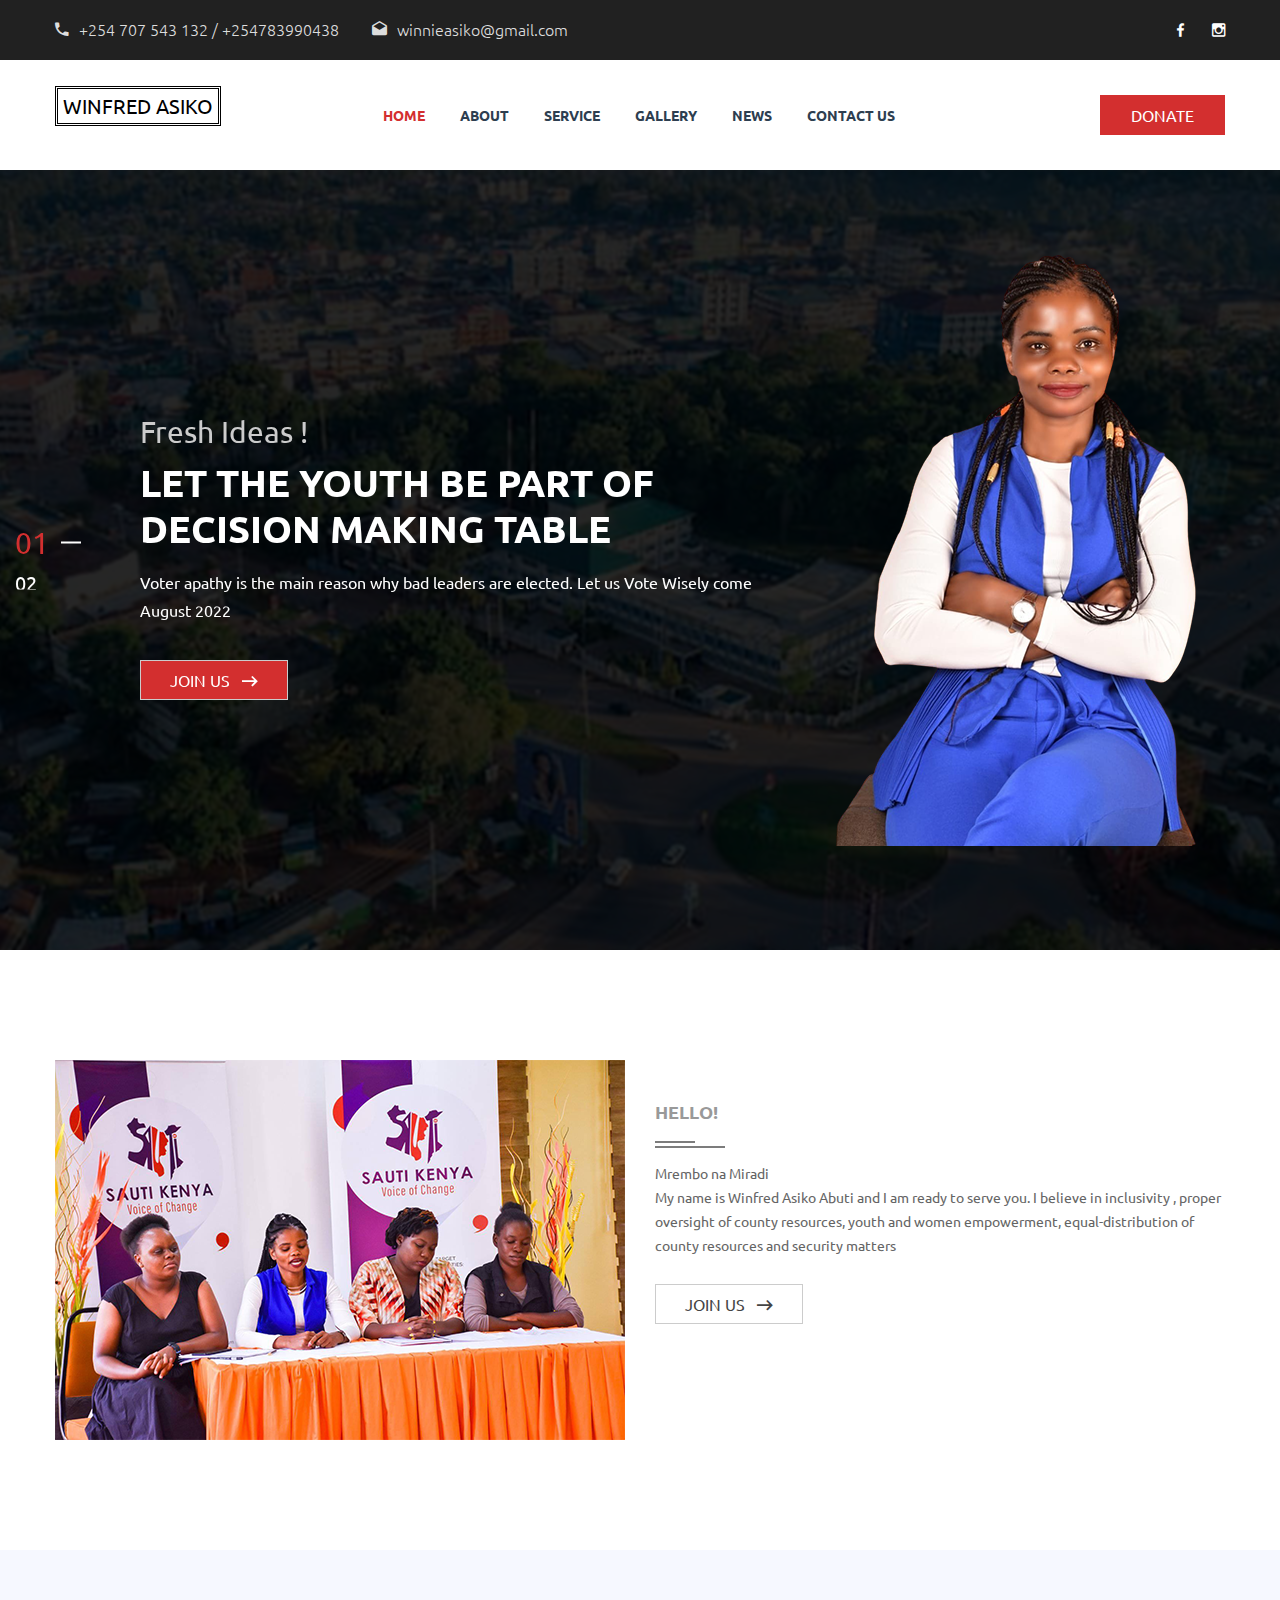
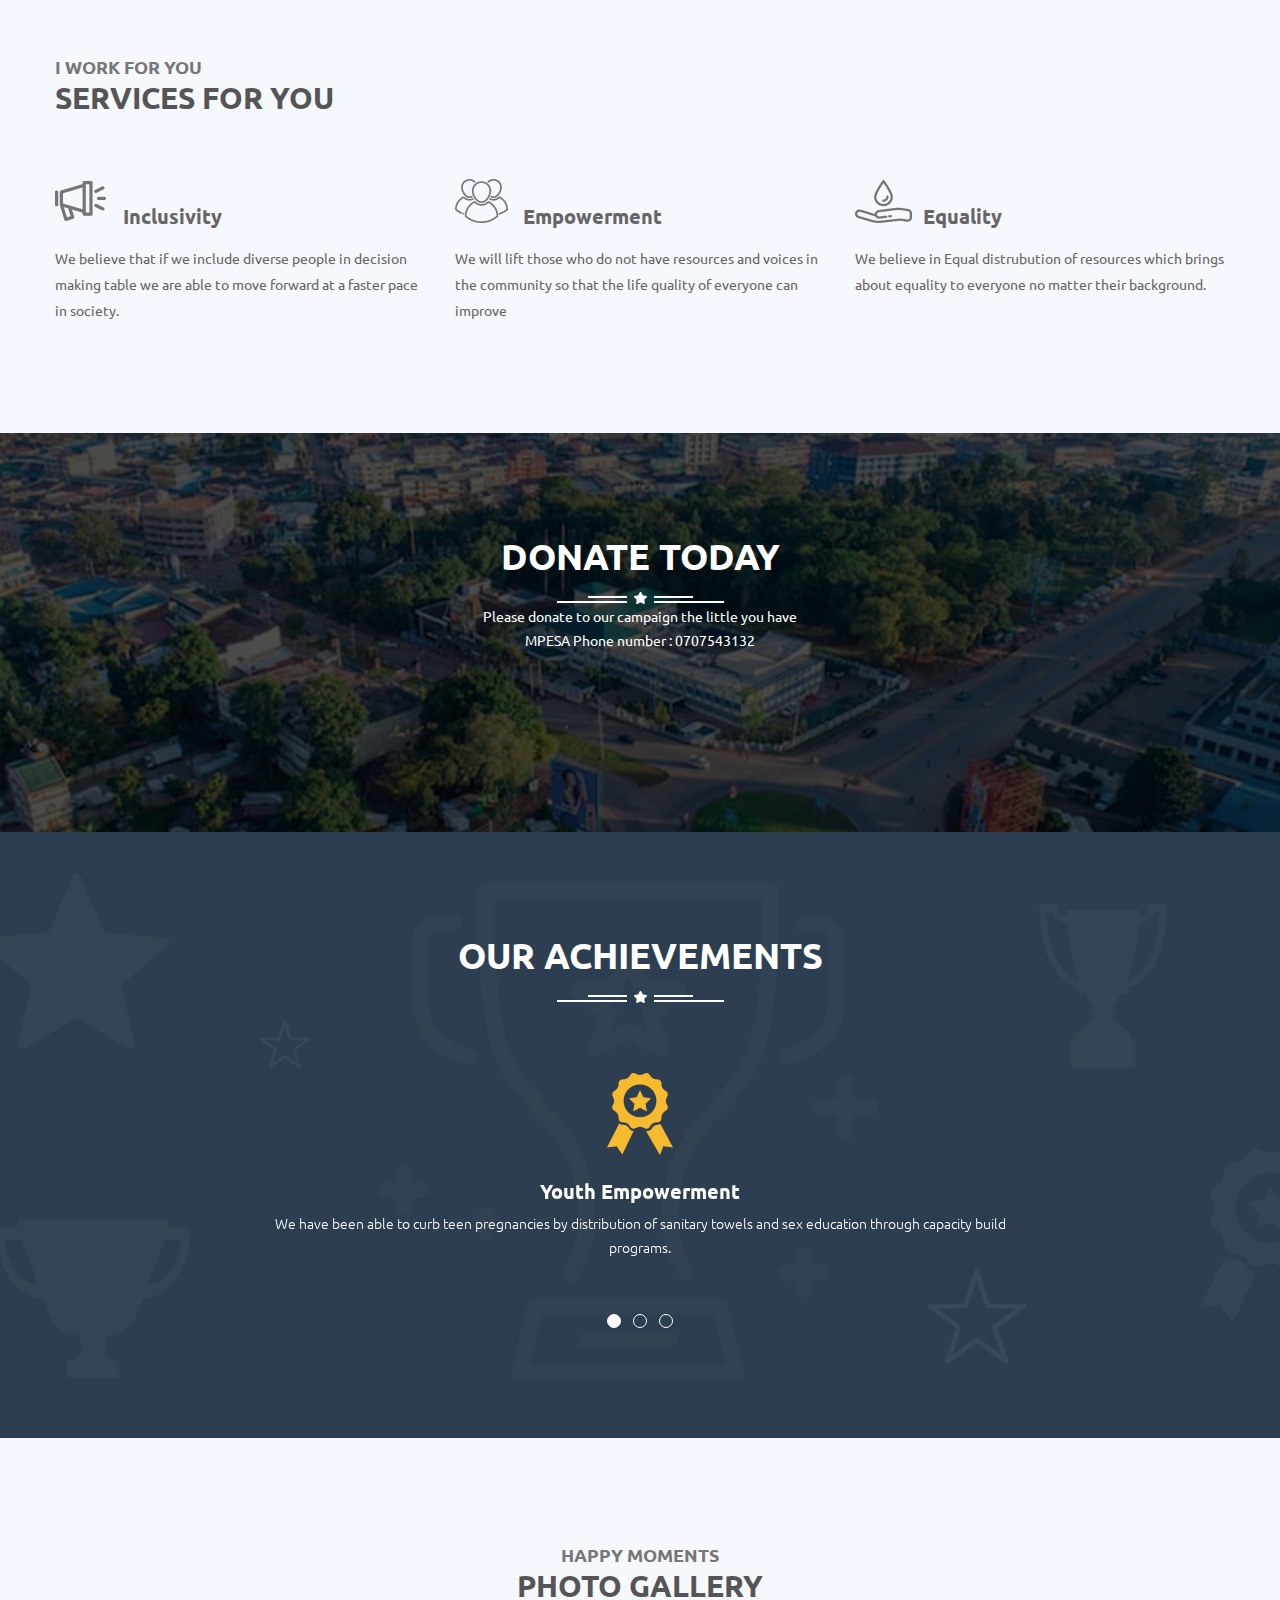
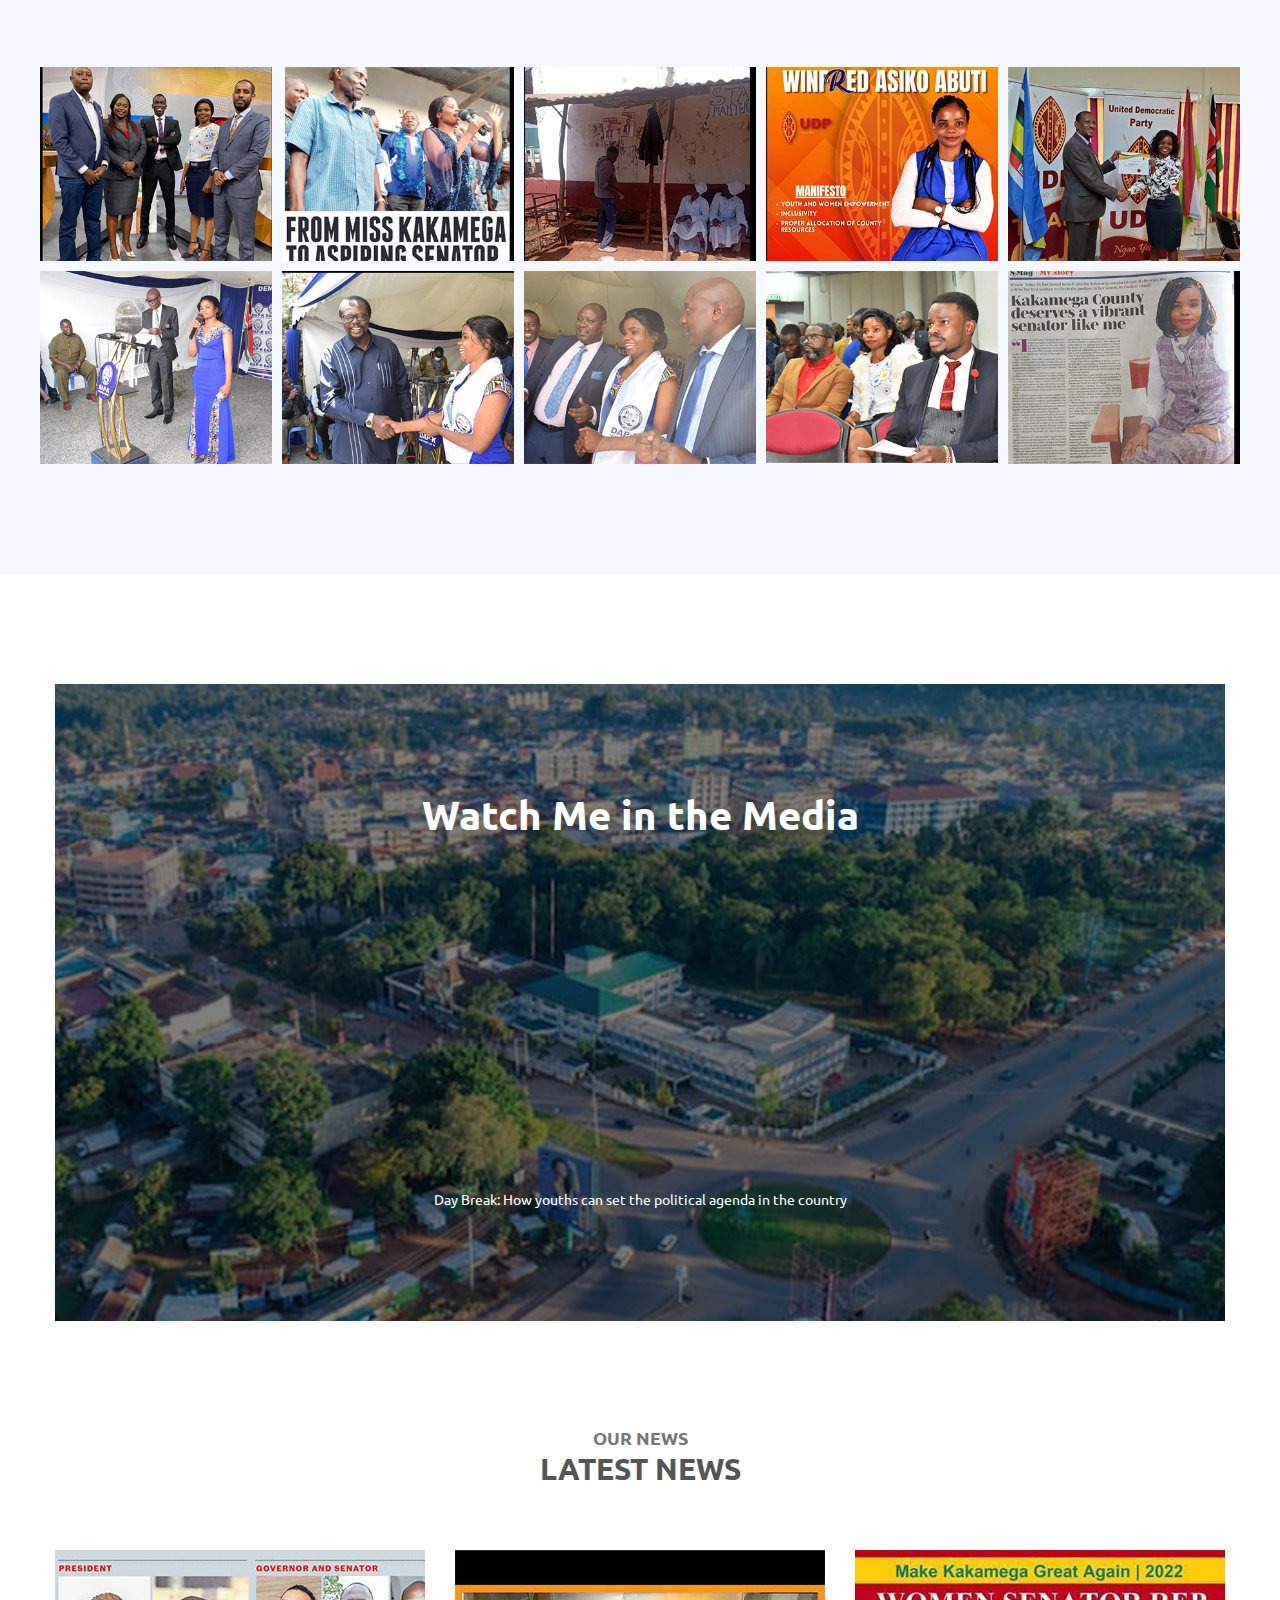
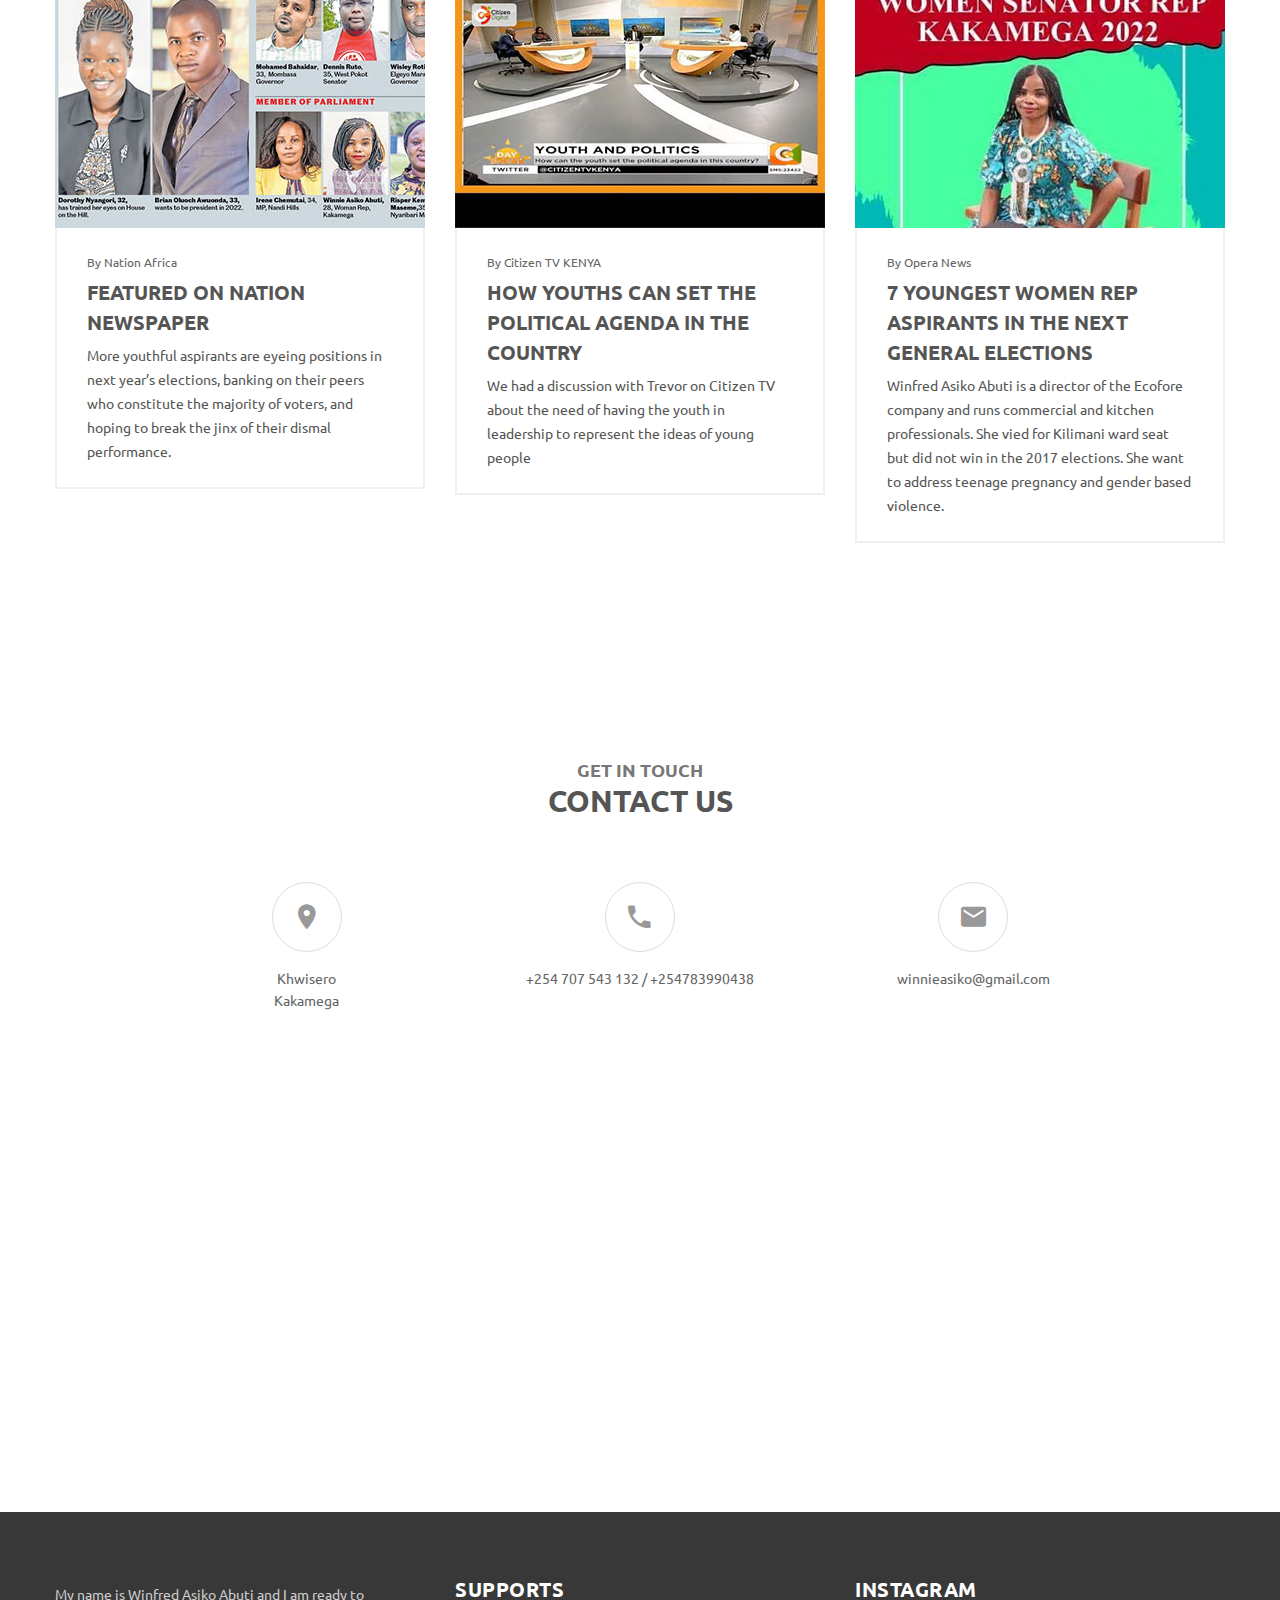
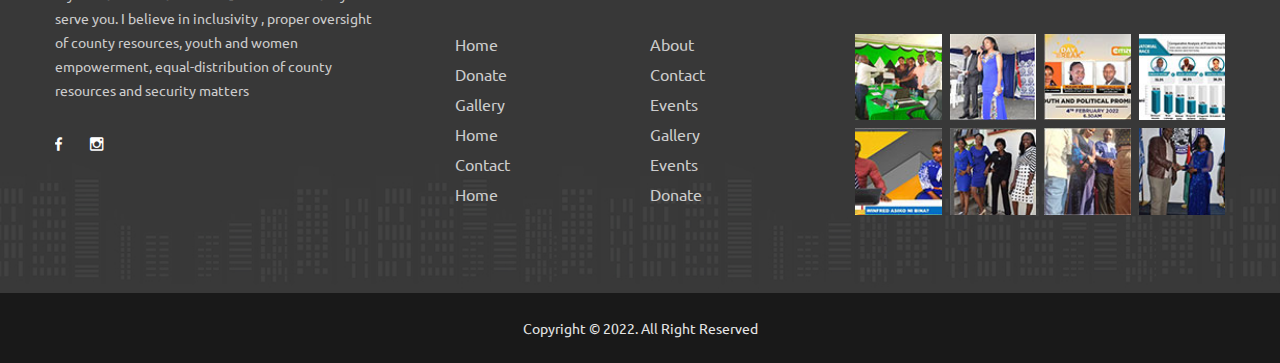
==== commit bd99ed3b: "button color change" ====
--- a/index.html
+++ b/index.html
@@ -14,15 +14,36 @@
     <meta name="viewport" content="width=device-width, initial-scale=1">
 
 
-    <meta name="keywords" content="Winfred Asiko Abuti, Asiko , Abuti , senator in Kakamega county , Kakamega" />
+    <meta name="keywords" content="Winfred Asiko Abuti, Asiko , Abuti , senator in Kakamega county , Kakamega, Senator Kakamega" />
 
     <meta name="description" content=" Winfred Asiko Abuti is  an Altruistic Indivividual,a youth activist,an entepreneur 
     who runs Annalisa Commercial kitchen Professionals,  apolitical analyst and politician running for the 
     office of senator in Kakamega county. " />
 
 
-    <!-- Favicon 
-    <link rel="shortcut icon" type="image/x-icon" href="img/favicon.ico"> -->
+    <!-- Global site tag (gtag.js) - Google Analytics -->
+<script async src="https://www.googletagmanager.com/gtag/js?id=G-RQRZBZCDZ1"></script>
+<script>
+  window.dataLayer = window.dataLayer || [];
+  function gtag(){dataLayer.push(arguments);}
+  gtag('js', new Date());
+
+  gtag('config', 'G-RQRZBZCDZ1');
+</script>
+
+
+
+<!-- Google Tag Manager -->
+<script>(function(w,d,s,l,i){w[l]=w[l]||[];w[l].push({'gtm.start':
+    new Date().getTime(),event:'gtm.js'});var f=d.getElementsByTagName(s)[0],
+    j=d.createElement(s),dl=l!='dataLayer'?'&l='+l:'';j.async=true;j.src=
+    'https://www.googletagmanager.com/gtm.js?id='+i+dl;f.parentNode.insertBefore(j,f);
+    })(window,document,'script','dataLayer','GTM-W66ZGT5');</script>
+    <!-- End Google Tag Manager -->
+
+
+    <!-- Favicon -->
+    <link rel="shortcut icon" type="image/x-icon" href="img/favi2.png"> 
 
     <!-- Google Forn -->
     <link href="https://fonts.googleapis.com/css?family=Ubuntu:300,400,500,700" rel="stylesheet">
@@ -40,6 +61,14 @@
 </head>
 
 <body>
+
+
+<!-- Google Tag Manager (noscript) -->
+<noscript><iframe src="https://www.googletagmanager.com/ns.html?id=GTM-W66ZGT5"
+    height="0" width="0" style="display:none;visibility:hidden"></iframe></noscript>
+    <!-- End Google Tag Manager (noscript) -->
+    
+    
 <!-- Body main wrapper start -->
 <div class="wrapper fix">
 
@@ -171,7 +200,7 @@
                                          </p>
                                         
                                         
-                                        <a href="#donation-area" data-scroll class="btn btn-xlg">join us <i class="zmdi zmdi-long-arrow-right"></i></a>
+                                        <a href="#donation-area" data-scroll class="btn btn-xlg"  style="background-color:#d32f2f;">join us <i class="zmdi zmdi-long-arrow-right"></i></a>
                                     </div>
                                 </div>
                             </div>
@@ -202,7 +231,7 @@
                                             
                                         
                                         </p>
-                                        <a href="#donation-area" data-scroll class="btn btn-xlg">join with us <i class="zmdi zmdi-long-arrow-right"></i></a>
+                                        <a href="#donation-area" data-scroll class="btn btn-xlg" style="background-color:#d32f2f;">join with us <i class="zmdi zmdi-long-arrow-right"></i></a>
                                     </div>
                                 </div>
                             </div>
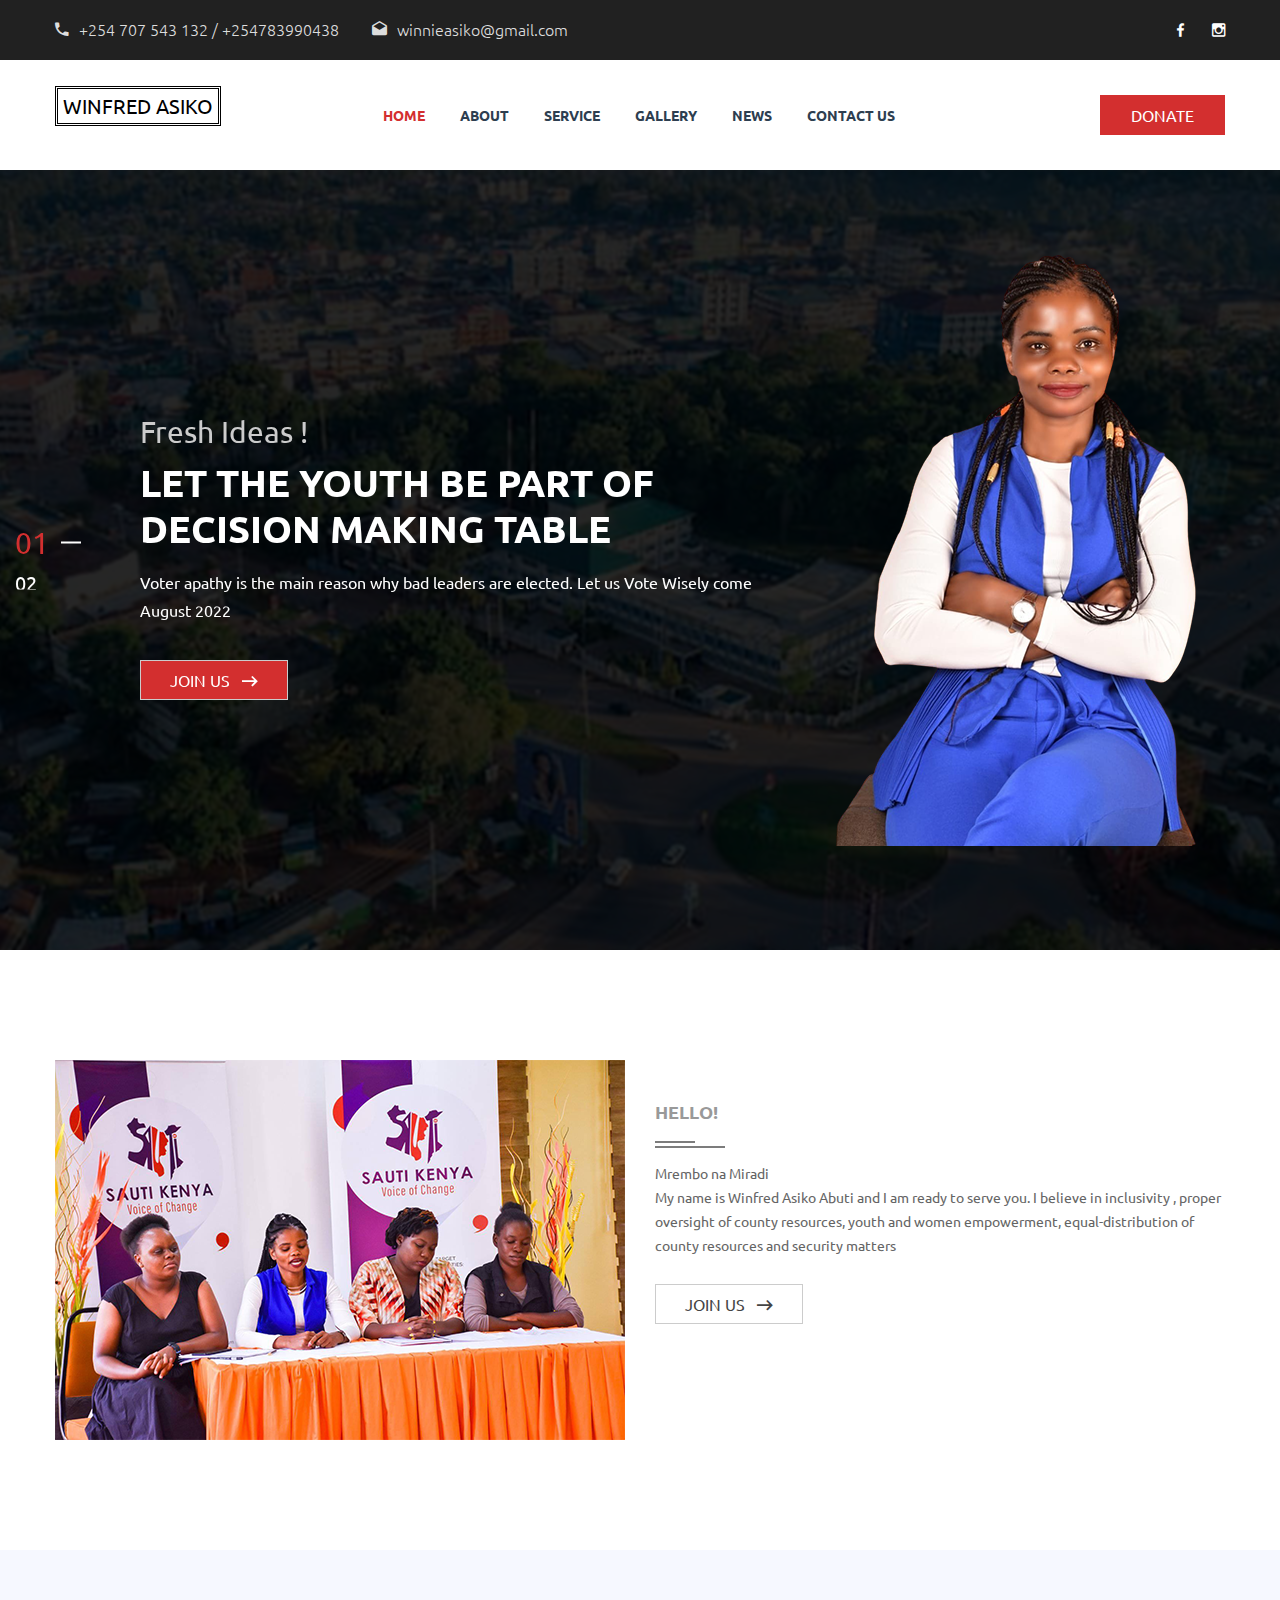
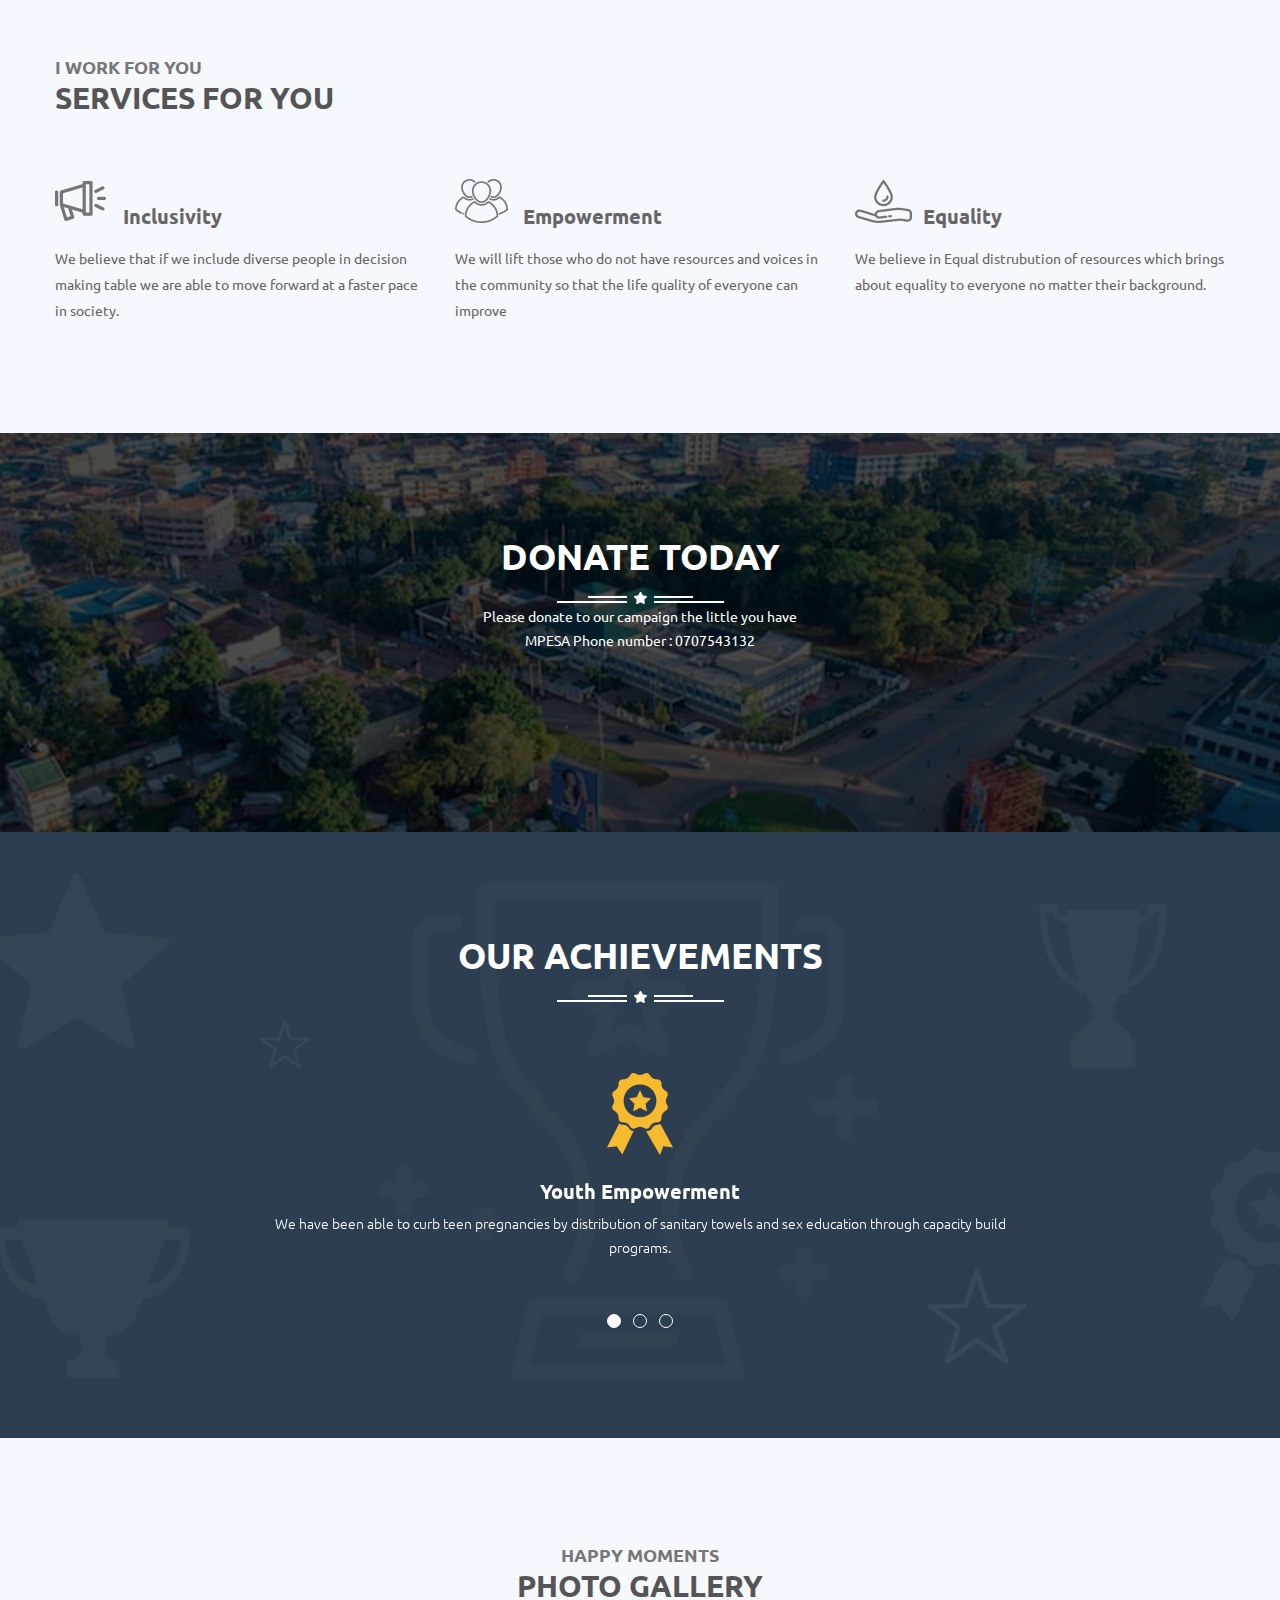
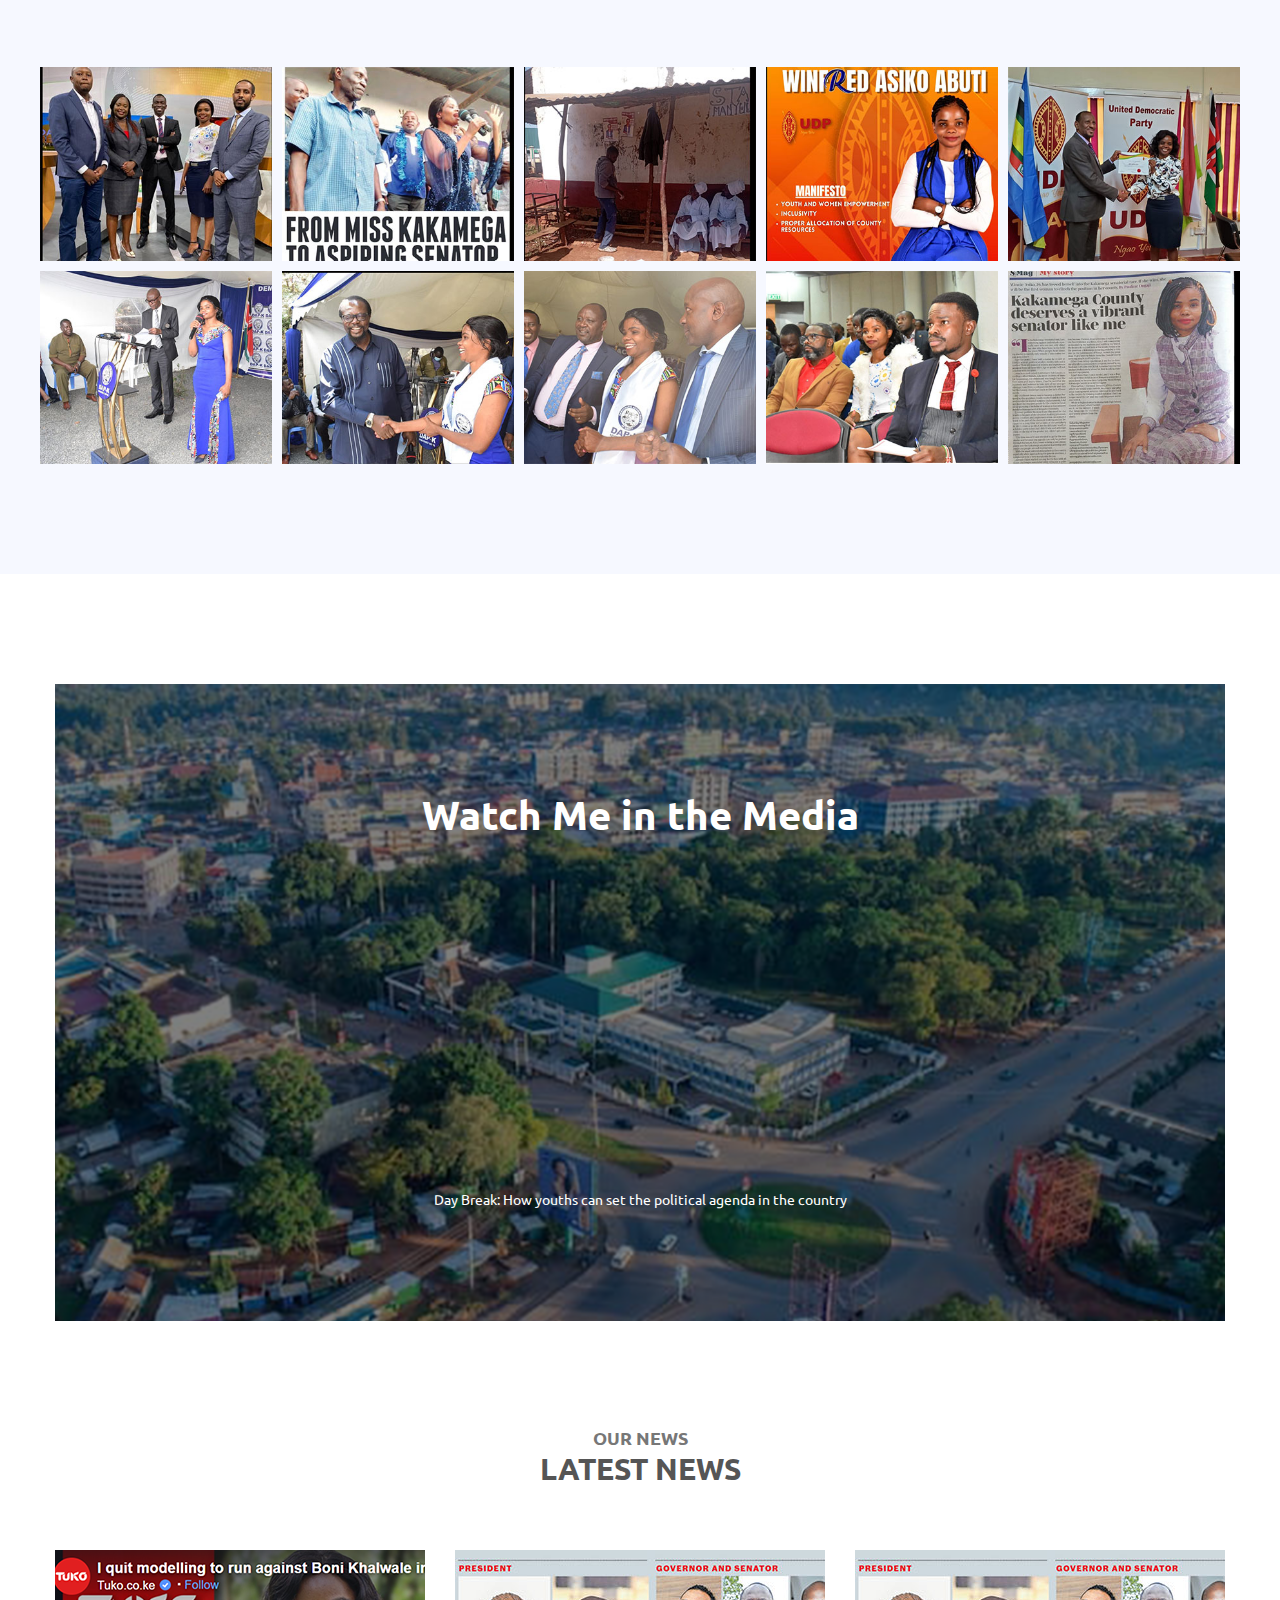
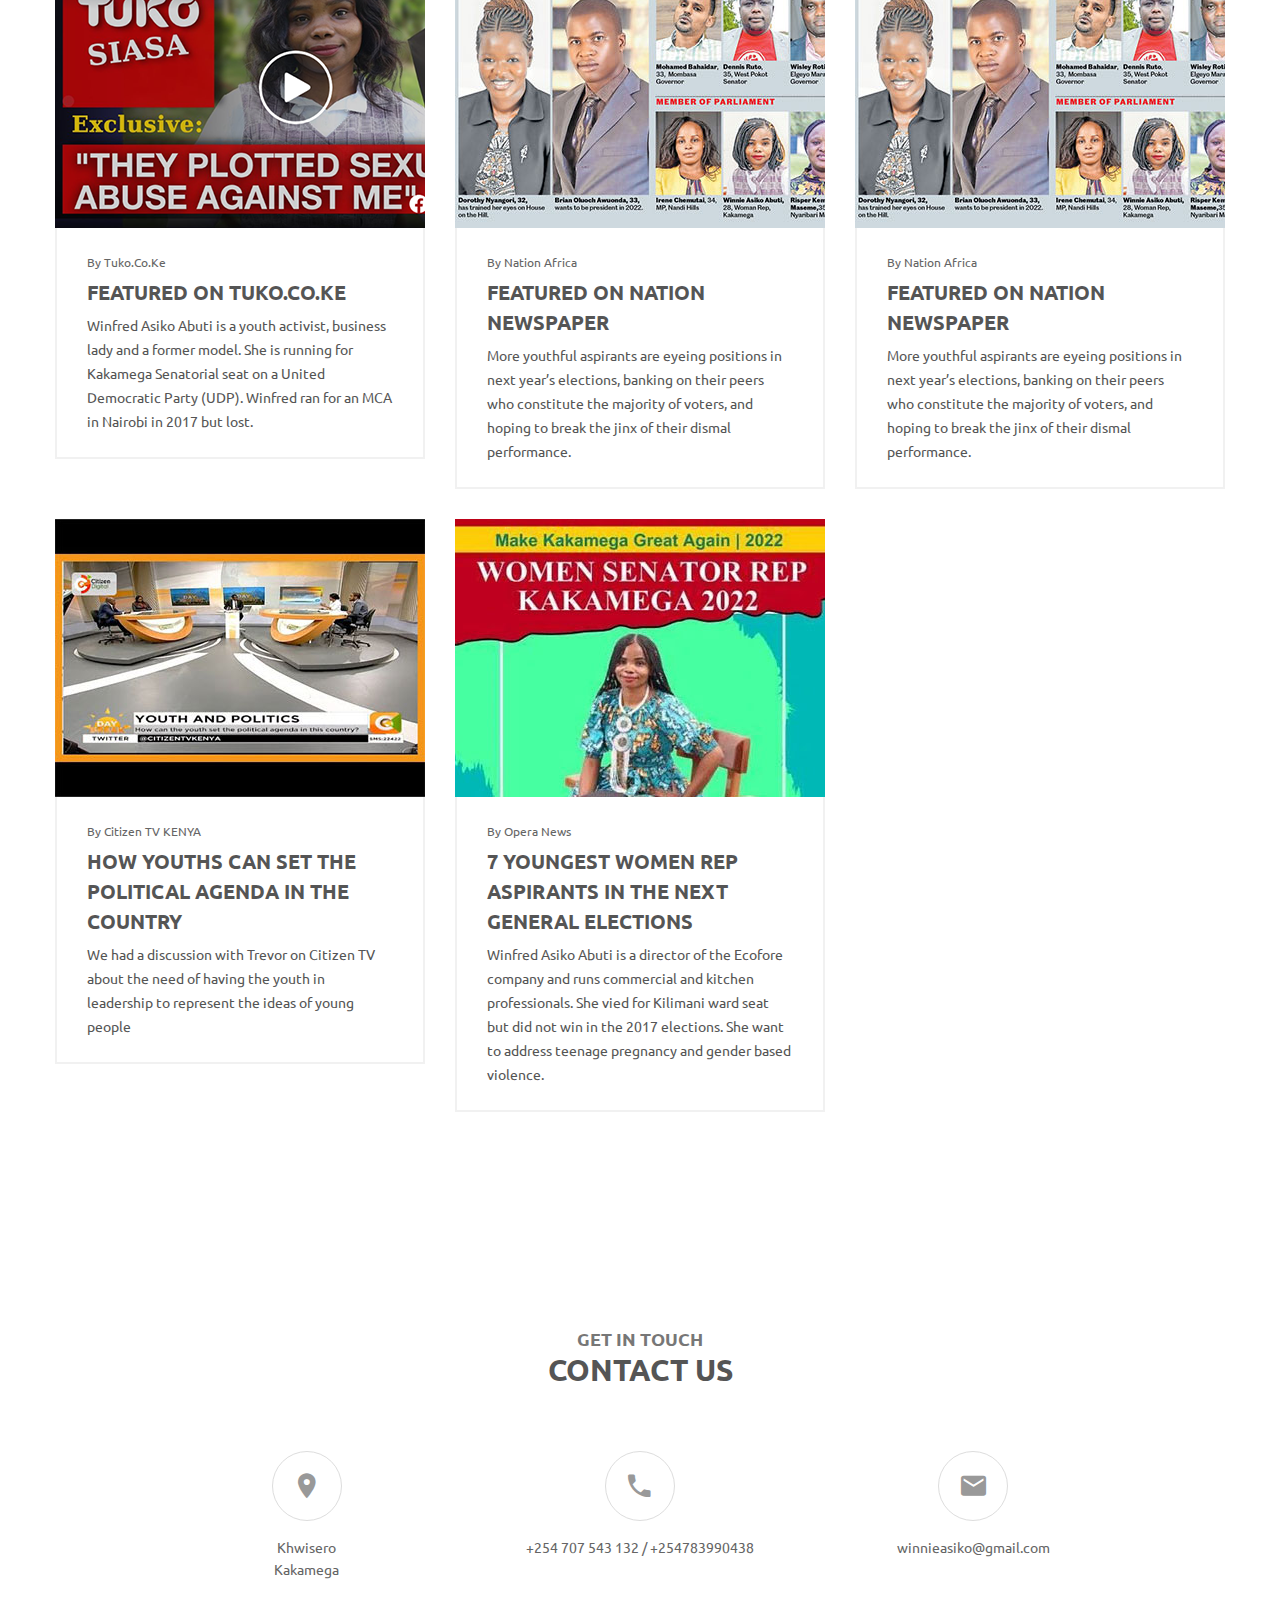
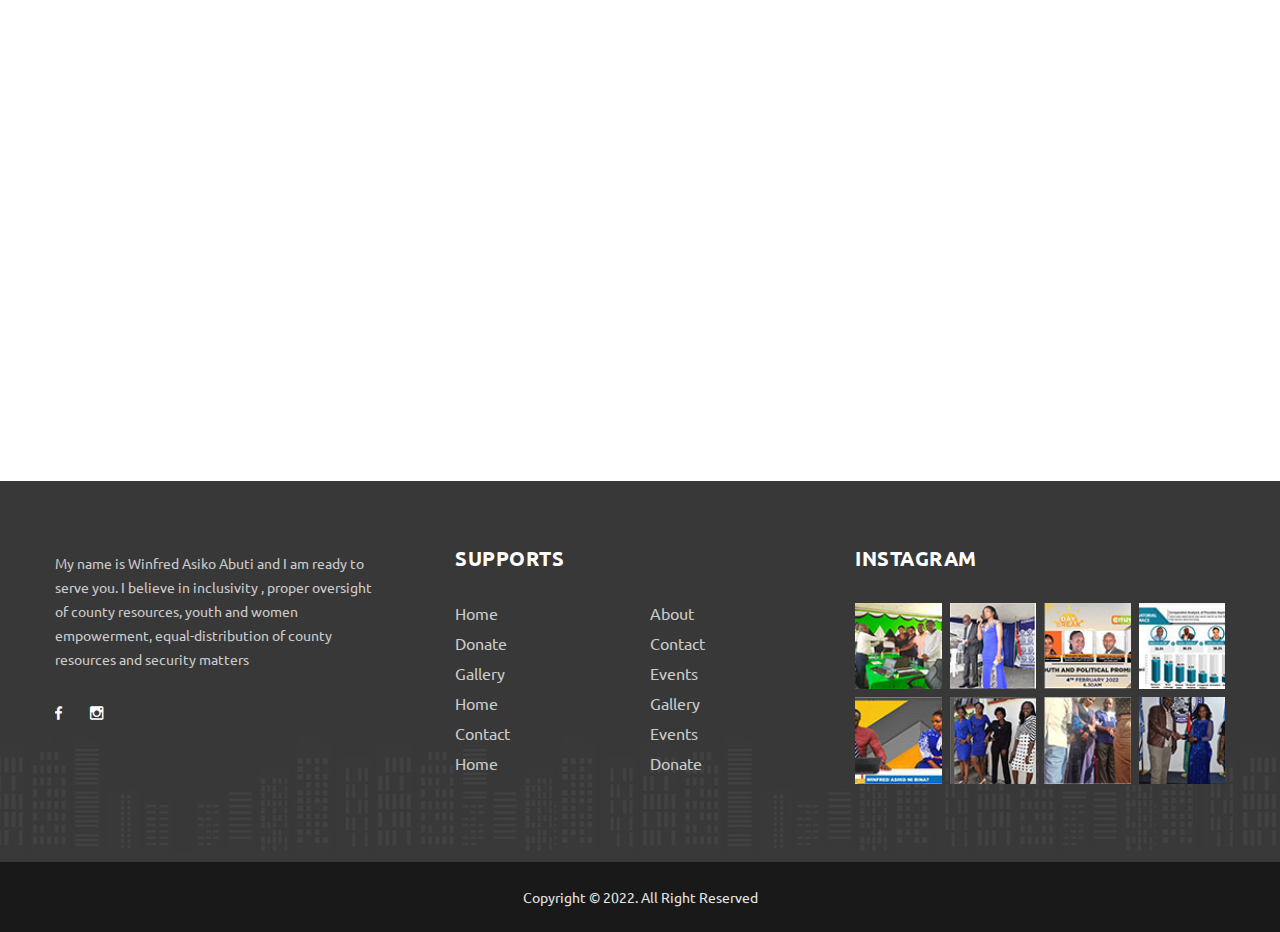
==== commit 95fffcbf: "add new blog file" ====
--- a/index.html
+++ b/index.html
@@ -570,6 +570,52 @@
         
         <!--Blog Start-->
             <div class="row">
+
+
+
+                <!--Blog Item-->
+                <div class="col-lg-4 col-md-6 col-12 mb-30">
+                    <div class="blog-item">
+                        <a href="https://fb.watch/dRaq_CiFA0/" class="image"><img src="img/blog/asiko.png" alt=""></a>
+                        <div class="content">
+                            <span class="author">by <a href="https://fb.watch/dRaq_CiFA0/">Tuko.co.ke</a></span>
+
+                            <h4><a href="https://fb.watch/dRaq_CiFA0/">Featured on Tuko.co.ke</a></h4>
+                            <p>
+
+                                Winfred Asiko Abuti is a youth activist, business lady and a former model.
+                               She is running for Kakamega Senatorial seat on a United Democratic Party (UDP).
+                                 Winfred ran for an MCA in Nairobi in 2017 but lost. 
+                                
+                                </p>
+                        </div>
+                    </div>
+                </div>
+                
+
+
+                 <!--Blog Item-->
+                 <div class="col-lg-4 col-md-6 col-12 mb-30">
+                    <div class="blog-item">
+                        <a href="https://nation.africa/kenya/news/politics/ballot-revolution-many-youth-to-vie-f
+                        or-political-seats-in-2022-elections-3616702" class="image"><img src="img/blog/1.jpg" alt=""></a>
+                        <div class="content">
+                            <span class="author">by <a href="https://nation.africa/kenya/news/politics/ballot-revolution-many-youth-to-vie-f
+                                or-political-seats-in-2022-elections-3616702">Nation Africa</a></span>
+                            <h4><a href="https://nation.africa/kenya/news/politics/ballot-revolution-many-youth-to-vie-f
+                                or-political-seats-in-2022-elections-3616702">Featured on Nation Newspaper</a></h4>
+                            <p>
+
+                                 More youthful aspirants are eyeing positions in next year’s elections, banking on their peers who constitute the majority of voters,
+                                  and hoping to break the jinx of their dismal performance.
+                                
+                                
+                                
+                                </p>
+                        </div>
+                    </div>
+                </div>
+                
                 
                 <!--Blog Item-->
                 <div class="col-lg-4 col-md-6 col-12 mb-30">
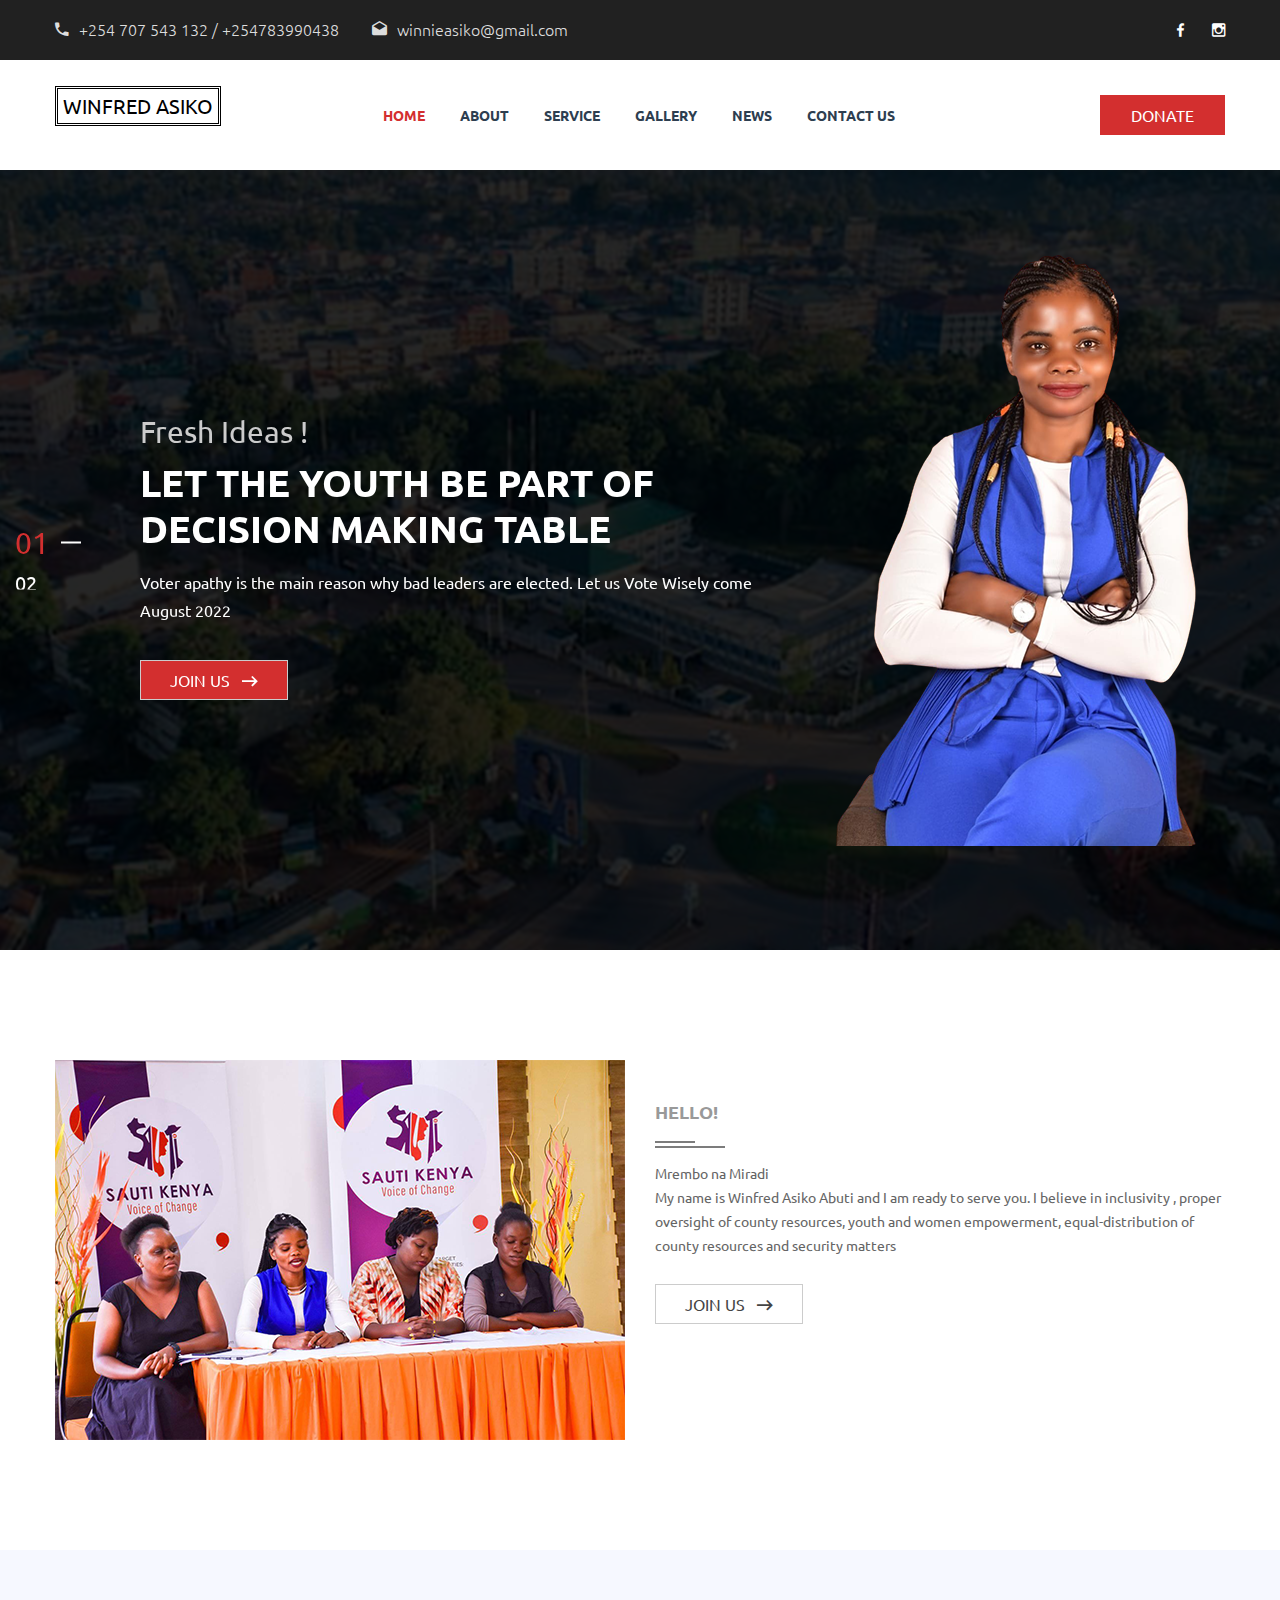
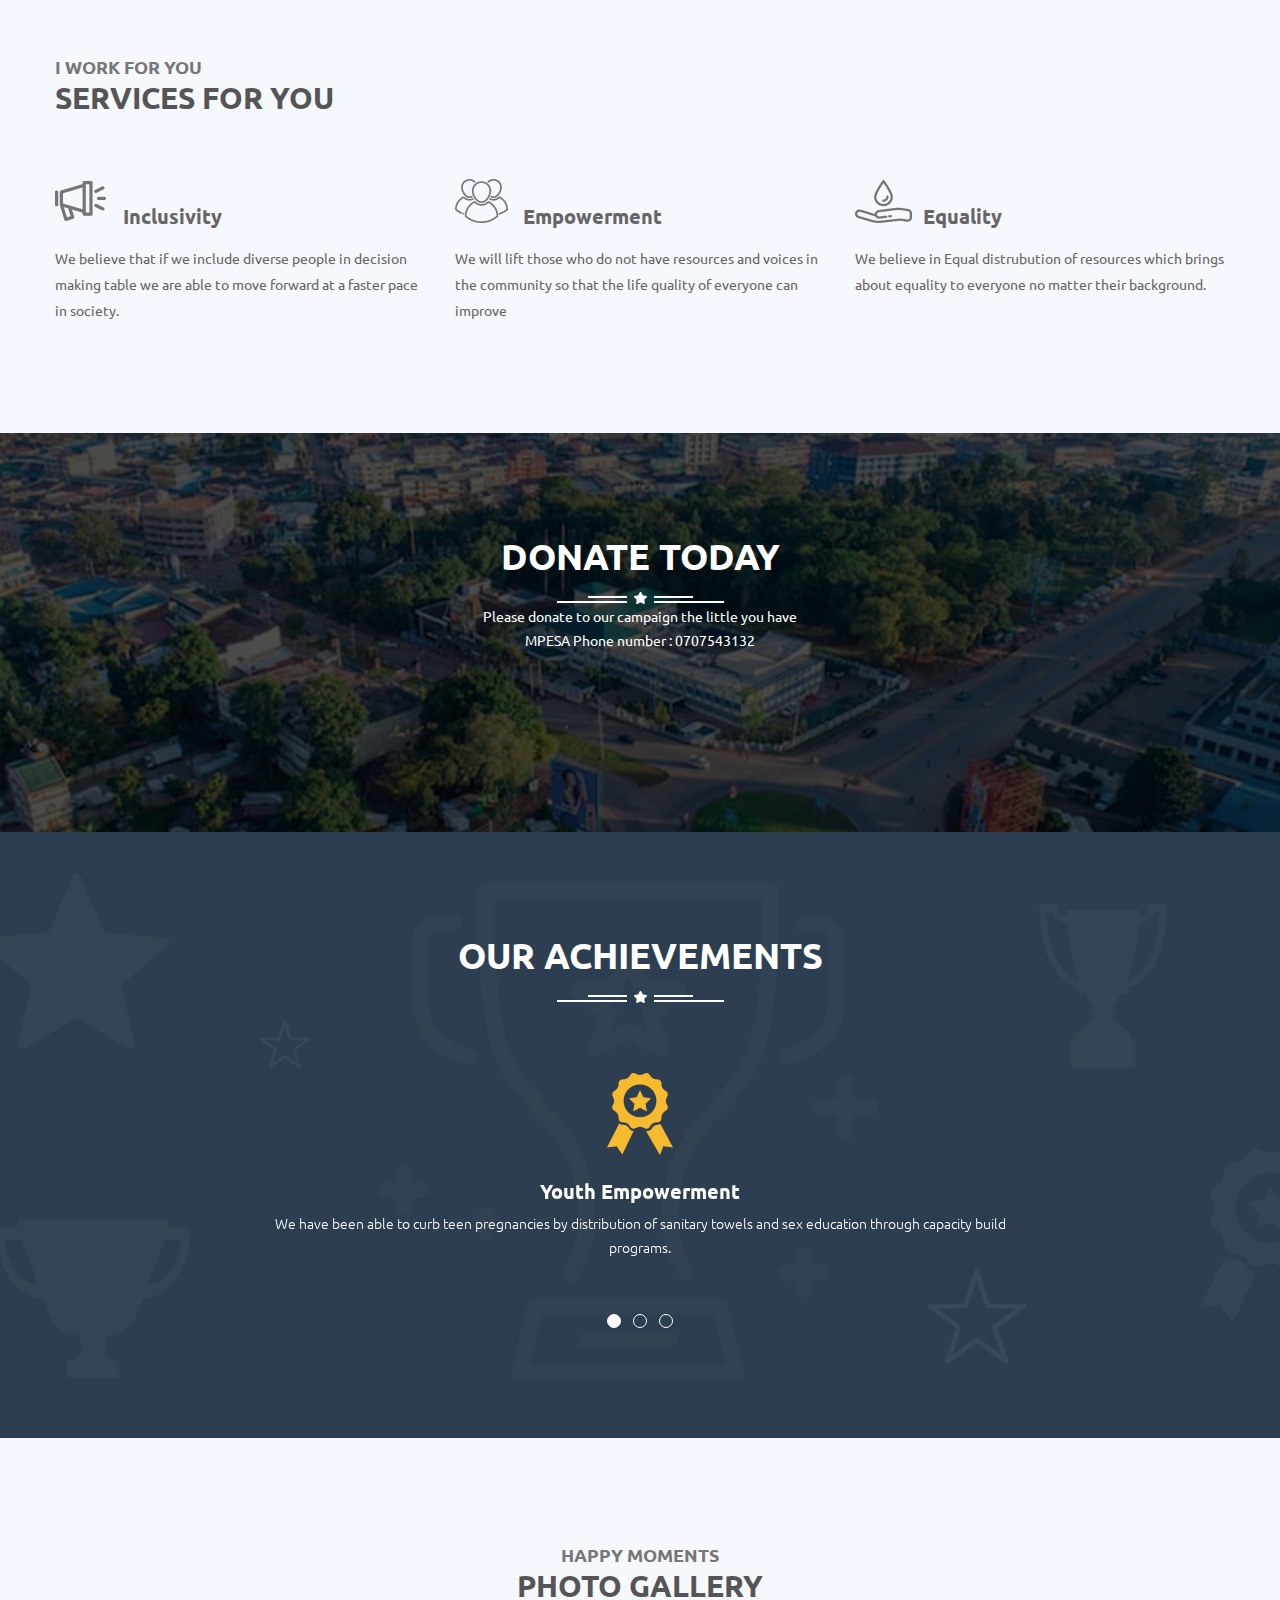
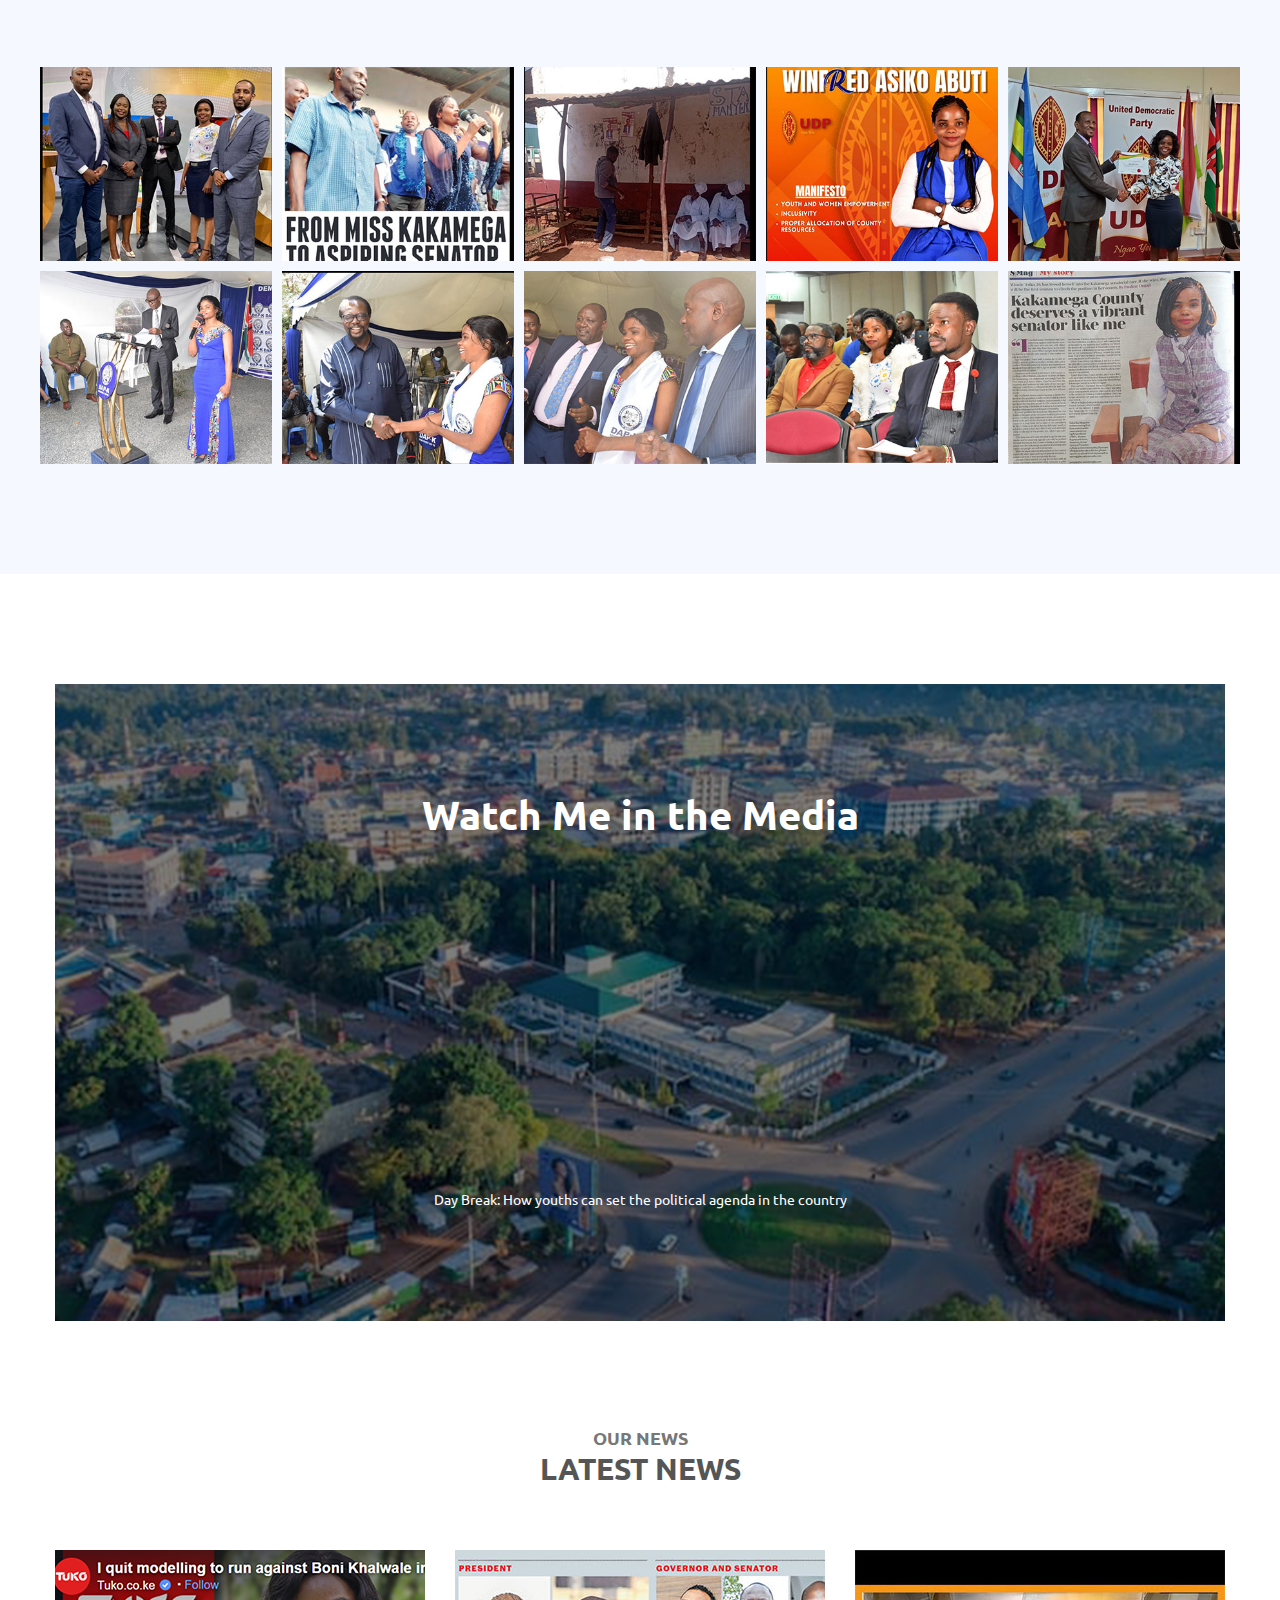
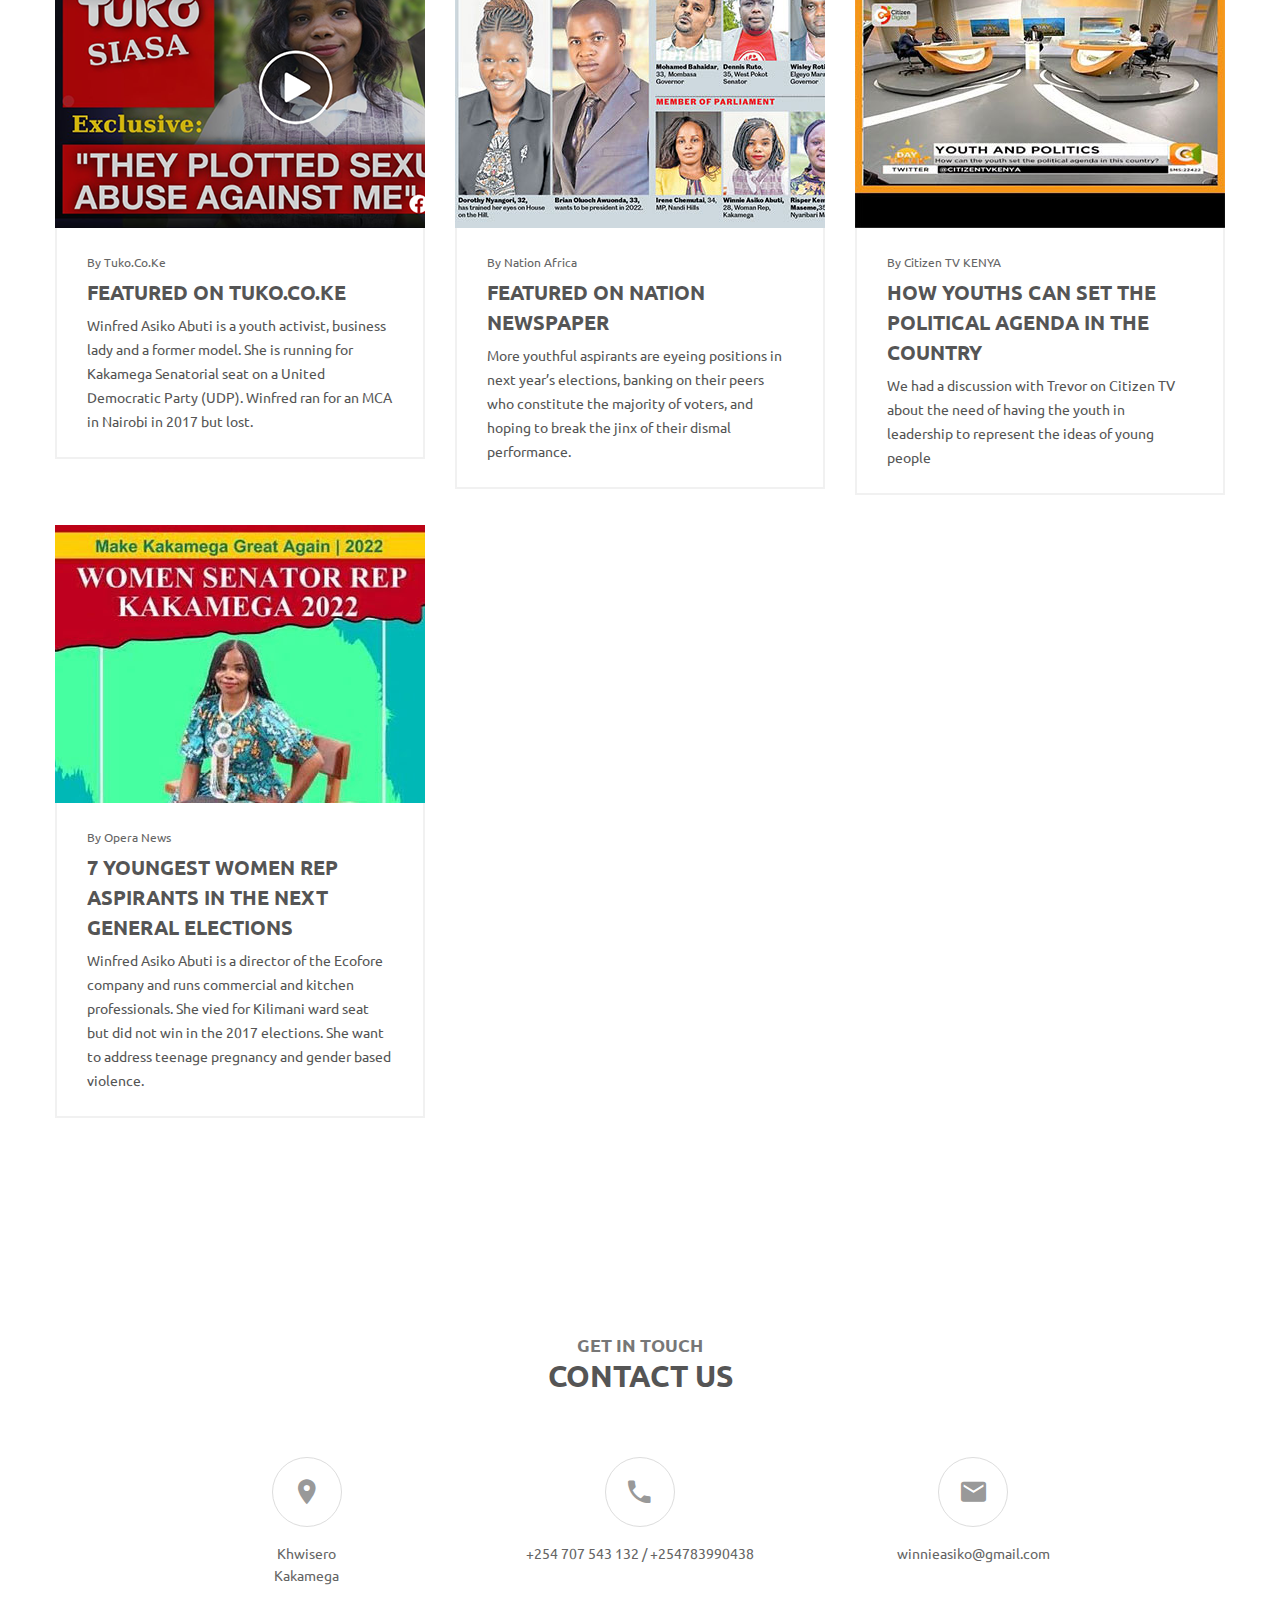
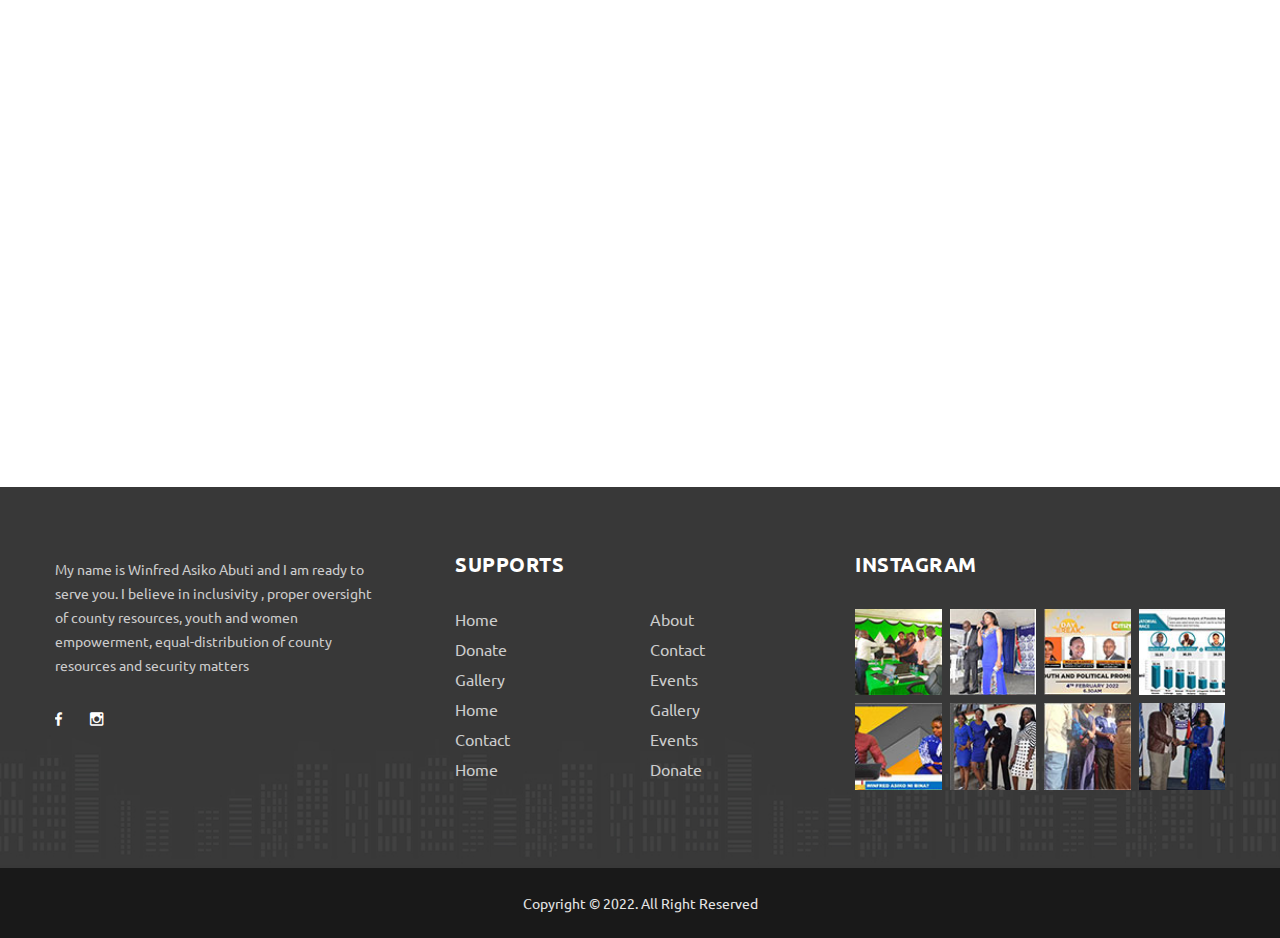
==== commit dac93dc6: "remove blog" ====
--- a/index.html
+++ b/index.html
@@ -594,7 +594,7 @@
                 
 
 
-                 <!--Blog Item-->
+                 <!--Blog Item
                  <div class="col-lg-4 col-md-6 col-12 mb-30">
                     <div class="blog-item">
                         <a href="https://nation.africa/kenya/news/politics/ballot-revolution-many-youth-to-vie-f
@@ -614,7 +614,7 @@
                                 </p>
                         </div>
                     </div>
-                </div>
+                </div> -->
                 
                 
                 <!--Blog Item-->
